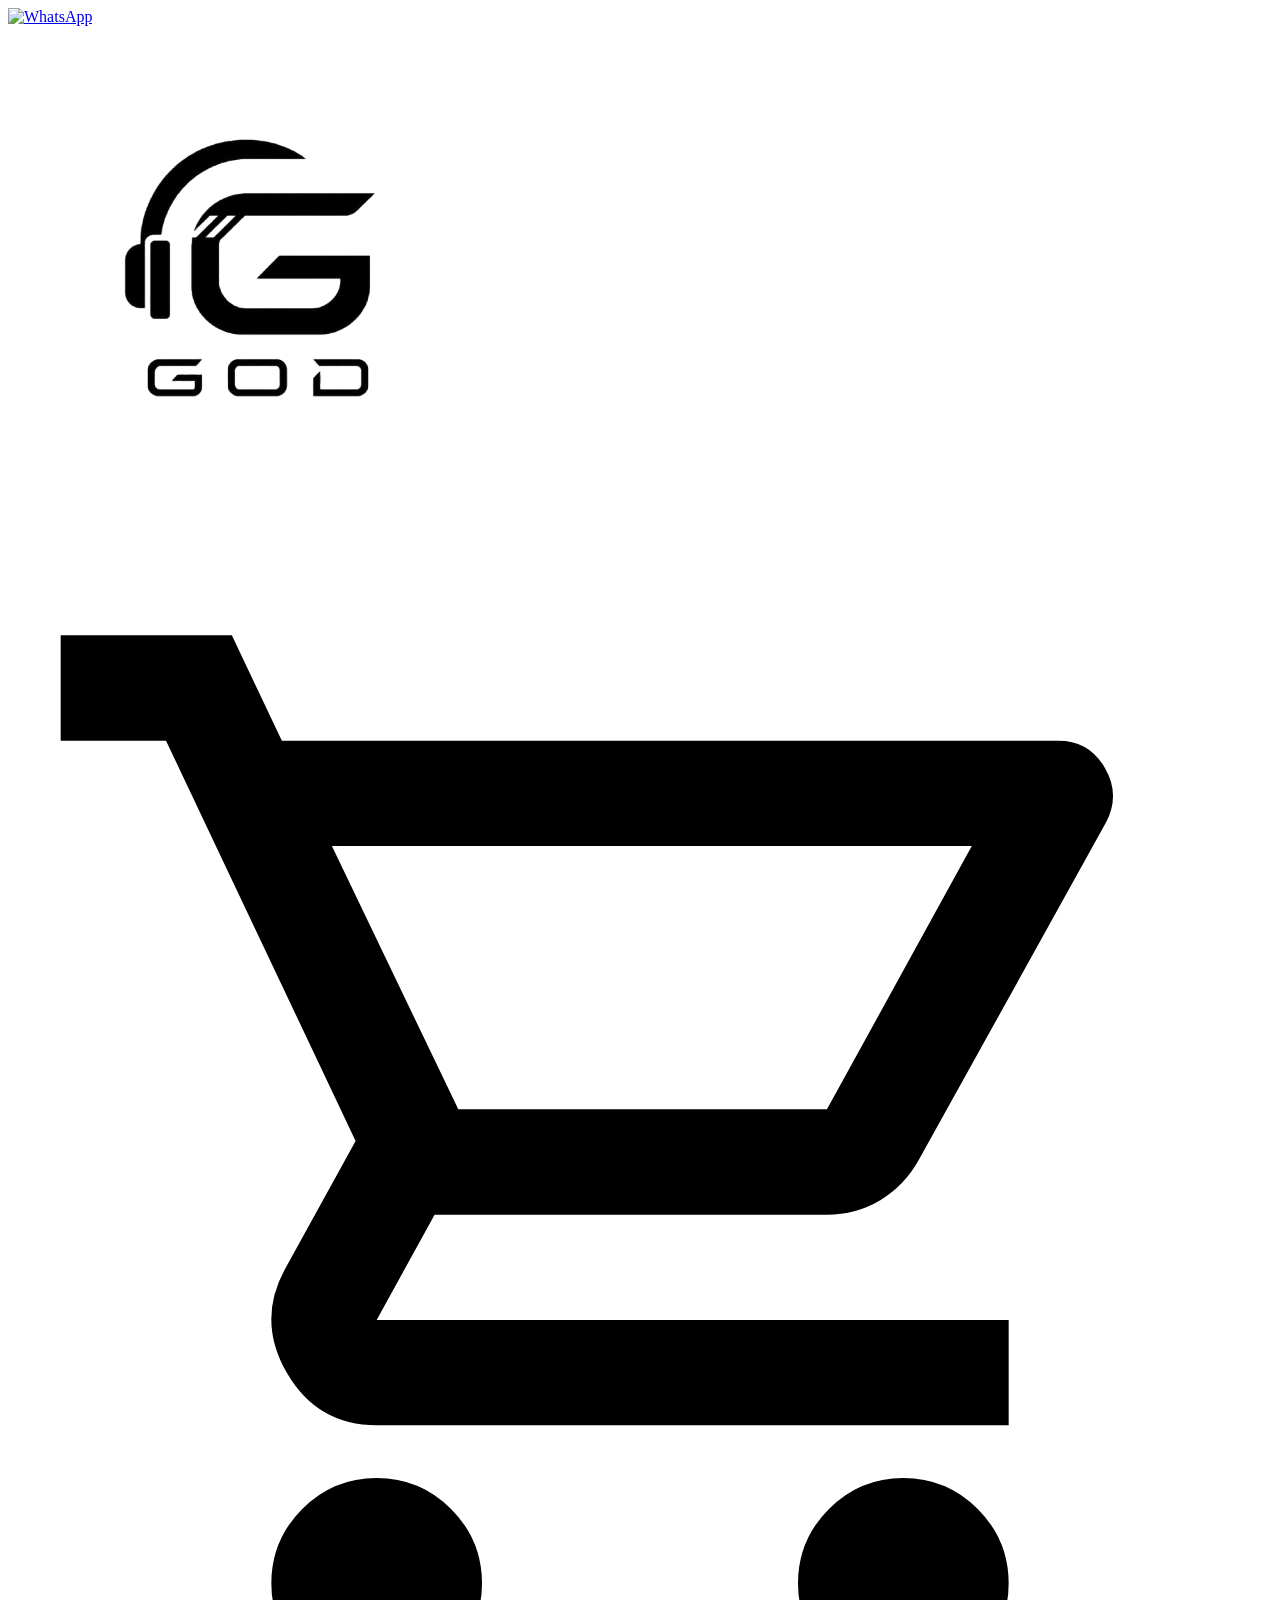
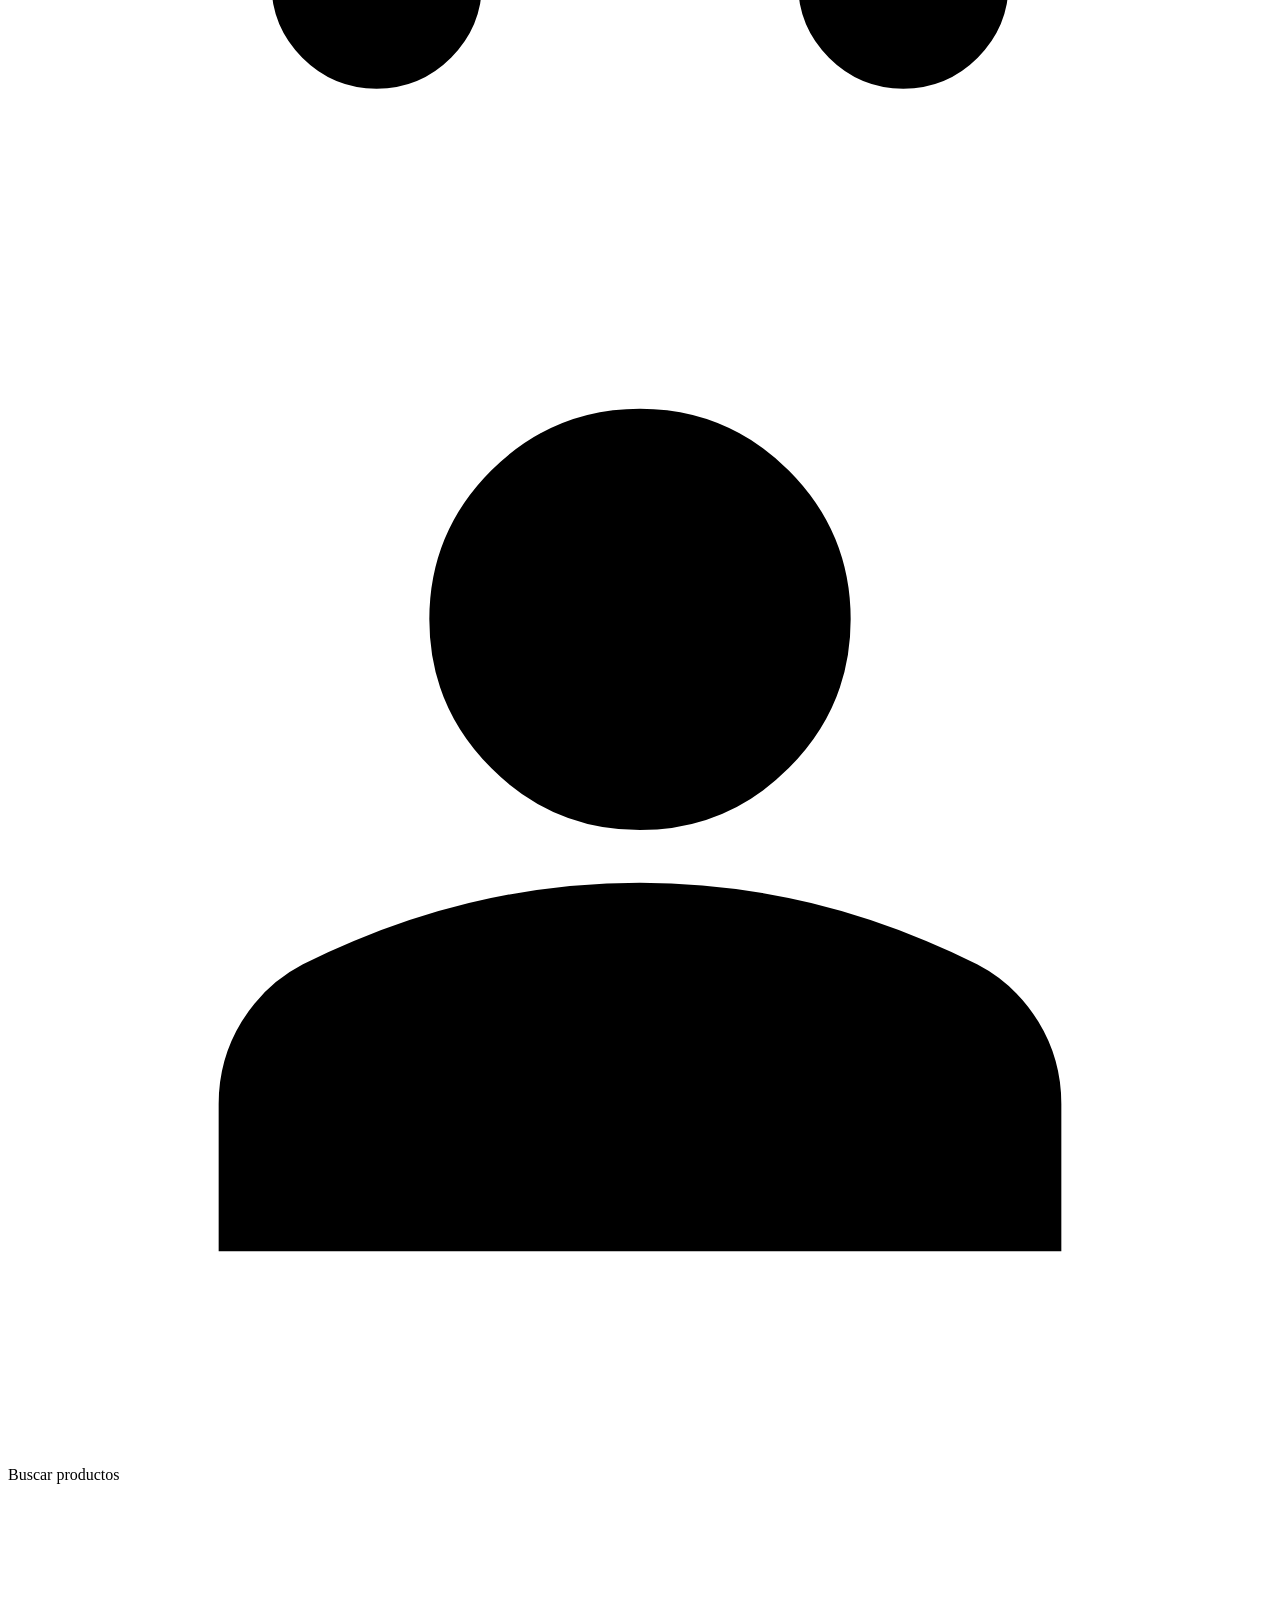
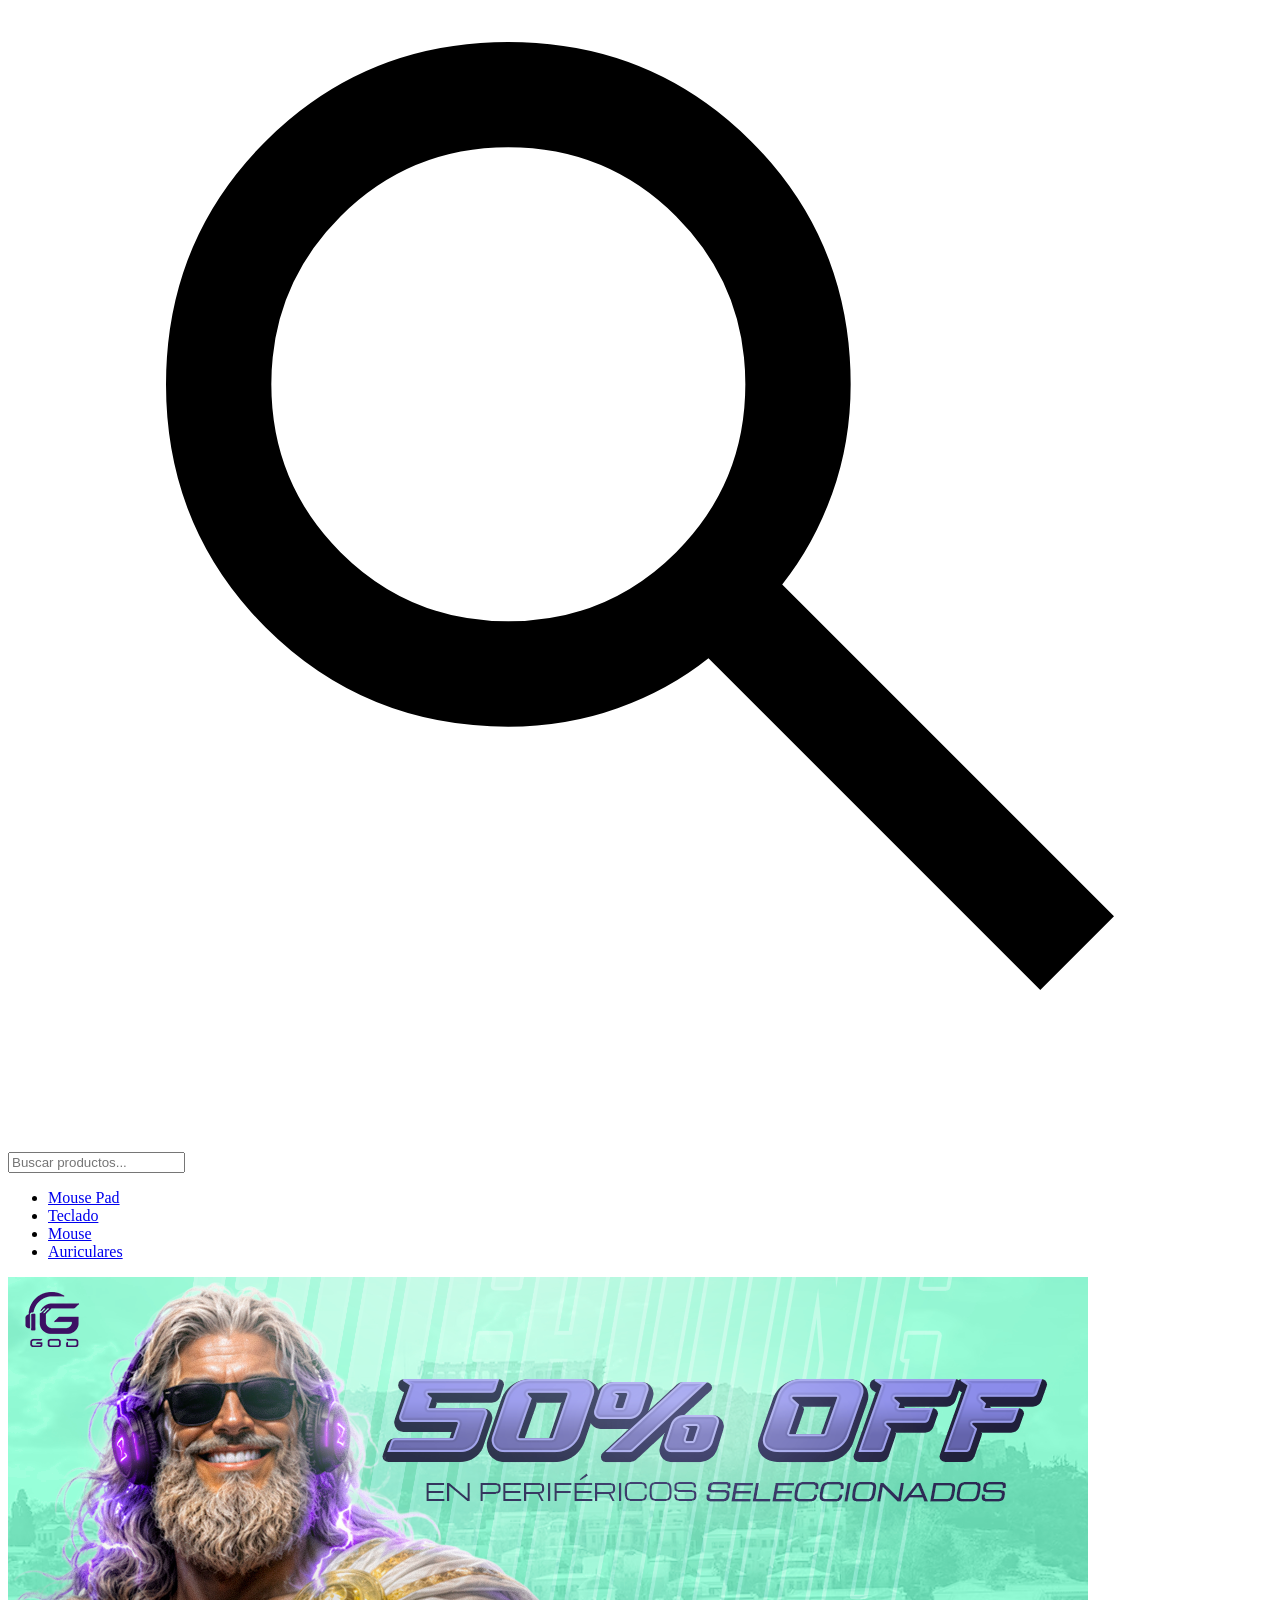
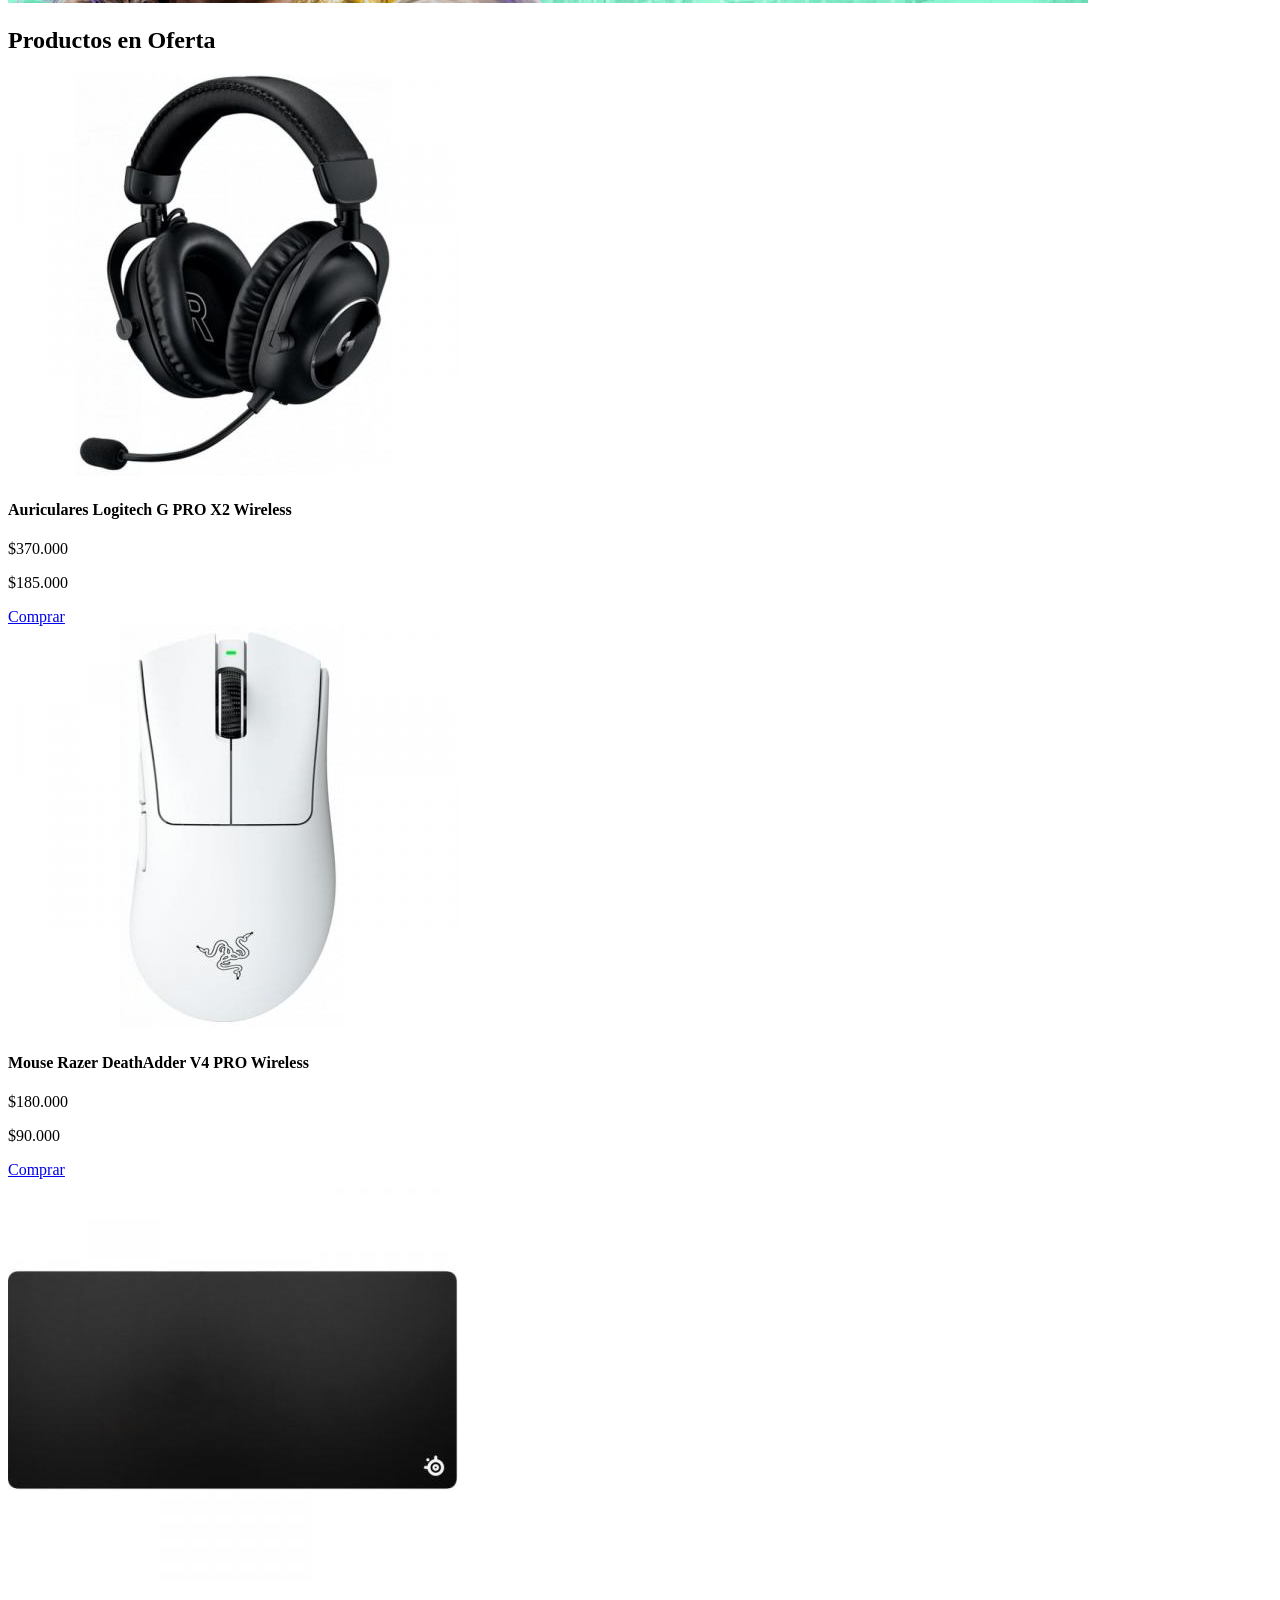
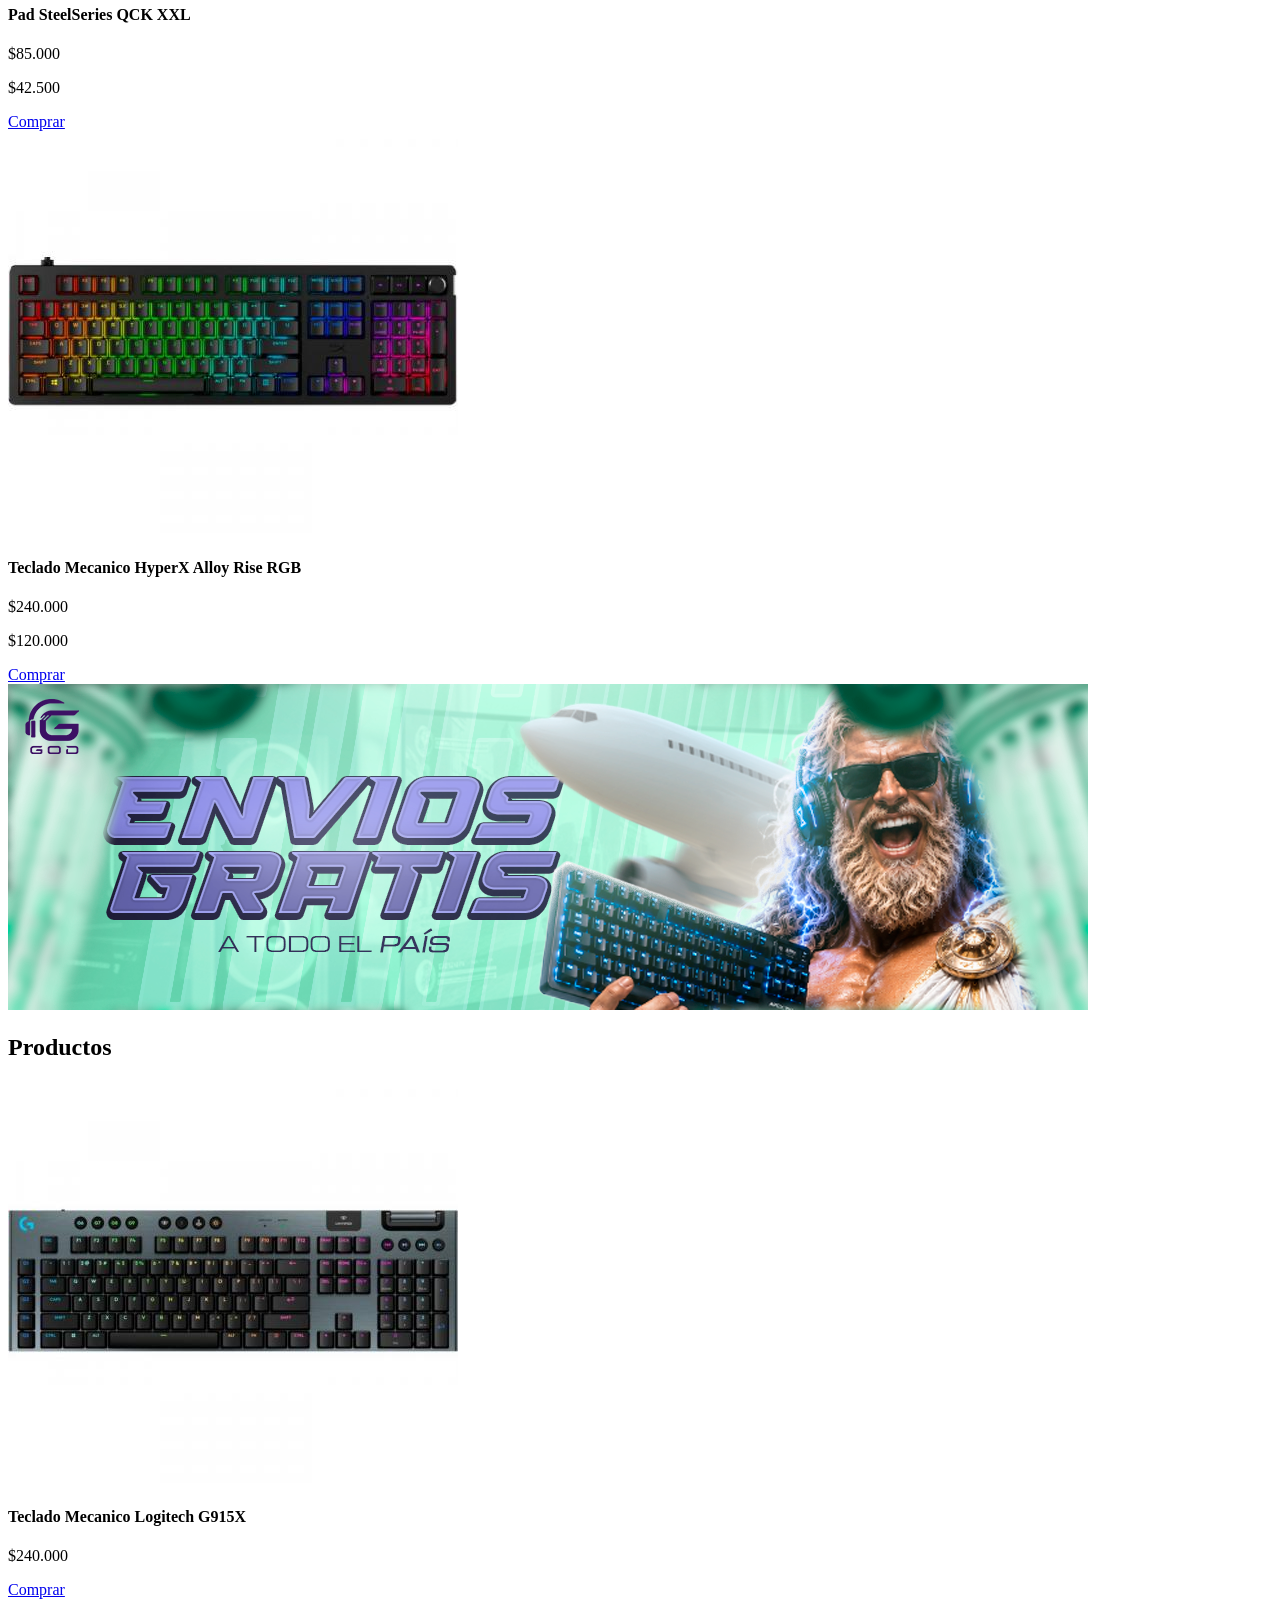
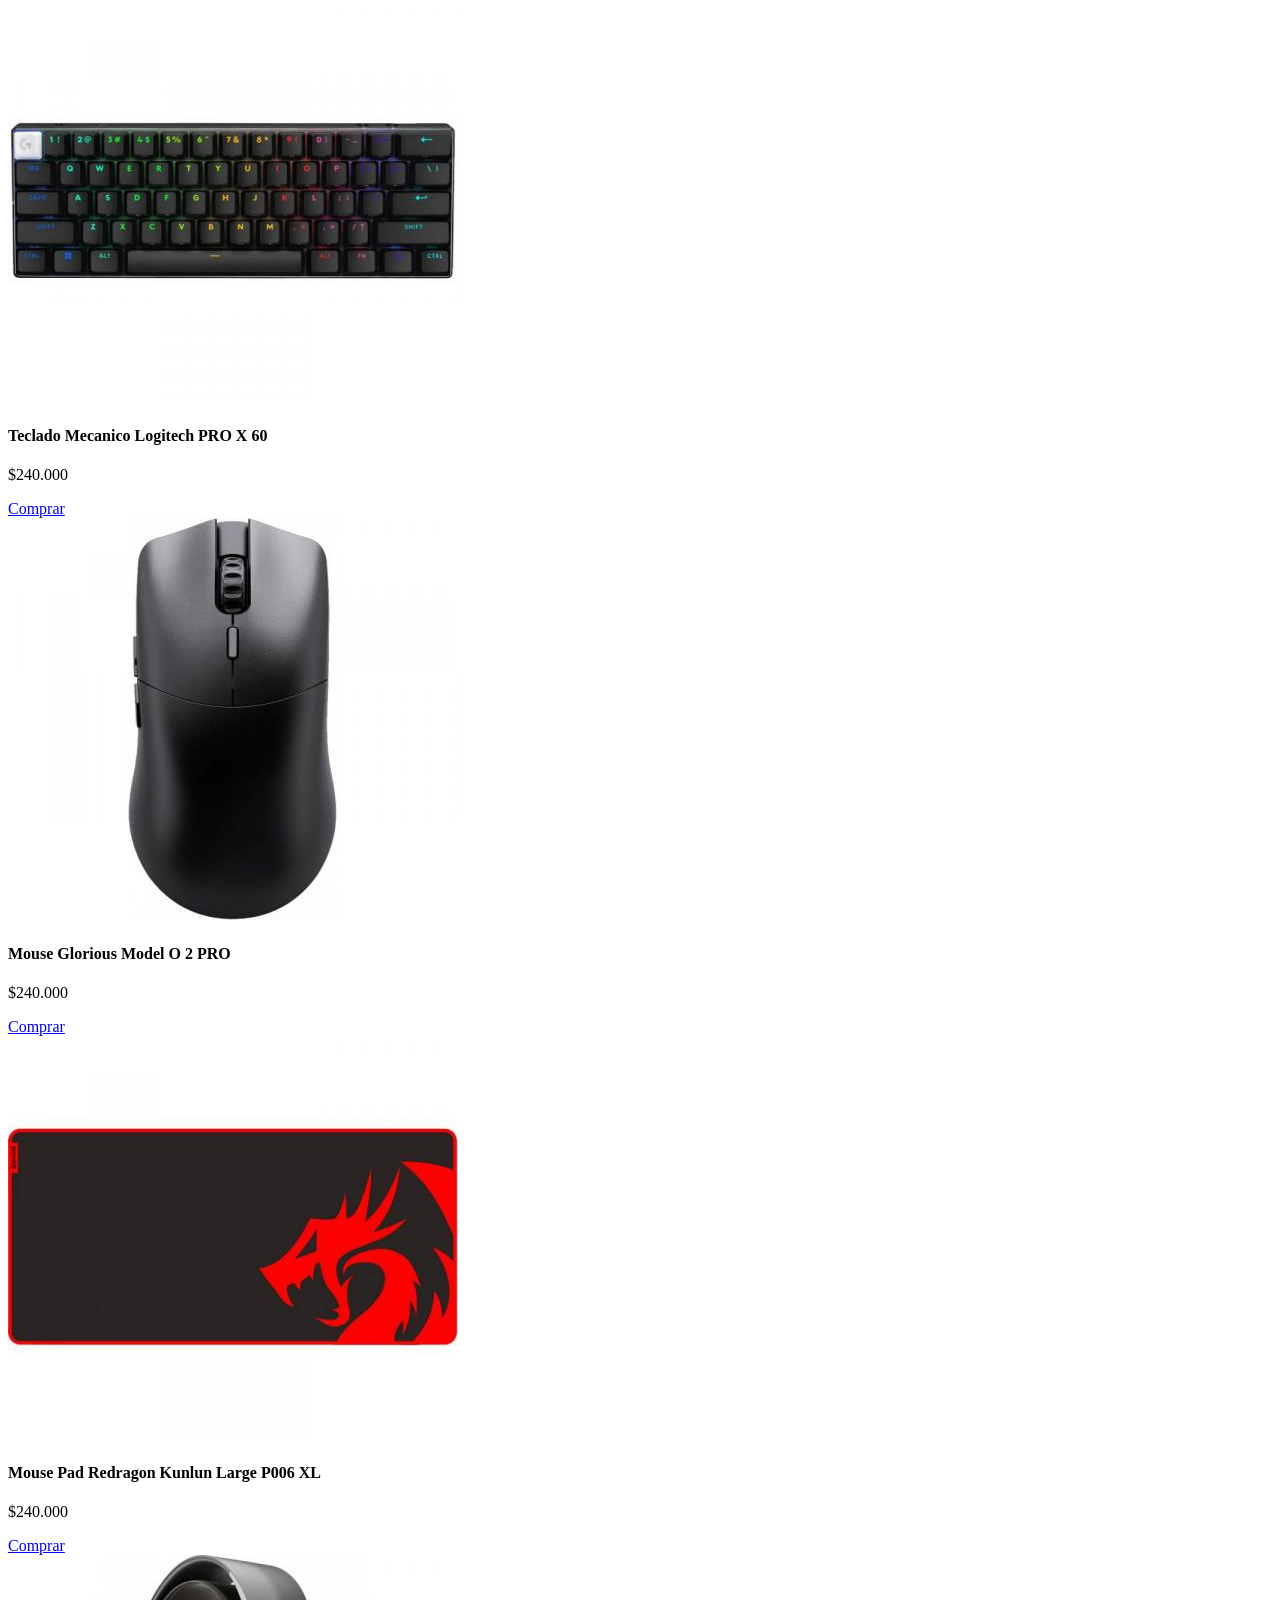
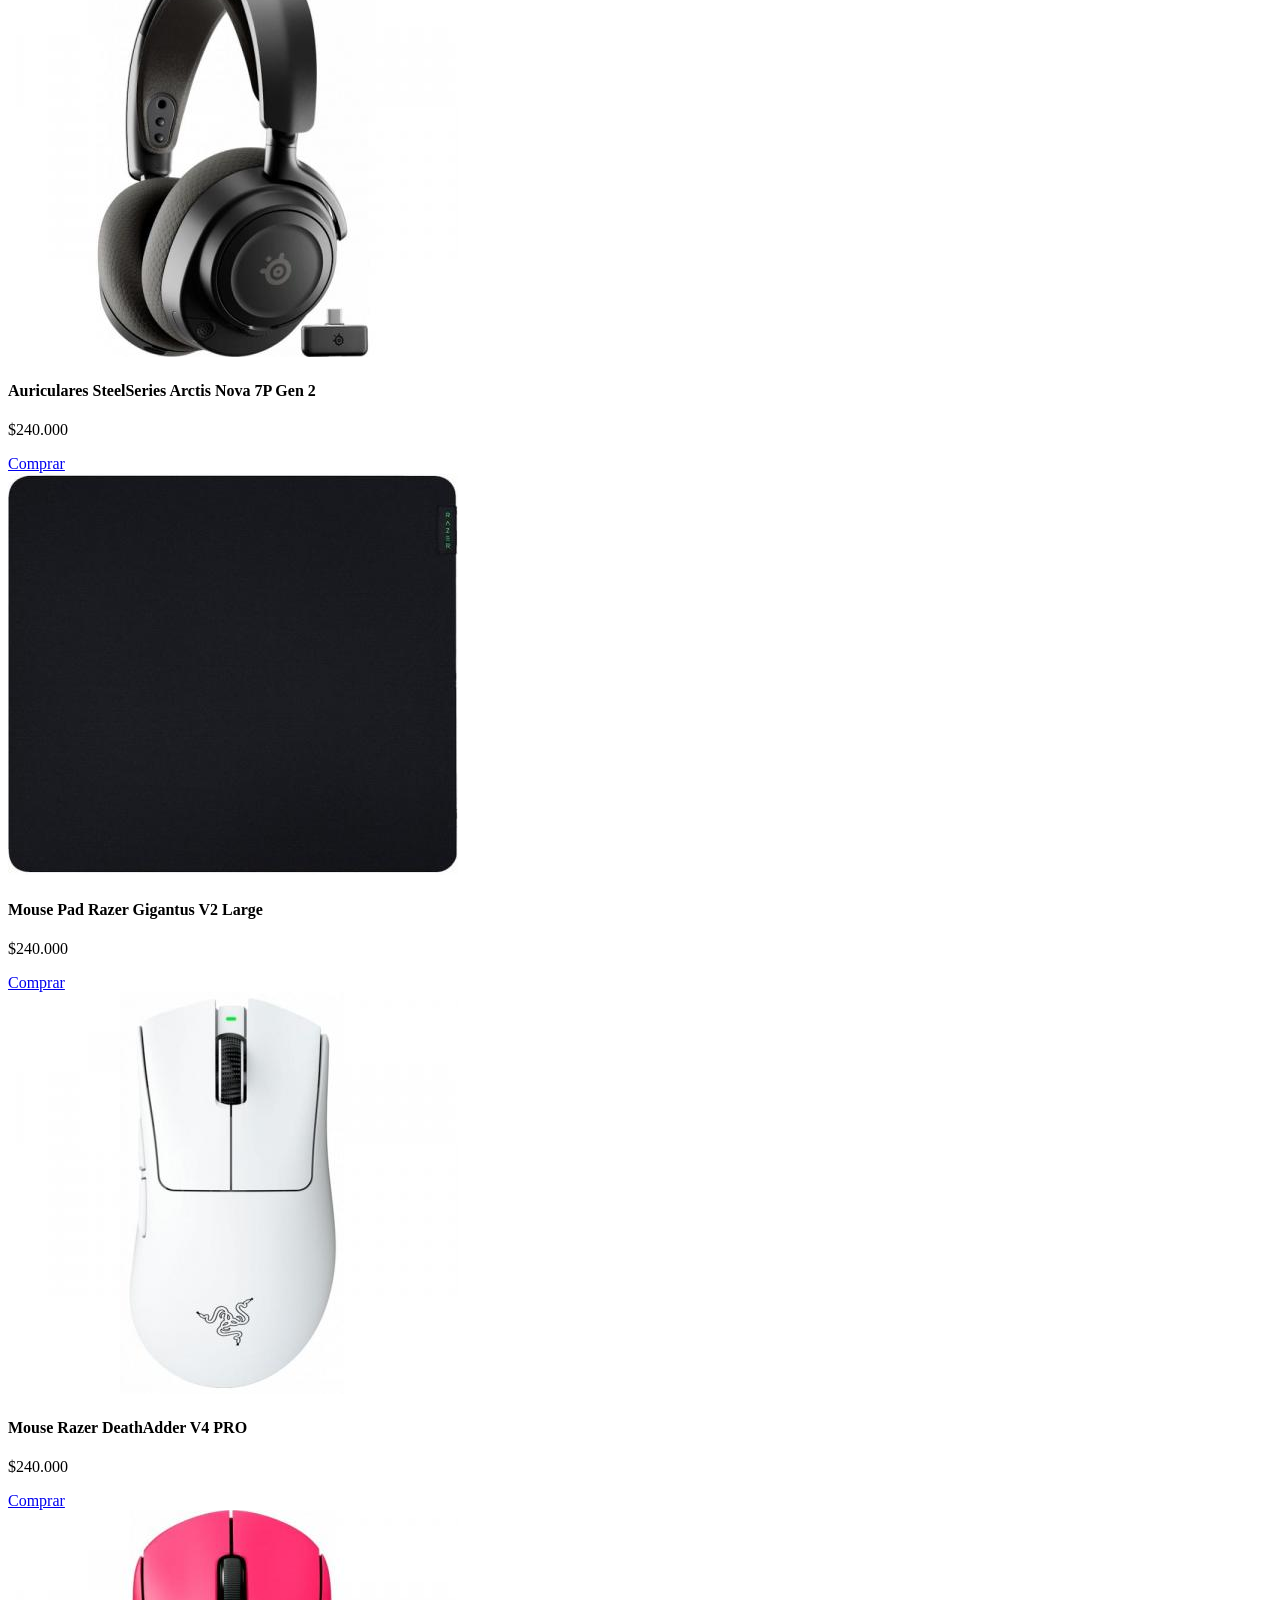
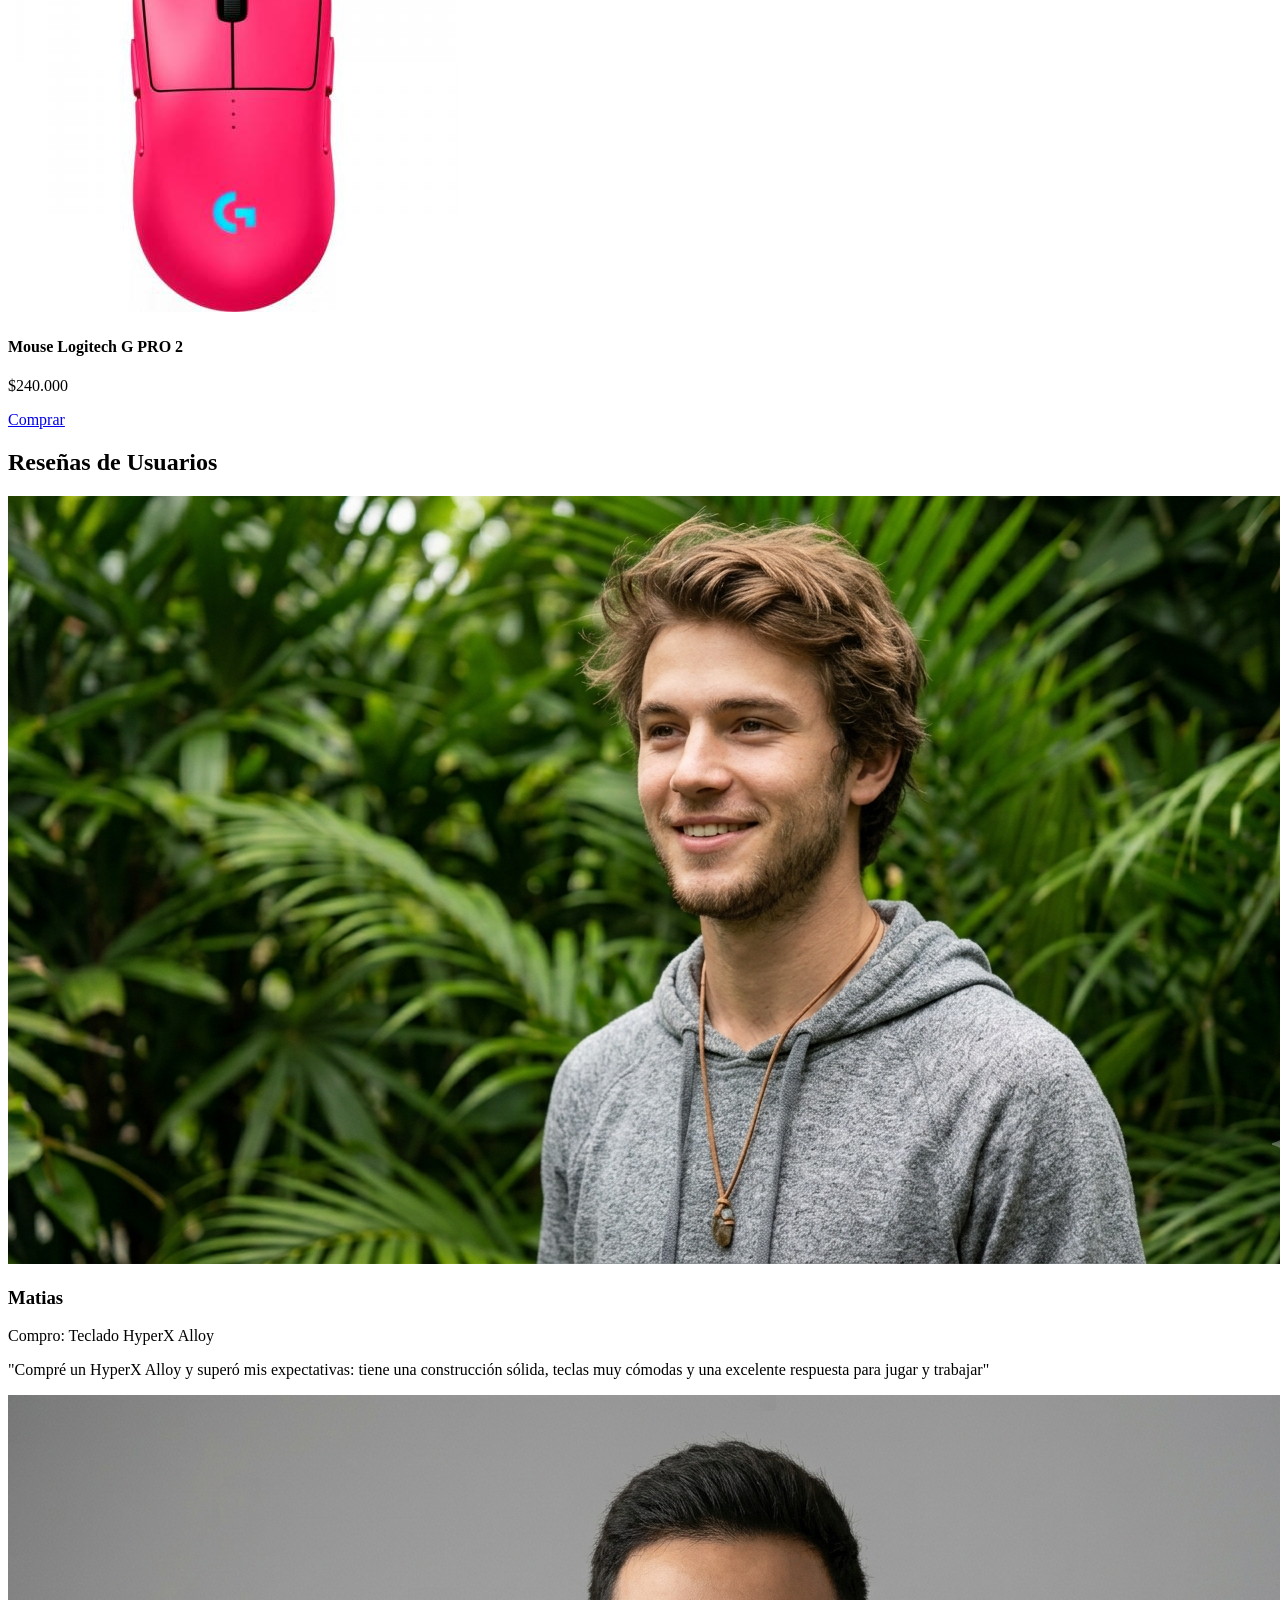
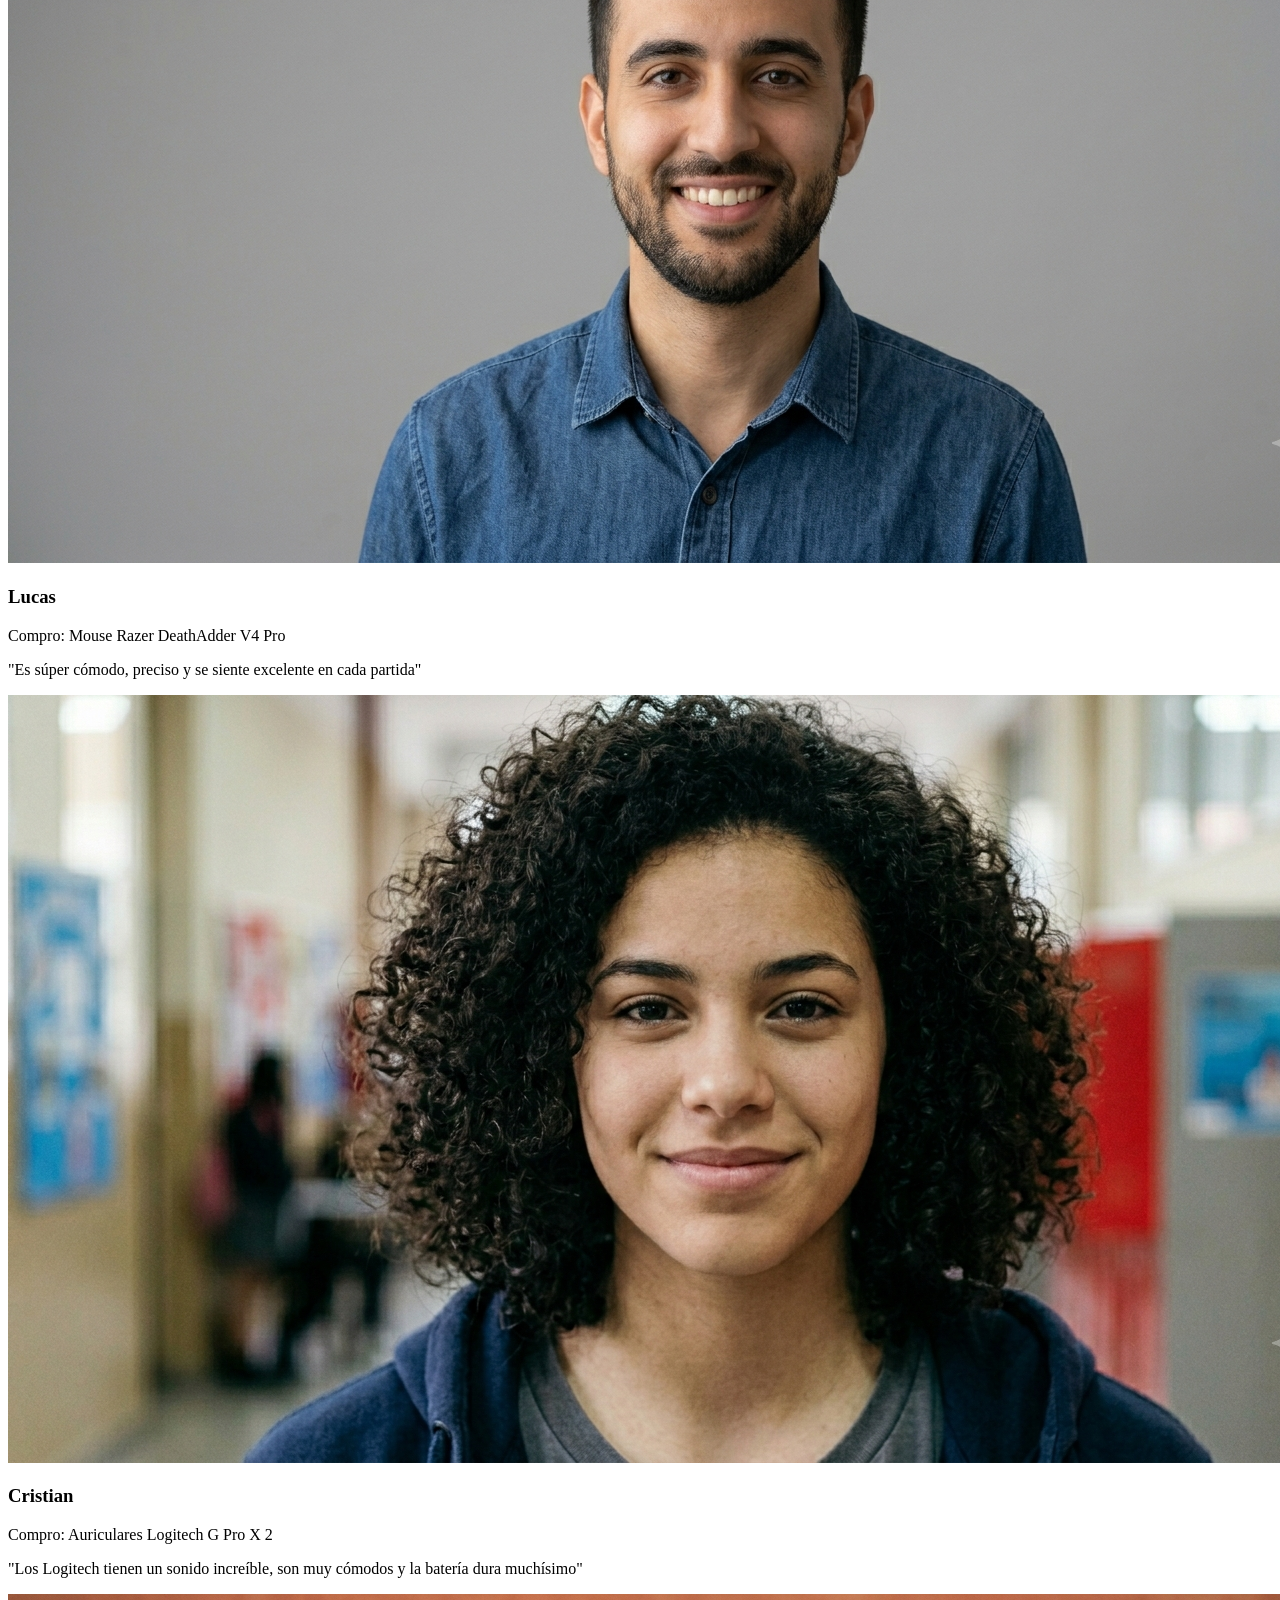
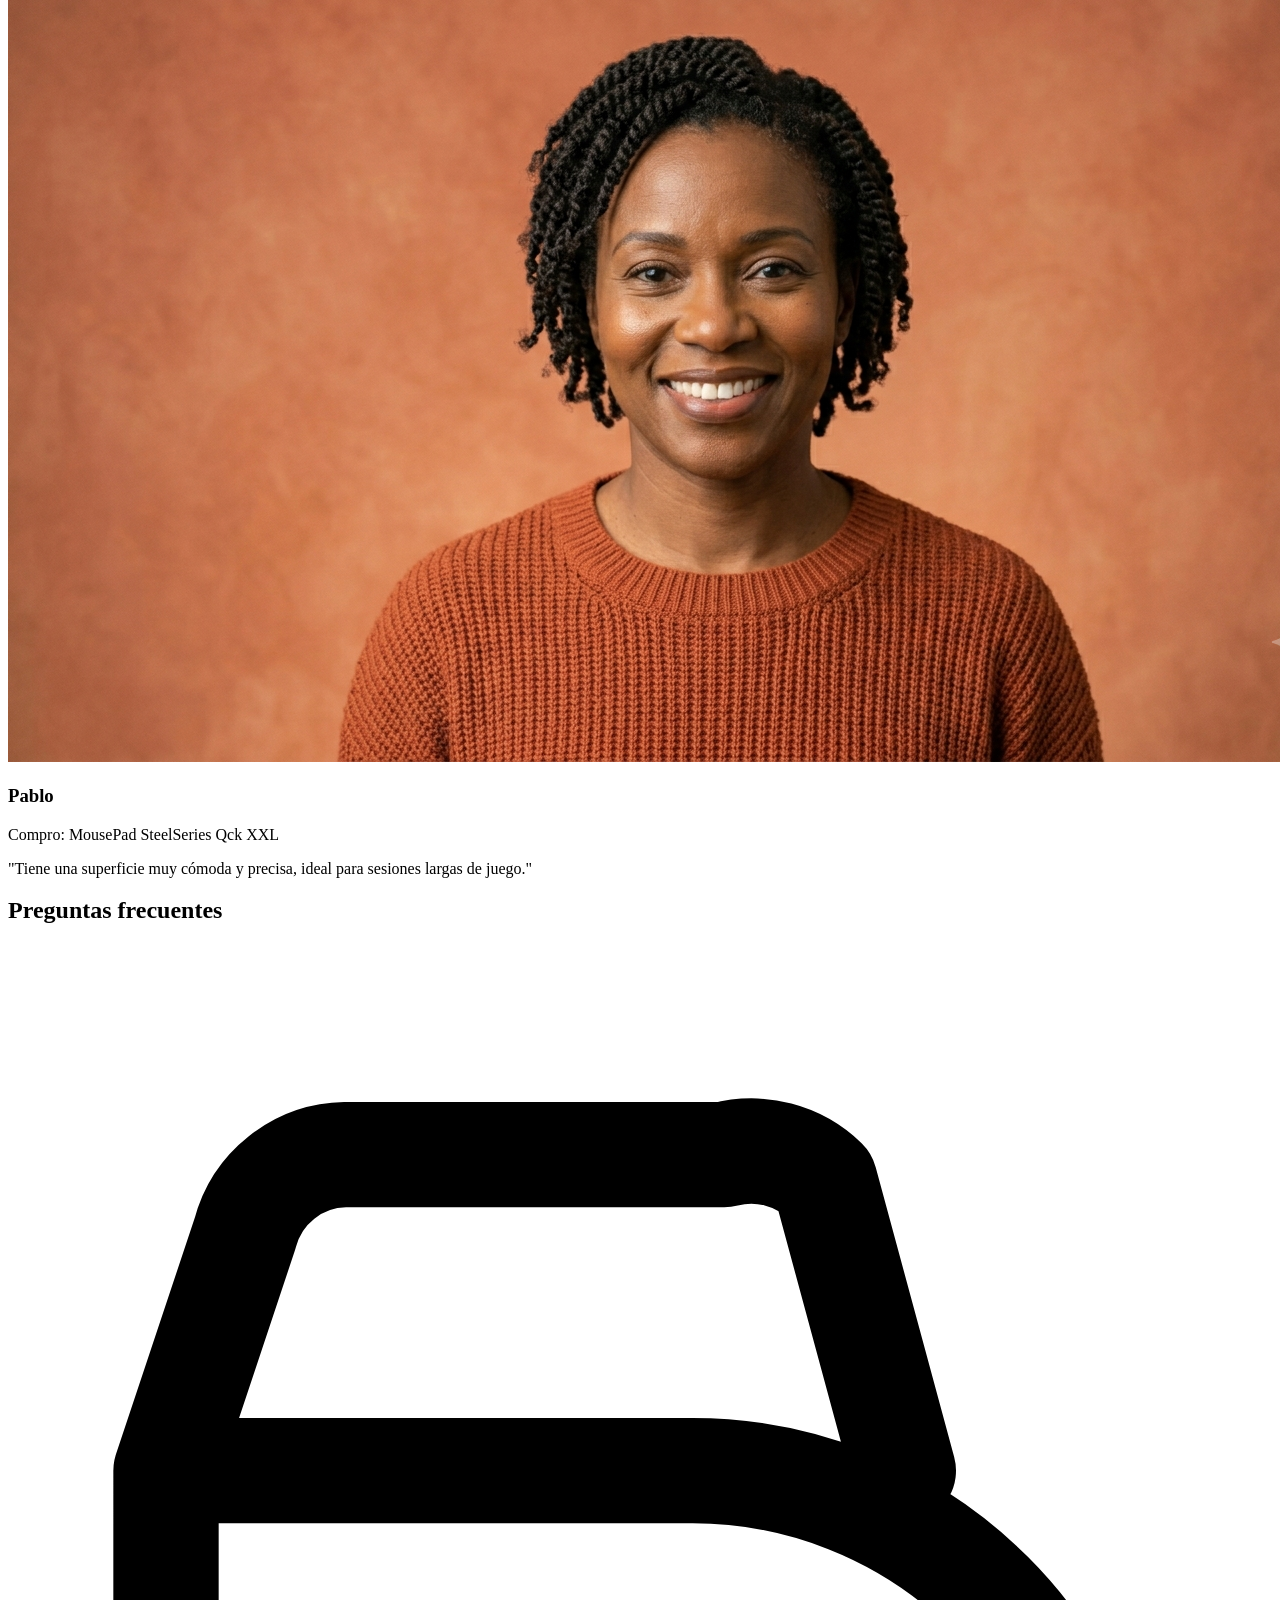
==== version-con-tailwind/index.html @ 2157bcb4 "Initial commit" ====
<!DOCTYPE html>
<html lang="es">
<head>
  <meta charset="UTF-8">
  <meta name="viewport" content="width=device-width, initial-scale=1.0">
  <title>God Gaming</title>
  <script src="https://cdn.jsdelivr.net/npm/@tailwindcss/browser@4"></script>
  <link rel="stylesheet" href="css/estilos.css">
  <link rel="icon" type="image/png" href="Img/img-logos/img-logo-pagina/LOGO.png">
  <!-- Google Fonts -->
  <link rel="preconnect" href="https://fonts.googleapis.com">
  <link rel="preconnect" href="https://fonts.gstatic.com" crossorigin>
  <link href="https://fonts.googleapis.com/css2?family=Lexend:wght@300;400;500;600;700&display=swap" rel="stylesheet">

</head>
<body class="slate-950">

  <!-- sticker con logo de whatsApp  -->
  <div class="mxh-stickers">
    <a class="mxh-stickers-wa" href="https://wa.link/sl54z3" target="_blank" rel="noopener noreferrer" title="WhatsApp">
        <div class="fixed bottom-4 right-4 z-50">
          <img src="https://img.icons8.com/?size=100&id=BkugfgmBwtEI&format=png&color=000000" loading="lazy"  alt="WhatsApp" width="55" height="55" class="transition-all duration-300 ease-in-out hover:scale-110">
        </div>
    </a>
  </div>



  <header class="border-b">

          <!-- logo de la pagina y botones de carrito y perfil -->

    <div class="flex flex-col gap-3 p-4 md:flex-row md:items-center md:gap-4">
       
      <div class="flex items-center justify-between md:contents">
        <a href="index.html" class="shrink-0">
          <img src="Img/img-logos/img-logo-pagina/logo.png" alt="God Gaming" class="h-20 w-auto">
        </a>

        <div class="flex items-center gap-1 md:order-last">
          <a href="#" aria-label="Carrito" class="rounded p-2 transition-colors duration-150 hover:bg-gray-100">
            <svg xmlns="http://www.w3.org/2000/svg" viewBox="0 -960 960 960" class="h-9 w-9 fill-current" aria-hidden="true">
              <path d="M223.5-103.5Q200-127 200-160t23.5-56.5Q247-240 280-240t56.5 23.5Q360-193 360-160t-23.5 56.5Q313-80 280-80t-56.5-23.5Zm400 0Q600-127 600-160t23.5-56.5Q647-240 680-240t56.5 23.5Q760-193 760-160t-23.5 56.5Q713-80 680-80t-56.5-23.5ZM246-720l96 200h280l110-200H246Zm-38-80h590q23 0 35 20.5t1 41.5L692-482q-11 20-29.5 31T622-440H324l-44 80h480v80H280q-45 0-68-39.5t-2-78.5l54-98-144-304H40v-80h130l38 80Zm134 280h280-280Z"/>
            </svg>
          </a>
          <a href="#" aria-label="Perfil" class="rounded p-2 transition-colors duration-150 hover:bg-gray-100">
            <svg xmlns="http://www.w3.org/2000/svg" viewBox="0 -960 960 960" class="h-9 w-9 fill-current" aria-hidden="true">
              <path d="M480-480q-66 0-113-47t-47-113q0-66 47-113t113-47q66 0 113 47t47 113q0 66-47 113t-113 47ZM160-160v-112q0-34 17.5-62.5T224-378q62-31 126-46.5T480-440q66 0 130 15.5T736-378q29 15 46.5 43.5T800-272v112H160Z"/>
            </svg>
          </a>
        </div>
      </div>
                <!-- formulario de búsqueda -->

      <form role="search" class="w-full md:mx-auto md:max-w-sm md:flex-1">
        <label for="buscador" class="sr-only">Buscar productos</label>
        <div class="relative">
          <span class="pointer-events-none absolute left-3 top-1/2 -translate-y-1/2">
            <svg xmlns="http://www.w3.org/2000/svg" viewBox="0 -960 960 960" class="h-5 w-5 fill-current text-gray-500" aria-hidden="true">
              <path d="M784-120 532-372q-30 24-69 38t-83 14q-109 0-184.5-75.5T120-580q0-109 75.5-184.5T380-840q109 0 184.5 75.5T640-580q0 44-14 83t-38 69l252 252-56 56ZM380-400q75 0 127.5-52.5T560-580q0-75-52.5-127.5T380-760q-75 0-127.5 52.5T200-580q0 75 52.5 127.5T380-400Z"/>
            </svg>
          </span>
          <input
            id="buscador"
            type="search"
            placeholder="Buscar productos..."
            class="w-full rounded border border-gray-300 py-2 pl-10 pr-3 text-sm outline-none focus:border-gray-500"
          >
        </div>
      </form>

    </div>
   
    <!-- barra de categorías -->

    <nav aria-label="Categorías">
      <ul class="flex flex-col gap-2 px-4 pb-4 md:flex-row md:gap-3">
        <li class="w-full md:flex-1">
          <a href="#" class="block w-full rounded border border-gray-300 px-3 py-2.5 text-center text-sm transition-colors duration-150 hover:bg-gray-100 md:py-2">Mouse Pad</a>
        </li>
        <li class="w-full md:flex-1">
          <a href="#" class="block w-full rounded border border-gray-300 px-3 py-2.5 text-center text-sm transition-colors duration-150 hover:bg-gray-100 md:py-2">Teclado</a>
        </li>
        <li class="w-full md:flex-1">
          <a href="#" class="block w-full rounded border border-gray-300 px-3 py-2.5 text-center text-sm transition-colors duration-150 hover:bg-gray-100 md:py-2">Mouse</a>
        </li>
        <li class="w-full md:flex-1">
          <a href="#" class="block w-full rounded border border-gray-300 px-3 py-2.5 text-center text-sm transition-colors duration-150 hover:bg-gray-100 md:py-2">Auriculares</a>
        </li>
      </ul>
    </nav>

  </header>

  <!-- banner -->
    <section class="relative overflow-hidden bg-gray-950 text-white">
     <img
       src="Img/img-banner/banner-1.png" class="w-full block object-cover bg-gray-900">
    </section>

      <!-- sección de productos en oferta -->

  <main class="container mx-auto px-4 py-12">
    <h2 class="text-3xl text-center mb-10">Productos en Oferta</h2>

    <div class="grid grid-cols-1 sm:grid-cols-4 lg:grid-cols-4 gap-8 py-20">
        <article class="bg-white rounded-lg shadow-md overflow-hidden hover:shadow-xl transition-shadow duration-300 flex flex-col">
          <a href="/version-con-tailwind/detalle_producto.html" target="_blank">
            <img src="Img/img-productos/img-auriculares/Imganen_Auriculares_Logitech_PRO_X_2_Wireless.jpg" alt="auriculares logitech" class="w-full h-34 object-contain">
          </a>        
            <div class="p-5 text-center flex flex-col justify-between flex-grow">
                <h4 class="text-lg font-semibold text-gray-800">Auriculares Logitech G PRO X2 Wireless</h4>
                <p class="text-xs font-bold text-gray-400 mt-2 line-through">$370.000</p>
                        <p class="text-xl font-bold text-black-800 mt-2">$185.000</p>   
                <a href="#" class="mt-4 w-full bg-indigo-400 text-white font-bold py-2 px-4 rounded hover:bg-indigo-300 transition-colors">Comprar</a>
            </div>
        </article>

        <article class="bg-white rounded-lg shadow-md overflow-hidden hover:shadow-xl transition-shadow duration-300 flex flex-col">
          <a href="#" target="_blank">
            <img src="Img/img-productos/img-mouse/Imganen_1Mouse_Razer_DeathAdder_V4_PRO.jpg" alt="mouse gamer razer v4 pro" class="w-full h-34 object-contain">
          </a>
            <div class="p-5 text-center flex flex-col justify-between flex-grow">
                <h4 class="text-lg font-semibold text-gray-800">Mouse Razer DeathAdder V4 PRO Wireless</h4>
                <p class="text-xs font-bold text-gray-400 mt-2 line-through">$180.000</p>
                        <p class="text-xl font-bold text-black-800 mt-2">$90.000</p>
                <a href="#" class="mt-4 w-full bg-indigo-400 text-white font-bold py-2 px-4 rounded hover:bg-indigo-300 transition-colors">Comprar</a>
            </div>
        </article>   

        <article class="bg-white rounded-lg shadow-md overflow-hidden hover:shadow-xl transition-shadow duration-300 flex flex-col">
          <a href="#" target="_blank">
            <img src="Img/img-productos/img-mousepad/Imganen_Mouse_Pad_SteelSeries_QcK_XXL_.jpg" alt="mouse pad steelseries QCK tamanio XXL" class="w-full h-34 object-contain">
          </a>
            <div class="p-5 text-center flex flex-col justify-between flex-grow">
                <h4 class="text-lg font-semibold text-gray-800">Pad SteelSeries QCK XXL</h4>
                <p class="text-xs font-bold text-gray-400 mt-2 line-through">$85.000</p>
                        <p class="text-xl font-bold text-black-800 mt-2">$42.500</p>
                <a href="#" class="mt-4 w-full bg-indigo-400 text-white font-bold py-2 px-4 rounded hover:bg-indigo-300 transition-colors">Comprar</a>
            </div>
        </article>

        <article class="bg-white rounded-lg shadow-md overflow-hidden hover:shadow-xl transition-shadow duration-300 flex flex-col">
          <a href="#" target="_blank">
            <img src="Img/img-productos/img-teclados/Imganen_Teclado_Mecanico_HyperX_Alloy_Rise.jpg" class="w-full h-34 object-contain">
          </a>
            <div class="p-5 text-center flex flex-col justify-between flex-grow">
                <h4 class="text-lg font-semibold text-gray-800">Teclado Mecanico HyperX Alloy Rise RGB</h4>
                <p class="text-xs font-bold text-gray-400 mt-2 line-through">$240.000</p>
                     <p class="text-xl font-bold text-black-800 mt-2">$120.000</p>
                <a href="#" class="mt-4 w-full bg-indigo-400 text-white font-bold py-2 px-4 rounded hover:bg-indigo-300 transition-colors">Comprar</a>
            </div>
        </article>

        
    </div>

    <!-- Banner 2 de Envío Gratis-->
    
    <section class="relative overflow-hidden bg-gray-950 text-white">
      <img src="Img/img-banner/banner-2.png" class="w-full block object-cover bg-gray-900">
    </section>
    

    <!-- PRODUCTOS -->

    <div class="container mx-auto px-4 py-12">
      <h2 class="text-3xl text-center mb-10">Productos</h2> 
      <div class="grid grid-cols-1 sm:grid-cols-4 lg:grid-cols-4 gap-8">

        <article class="bg-white rounded-lg shadow-md overflow-hidden hover:shadow-xl transition-shadow duration-300 flex flex-col">
          <a href="#" target="_blank">
            <img src="Img/img-productos/img-teclados/Imganen_Teclado_Mecanico_Logitech_G915X.jpg" alt="teclado mecanico Logitech G915X" class="w-full h-34 object-contain">
          </a>
            <div class="p-5 text-center flex flex-col justify-between flex-grow">
                <h4 class="text-lg font-semibold text-gray-800">Teclado Mecanico Logitech G915X</h4>
                <p class="text-xl font-bold text-black-800 mt-2">$240.000</p>
                <a href="#" class="mt-4 w-full bg-indigo-400 text-white font-bold py-2 px-4 rounded hover:bg-indigo-300 transition-colors">Comprar</a>
            </div>
        </article>

        <article class="bg-white rounded-lg shadow-md overflow-hidden hover:shadow-xl transition-shadow duration-300 flex flex-col">
          <a href="#" target="_blank">
            <img src="Img/img-productos/img-teclados/Imganen_Teclado_Mecanico_Logitech_PRO_X_60.jpg" alt="teclado mecanico Logitech PRO X 60" class="w-full h-34 object-contain">
          </a>
            <div class="p-5 text-center flex flex-col justify-between flex-grow">
                <h4 class="text-lg font-semibold text-gray-800">Teclado Mecanico Logitech PRO X 60</h4>
                <p class="text-xl font-bold text-black-800 mt-2">$240.000</p>
                <a href="#" class="mt-4 w-full bg-indigo-400 text-white font-bold py-2 px-4 rounded hover:bg-indigo-300 transition-colors">Comprar</a>
            </div>
        </article>

        <article class="bg-white rounded-lg shadow-md overflow-hidden hover:shadow-xl transition-shadow duration-300 flex flex-col">
          <a href="#" target="_blank">
            <img src="Img/img-productos/img-mouse/Imganen_Mouse_Glorious_Model_O_2_PRO.jpg" alt="mouse Glorious Model O 2 PRO" class="w-full h-34 object-contain">
          </a>
            <div class="p-5 text-center flex flex-col justify-between flex-grow">
                <h4 class="text-lg font-semibold text-gray-800">Mouse Glorious Model O 2 PRO</h4>
                <p class="text-xl font-bold text-black-800 mt-2">$240.000</p>
                <a href="#" class="mt-4 w-full bg-indigo-400 text-white font-bold py-2 px-4 rounded hover:bg-indigo-300 transition-colors">Comprar</a>
            </div>
        </article>

        <article class="bg-white rounded-lg shadow-md overflow-hidden hover:shadow-xl transition-shadow duration-300 flex flex-col">
          <a href="#" target="_blank">
            <img src="Img/img-productos/img-mousepad/Imganen_Mouse_Pad_Redragon_Kunlun_Large_P006_XL_.jpg" alt="mouse pad Redragon Kunlun Large P006 XL" class="w-full h-34 object-contain">
          </a>
            <div class="p-5 text-center flex flex-col justify-between flex-grow">
                <h4 class="text-lg font-semibold text-gray-800">Mouse Pad Redragon Kunlun Large P006 XL</h4>
                <p class="text-xl font-bold text-black-800 mt-2">$240.000</p>
                <a href="#" class="mt-4 w-full bg-indigo-400 text-white font-bold py-2 px-4 rounded hover:bg-indigo-300 transition-colors">Comprar</a>
            </div>
        </article>

        <article class="bg-white rounded-lg shadow-md overflow-hidden hover:shadow-xl transition-shadow duration-300 flex flex-col">
          <a href="#" target="_blank">
            <img src="Img/img-productos/img-auriculares/Imganen_Auriculares_SteelSeries_Arctis_Nova_7P_Gen_2.jpg" alt="auriculares SteelSeries Arctis Nova 7P Gen 2" class="w-full h-34 object-contain">
          </a>
            <div class="p-5 text-center flex flex-col justify-between flex-grow">
                <h4 class="text-lg font-semibold text-gray-800">Auriculares SteelSeries Arctis Nova 7P Gen 2</h4>
                <p class="text-xl font-bold text-black-800 mt-2">$240.000</p>
                <a href="#" class="mt-4 w-full bg-indigo-400 text-white font-bold py-2 px-4 rounded hover:bg-indigo-300 transition-colors">Comprar</a>
            </div>
        </article>

        <article class="bg-white rounded-lg shadow-md overflow-hidden hover:shadow-xl transition-shadow duration-300 flex flex-col">
          <a href="#" target="_blank">
            <img src="Img/img-productos/img-mousepad/Imganen_Mouse_Pad_Razer_Gigantus_V2_Large_.jpg" alt="mouse pad Razer Gigantus V2 Large" class="w-full h-34 object-contain">
          </a>
            <div class="p-5 text-center flex flex-col justify-between flex-grow">
                <h4 class="text-lg font-semibold text-gray-800">Mouse Pad Razer Gigantus V2 Large</h4>
                <p class="text-xl font-bold text-black-800 mt-2">$240.000</p>
                <a href="#" class="mt-4 w-full bg-indigo-400 text-white font-bold py-2 px-4 rounded hover:bg-indigo-300 transition-colors">Comprar</a>
            </div>
        </article>

        <article class="bg-white rounded-lg shadow-md overflow-hidden hover:shadow-xl transition-shadow duration-300 flex flex-col">
          <a href="#" target="_blank">
            <img src="Img/img-productos/img-mouse/Imganen_1Mouse_Razer_DeathAdder_V4_PRO.jpg" alt="mouse Razer DeathAdder V4 PRO" class="w-full h-34 object-contain">
          </a>
            <div class="p-5 text-center flex flex-col justify-between flex-grow">
                <h4 class="text-lg font-semibold text-gray-800">Mouse Razer DeathAdder V4 PRO</h4>
                <p class="text-xl font-bold text-black-800 mt-2">$240.000</p>
                <a href="#" class="mt-4 w-full bg-indigo-400 text-white font-bold py-2 px-4 rounded hover:bg-indigo-300 transition-colors">Comprar</a>
            </div>
        </article>

        <article class="bg-white rounded-lg shadow-md overflow-hidden hover:shadow-xl transition-shadow duration-300 flex flex-col">
          <a href="#" target="_blank">
            <img src="Img/img-productos/img-mouse/Imganen_Mouse_Logitech_G_PRO_2.jpg" alt="mouse Logitech G PRO 2" class="w-full h-34 object-contain">
          </a>
            <div class="p-5 text-center flex flex-col justify-between flex-grow">
                <h4 class="text-lg font-semibold text-gray-800">Mouse Logitech G PRO 2</h4>
                <p class="text-xl font-bold text-black-800 mt-2">$240.000</p>
                <a href="#" class="mt-4 w-full bg-indigo-400 text-white font-bold py-2 px-4 rounded hover:bg-indigo-300 transition-colors">Comprar</a>
            </div>
        </article>
      </div>
    </div>

    <!-- Sección de Reseñas de Usuarios -->

  <section class="mt-20">
        <h2 class="text-3xl text-center mb-10">Reseñas de Usuarios</h2>
        <div class="grid grid-cols-1 sm:grid-cols-2 lg:grid-cols-4 gap-8">
            <article class="inset-shadow-sm inset-shadow-indigo-500 rounded-lg shadow-md p-6 flex flex-col items-center text-center"> <!--caja-->
                <img src="Img/img-reseña/reseña1.png" alt="el general" class="w-24 h-24 rounded-full object-cover mb-4 border-2 border-gray-200"> <!--foto-->
                <h3 class="text-lg font-semibold text-gray-800">Matias</h3> <!--nombre-->
                <p class="text-sm text-gray-500 mb-4">Compro: Teclado HyperX Alloy</p><!--articulo-->
                <p class="text-gray-600 italic">"Compré un HyperX Alloy y superó mis expectativas: tiene una construcción sólida, teclas muy cómodas y una excelente respuesta para jugar y trabajar"</p><!--breve reseña-->
            </article>

            <article class="inset-shadow-sm inset-shadow-indigo-500 rounded-lg shadow-md p-6 flex flex-col items-center text-center"> <!--caja-->
                <img src="Img/img-reseña/reseña2.png" alt="el padre de la democracia" class="w-24 h-24 rounded-full object-cover mb-4 border-2 border-gray-200"> <!--foto-->
                <h3 class="text-lg font-semibold text-gray-800">Lucas</h3> <!--nombre-->
                <p class="text-sm text-gray-500 mb-4">Compro: Mouse Razer DeathAdder V4 Pro</p><!--articulo-->
                <p class="text-gray-600 italic">"Es súper cómodo, preciso y se siente excelente en cada partida"</p><!--breve reseña-->
            </article>

            <article class="inset-shadow-sm inset-shadow-indigo-500 rounded-lg shadow-md p-6 flex flex-col items-center text-center"> <!--caja-->
                <img src="Img/img-reseña/reseña3.png" alt="director de la carcel de san onofre" class="w-24 h-24 rounded-full object-cover mb-4 border-2 border-gray-200"> <!--foto-->
                <h3 class="text-lg font-semibold text-gray-800">Cristian</h3> <!--nombre-->
                <p class="text-sm text-gray-500 mb-4">Compro: Auriculares Logitech G Pro X 2</p><!--articulo-->
                <p class="text-gray-600 italic">"Los Logitech tienen un sonido increíble, son muy cómodos y la batería dura muchísimo"</p><!--breve reseña-->
            </article>

            <article class="inset-shadow-sm inset-shadow-indigo-500 rounded-lg shadow-md p-6 flex flex-col items-center text-center"> <!--caja-->
                <img src="Img/img-reseña/reseña4.png" alt="el padre de la democracia" class="w-24 h-24 rounded-full object-cover mb-4 border-2 border-gray-200"> <!--foto-->
                <h3 class="text-lg font-semibold text-gray-800">Pablo</h3> <!--nombre-->
                <p class="text-sm text-gray-500 mb-4">Compro: MousePad SteelSeries Qck XXL</p><!--articulo-->
                <p class="text-gray-600 italic">"Tiene una superficie muy cómoda y precisa, ideal para sesiones largas de juego."</p><!--breve reseña-->
            </article>
        </div>

    </section>
  

      <!-- Seccion de Preguntas Frecuentes -->
  <section class="max-w-7xl mx-auto px-4 py-20">
    <h2 class="text-black text-xl font-bold mb-10 text-center">Preguntas frecuentes</h2>
    
    <!-- CAMBIO 1: Reducimos el espacio de abajo del grid de mb-16 a mb-8 -->
    <div class="grid grid-cols-1 md:grid-cols-2 gap-12 mb-8">
      
      <!-- Categoría: ENVÍOS -->
      <div>
        <div class="flex flex-col items-center mb-6 space-x-2 text-black-100">
          <svg xmlns="http://www.w3.org/2000/svg" class="h-6 w-6" fill="none" viewBox="0 0 24 24" stroke="currentColor">
            <path stroke-linecap="round" stroke-linejoin="round" stroke-width="2" d="M3 10h10a8 8 0 018 8v2M3 10l1.5-4.5A2 2 0 016.4 4h7.2a2 2 0 011.91.5L17 10M3 10v6a2 2 0 002 2h2M7 18a2 2 0 114 0 2 2 0 01-4 0zm10 0a2 2 0 114 0 2 2 0 01-4 0z" />
          </svg>
          <span class="font-bold uppercase tracking-wider">Envíos</span>
        </div>
        
        <div class="space-y-4">
          <!-- Pregunta 1 -->
          <div class="flex items-center justify-between p-4 bg-white border border-slate-100 rounded-xl shadow-sm">
            <span class="font-medium text-slate-700">¿Realizan envíos a todo el país?</span>
            <a href="#" class="bg-emerald-200 text-black-400 rounded-full p-1 inline-block">
              <svg xmlns="http://www.w3.org/2000/svg" class="h-5 w-5" viewBox="0 0 20 20" fill="currentColor">
                <path fill-rule="evenodd" d="M10 3a1 1 0 011 1v5h5a1 1 0 110 2h-5v5a1 1 0 11-2 0v-5H4a1 1 0 110-2h5V4a1 1 0 011-1z" clip-rule="evenodd" />
              </svg>
            </a>
          </div>
          <!-- Pregunta 2 -->
          <div class="flex items-center justify-between p-4 bg-white border border-slate-100 rounded-xl shadow-sm">
            <span class="font-medium text-slate-700">¿Cuánto demora en llegar mi pedido?</span>
            <a href="#" class="bg-emerald-200 text-black-400 rounded-full p-1 inline-block">
              <svg xmlns="http://www.w3.org/2000/svg" class="h-5 w-5" viewBox="0 0 20 20" fill="currentColor">
                <path fill-rule="evenodd" d="M10 3a1 1 0 011 1v5h5a1 1 0 110 2h-5v5a1 1 0 11-2 0v-5H4a1 1 0 110-2h5V4a1 1 0 011-1z" clip-rule="evenodd" />
              </svg>
            </a>
          </div>
          <!-- Pregunta 3 -->
          <div class="flex items-center justify-between p-4 bg-white border border-slate-100 rounded-xl shadow-sm">
            <span class="font-medium text-slate-700">¿Cómo puedo seguir el estado de mi envío?</span>
            <a href="#" class="bg-emerald-200 text-black-400 rounded-full p-1 inline-block">
              <svg xmlns="http://www.w3.org/2000/svg" class="h-5 w-5" viewBox="0 0 20 20" fill="currentColor">
                <path fill-rule="evenodd" d="M10 3a1 1 0 011 1v5h5a1 1 0 110 2h-5v5a1 1 0 11-2 0v-5H4a1 1 0 110-2h5V4a1 1 0 011-1z" clip-rule="evenodd" />
              </svg>
            </a>
          </div>
          <!-- Pregunta 4 -->
          <div class="flex items-center justify-between p-4 bg-white border border-slate-100 rounded-xl shadow-sm">
            <span class="font-medium text-slate-700">¿Cuánto cuesta el envío?</span>
            <a href="#" class="bg-emerald-200 text-black-400 rounded-full p-1 inline-block">
              <svg xmlns="http://www.w3.org/2000/svg" class="h-5 w-5" viewBox="0 0 20 20" fill="currentColor">
                <path fill-rule="evenodd" d="M10 3a1 1 0 011 1v5h5a1 1 0 110 2h-5v5a1 1 0 11-2 0v-5H4a1 1 0 110-2h5V4a1 1 0 011-1z" clip-rule="evenodd" />
              </svg>
            </a>
          </div>
        </div>
      </div>

      <!-- Categoría: DEVOLUCIONES -->
      <div>
        <div class="flex flex-col items-center mb-6 space-x-2 text-black-100">
          <svg xmlns="http://www.w3.org/2000/svg" class="h-6 w-6" fill="none" viewBox="0 0 24 24" stroke="currentColor">
            <path stroke-linecap="round" stroke-linejoin="round" stroke-width="2" d="M4 4v5h.582m15.356 2A8.001 8.001 0 004.582 9m0 0H9m11 11v-5h-.581m0 0a8.003 8.003 0 01-15.357-2m15.357 2H15" />
          </svg>
          <span class="font-bold uppercase tracking-wider text-center">Devoluciones</span>
        </div>
        
        <div class="space-y-4">
          <!-- Pregunta 1 -->
          <div class="flex items-center justify-between p-4 bg-white border border-slate-100 rounded-xl shadow-sm">
            <span class="font-medium text-slate-700">¿Puedo devolver un producto si no estoy conforme?</span>
            <a href="#" class="bg-emerald-200 text-black-400 rounded-full p-1 inline-block">
              <svg xmlns="http://www.w3.org/2000/svg" class="h-5 w-5" viewBox="0 0 20 20" fill="currentColor">
                <path fill-rule="evenodd" d="M10 3a1 1 0 011 1v5h5a1 1 0 110 2h-5v5a1 1 0 11-2 0v-5H4a1 1 0 110-2h5V4a1 1 0 011-1z" clip-rule="evenodd" />
              </svg>
            </a>
          </div>
          <!-- Pregunta 2 -->
          <div class="flex items-center justify-between p-4 bg-white border border-slate-100 rounded-xl shadow-sm">
            <span class="font-medium text-slate-700">¿Qué hago si recibí un producto dañado?</span>
            <a href="#" class="bg-emerald-200 text-black-400 rounded-full p-1 inline-block">
              <svg xmlns="http://www.w3.org/2000/svg" class="h-5 w-5" viewBox="0 0 20 20" fill="currentColor">
                <path fill-rule="evenodd" d="M10 3a1 1 0 011 1v5h5a1 1 0 110 2h-5v5a1 1 0 11-2 0v-5H4a1 1 0 110-2h5V4a1 1 0 011-1z" clip-rule="evenodd" />
              </svg>
            </a>
          </div>
          <!-- Pregunta 3 -->
          <div class="flex items-center justify-between p-4 bg-white border border-slate-100 rounded-xl shadow-sm">
            <span class="font-medium text-slate-700">¿Cuánto tiempo tengo para solicitar una devolución?</span>
            <a href="#" class="bg-emerald-200 text-black-400 rounded-full p-1 inline-block">
              <svg xmlns="http://www.w3.org/2000/svg" class="h-5 w-5" viewBox="0 0 20 20" fill="currentColor">
                <path fill-rule="evenodd" d="M10 3a1 1 0 011 1v5h5a1 1 0 110 2h-5v5a1 1 0 11-2 0v-5H4a1 1 0 110-2h5V4a1 1 0 011-1z" clip-rule="evenodd" />
              </svg>
            </a>
          </div>
          <!-- Pregunta 4 -->
          <div class="flex items-center justify-between p-4 bg-white border border-slate-100 rounded-xl shadow-sm">
            <span class="font-medium text-slate-700">¿Cuándo recibiré el reembolso de mi dinero?</span>
            <a href="#" class="bg-emerald-200 text-black-400 rounded-full p-1 inline-block">
              <svg xmlns="http://www.w3.org/2000/svg" class="h-5 w-5" viewBox="0 0 20 20" fill="currentColor">
                <path fill-rule="evenodd" d="M10 3a1 1 0 011 1v5h5a1 1 0 110 2h-5v5a1 1 0 11-2 0v-5H4a1 1 0 110-2h5V4a1 1 0 011-1z" clip-rule="evenodd" />
              </svg>
            </a>
          </div>
        </div>
      </div>

    </div> 

    <!-- "Más preguntas" -->
    <div class="w-full flex justify-center">
      <div class="w-full max-w-md flex items-center justify-between p-4 bg-white border border-slate-100 rounded-xl shadow-sm">
        <span class="font-medium text-slate-700">Más preguntas</span>
        <a href="#" class="bg-emerald-200 text-emerald-800 hover:bg-emerald-300 transition-colors rounded-full p-1.5 inline-flex items-center justify-center" aria-label="Ver más preguntas">
          <svg xmlns="http://www.w3.org/2000/svg" class="w-5 h-5" viewBox="0 0 20 20" fill="currentColor">
            <path fill-rule="evenodd" d="M5.293 7.293a1 1 0 011.414 0L10 10.586l3.293-3.293a1 1 0 111.414 1.414l-4 4a1 1 0 01-1.414 0l-4-4a1 1 0 010-1.414z" clip-rule="evenodd" />
          </svg>
        </a>
      </div>
    </div>
  </section> 
    
  </main>


      <!-- Footer -->

  <footer class="bg-slate-900 text-slate-300 py-16">
        <div class="container mx-auto px-4">
            
            <!-- SECCIÓN informacion de la pagina -->

            <div class="text-center mb-12">
                <h3 class="text-white text-xl font-bold mb-6">Información</h3>
                <ul class="flex flex-col items-center space-y-3">
                    <li><a href="#" class="hover:text-blue-500 transition-colors duration-300">Políticas de Devolución</a></li>
                    <li><a href="#" class="hover:text-blue-500 transition-colors duration-300">Política de Privacidad</a></li>
                    <li><a href="#" class="hover:text-blue-500 transition-colors duration-300">Términos y Condiciones</a></li>
                </ul>
            </div>
            
            <!--  UBICACIÓN Y CONTACTO CENTRADOS -->

            <div class="grid grid-cols-1 md:grid-cols-2 gap-12 border-t border-slate-800 pt-12">
                
                <!-- Ubicación -->
                <div class="flex flex-col items-center text-center">
                    <h3 class="text-white text-lg font-bold mb-4">Ubicación</h3>
                    <div class="flex flex-col items-center">
                      <a href="https://www.google.com/maps/place/Facultad+de+Arte+y+Dise%C3%B1o+(F.A.D.)+%5BCampus+Sur+%2F+Ciudad+de+las+Artes%5D+%7C+U.P.C./@-31.4360262,-64.1778899,17z/data=!4m14!1m7!3m6!1s0x9432a305d23062ab:0xec61624f50a32435!2sMuseo+Metropolitano+de+Arte+Urbano+(M.M.A.U.)!8m2!3d-31.4286798!4d-64.1847563!16s%2Fg%2F11ss5bzws6!3m5!1s0x9432a365814c91ef:0xae9f0e924c123ac5!8m2!3d-31.4348615!4d-64.1752715!16s%2Fg%2F11jwfjm803?entry=ttu&g_ep=EgoyMDI2MDYwMy4xIKXMDSoASAFQAw%3D%3D" target="_blank" rel="noopener noreferrer">
                        <svg xmlns="http://www.w3.org/2000/svg" class="h-8 w-8 text-blue-500 mb-3" fill="none" viewBox="0 0 24 24" stroke="currentColor">
                            <path stroke-linecap="round" stroke-linejoin="round" stroke-width="2" d="M17.657 16.657L13.414 20.9a1.998 1.998 0 01-2.827 0l-4.244-4.243a8 8 0 1111.314 0z" />
                            <path stroke-linecap="round" stroke-linejoin="round" stroke-width="2" d="M15 11a3 3 0 11-6 0 3 3 0 016 0z" />
                        </svg>
                      </a>
                        <div>
                          <a href="https://www.google.com/maps/place/Facultad+de+Arte+y+Dise%C3%B1o+(F.A.D.)+%5BCampus+Sur+%2F+Ciudad+de+las+Artes%5D+%7C+U.P.C./@-31.4360262,-64.1778899,17z/data=!4m14!1m7!3m6!1s0x9432a305d23062ab:0xec61624f50a32435!2sMuseo+Metropolitano+de+Arte+Urbano+(M.M.A.U.)!8m2!3d-31.4286798!4d-64.1847563!16s%2Fg%2F11ss5bzws6!3m5!1s0x9432a365814c91ef:0xae9f0e924c123ac5!8m2!3d-31.4348615!4d-64.1752715!16s%2Fg%2F11jwfjm803?entry=ttu&g_ep=EgoyMDI2MDYwMy4xIKXMDSoASAFQAw%3D%3D"class="leading-relaxed" target="_blank" rel="noopener noreferrer">Av.Pablo Ricchieri 1955, X5000-Córdoba</a>
                        </div>
                    </div>
                </div>
                
                <!-- Contacto + Redes Sociales -->

                <div class="flex flex-col items-center text-center">
                    <h3 class="text-white text-lg font-bold mb-4">Contacto</h3>
                    <ul class="space-y-4">
                        
                        <!-- Teléfono -->
                        <li class="flex flex-col items-center">
                            <div class="flex items-center space-x-2">
                                <svg xmlns="http://www.w3.org/2000/svg" class="h-5 w-5 text-blue-500" fill="none" viewBox="0 0 24 24" stroke="currentColor">
                                    <path stroke-linecap="round" stroke-linejoin="round" stroke-width="2" d="M3 5a2 2 0 012-2h3.28a1 1 0 01.948.684l1.498 4.493a1 1 0 01-.502 1.21l-2.257 1.13a11.042 11.042 0 005.516 5.516l1.13-2.257a1 1 0 011.21-.502l4.493 1.498a1 1 0 01.684.949V19a2 2 0 01-2 2h-1C9.716 21 3 14.284 3 6V5z" />
                                </svg>
                                <a href="https://wa.link/sl54z3" target="_blank" rel="noopener noreferrer">+54 93518119419</a>
                            </div>
                        </li>
                        
                        <!-- Email -->
                        <li class="flex flex-col items-center">
                            <div class="flex items-center space-x-2">
                                <svg xmlns="http://www.w3.org/2000/svg" class="h-5 w-5 text-blue-500" fill="none" viewBox="0 0 24 24" stroke="currentColor">
                                    <path stroke-linecap="round" stroke-linejoin="round" stroke-width="2" d="M3 8l7.89 5.26a2 2 0 002.22 0L21 8M5 19h14a2 2 0 002-2V7a2 2 0 00-2-2H5a2 2 0 00-2 2v10a2 2 0 002 2z" />
                                </svg>
                                <a href="mailto:Godgaming@empresa.com" class="hover:text-blue-500 transition-colors">Godgaming@empresa.com</a>
                            </div>
                        </li>
                        
                        <!-- Redes Sociales -->
                        <li class="flex justify-center space-x-6 pt-4">
                            <a href="#" class="text-slate-400 hover:text-white transition-colors">
                                <span class="sr-only">Facebook</span>
                                <svg class="w-6 h-6" fill="currentColor" viewBox="0 0 24 24">
                                    <path d="M22 12c0-5.523-4.477-10-10-10S2 6.477 2 12c0 4.991 3.657 9.128 8.438 9.878v-6.987h-2.54V12h2.54V9.797c0-2.506 1.492-3.89 3.777-3.89 1.094 0 2.238.195 2.238.195v2.46h-1.26c-1.243 0-1.63.771-1.63 1.562V12h2.773l-.443 2.89h-2.33v6.988C18.343 21.128 22 16.991 22 12z"/>
                                </svg>
                            </a>
                            <a href="#" class="text-slate-400 hover:text-white transition-colors">
                                <span class="sr-only">Instagram</span>
                                <svg class="w-6 h-6" fill="currentColor" viewBox="0 0 24 24">
                                    <path d="M12 2.163c3.204 0 3.584.012 4.85.07 3.252.148 4.771 1.691 4.919 4.919.058 1.265.069 1.645.069 4.849 0 3.205-.012 3.584-.069 4.849-.149 3.225-1.664 4.771-4.919 4.919-1.266.058-1.644.07-4.85.07-3.204 0-3.584-.012-4.849-.07-3.26-.149-4.771-1.699-4.919-4.92-.058-1.265-.07-1.644-.07-4.849 0-3.204.013-3.583.07-4.849.149-3.227 1.664-4.771 4.919-4.919 1.266-.057 1.645-.069 4.849-.069zM12 0C8.741 0 8.333.014 7.053.072 2.695.272.273 2.69.073 7.052.014 8.333 0 8.741 0 12c0 3.259.014 3.668.072 4.948.2 4.358 2.618 6.78 6.98 6.98 1.281.058 1.689.072 4.948.072 3.259 0 3.668-.014 4.948-.072 4.354-.2 6.782-2.618 6.979-6.98.059-1.28.073-1.689.073-4.948 0-3.259-.014-3.667-.072-4.947-.196-4.354-2.617-6.78-6.979-6.98C15.668.014 15.259 0 12 0zm0 5.838a6.162 6.162 0 100 12.324 6.162 6.162 0 000-12.324zM12 16a4.162 4.162 0 110-8.324A4.162 4.162 0 0112 16zm6.406-11.845a1.44 1.44 0 100 2.881 1.44 1.44 0 000-2.881z"/>
                                </svg>
                            </a>
                            <a href="#" class="text-slate-400 hover:text-white transition-colors">
                                <span class="sr-only">X</span>
                                <svg class="w-6 h-6" fill="currentColor" viewBox="0 0 24 24">
                                    <path d="M18.901 1.153h3.68l-8.04 9.19L24 22.846h-7.406l-5.8-7.584-6.638 7.584H.474l8.6-9.83L0 1.154h7.594l5.243 6.932 6.064-6.932zm-1.292 19.494h2.039L6.486 3.24H4.298l13.311 17.407z"/>
                                </svg>
                            </a>
                        </li>
                    </ul>
                </div>
            </div>
            
            <!-- Pie de página, derechos de autor -->
            
            <div class="border-t border-slate-800 mt-12 pt-8 text-center text-sm">
                <p>© 2026 God Gaming. Todos los derechos reservados.</p>
            </div>
            
        </div>
    </footer>
</body>
</html>
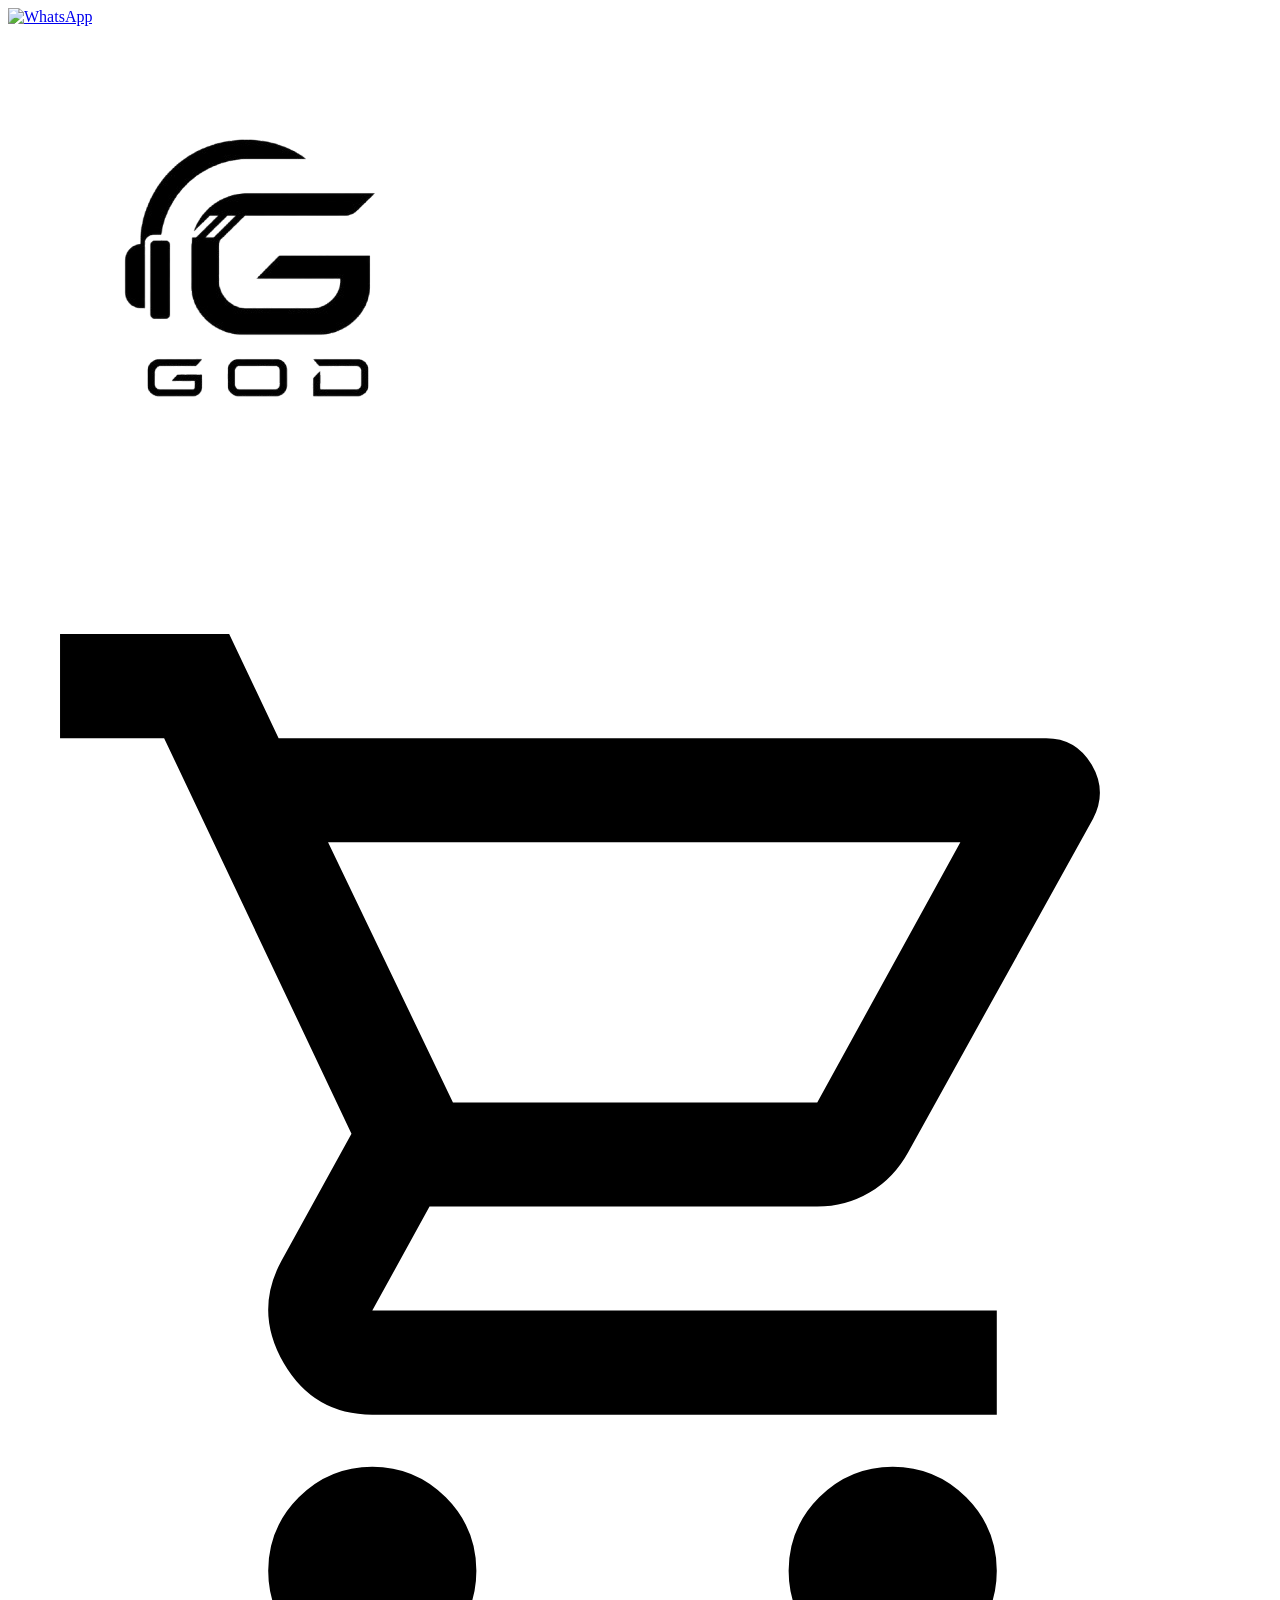
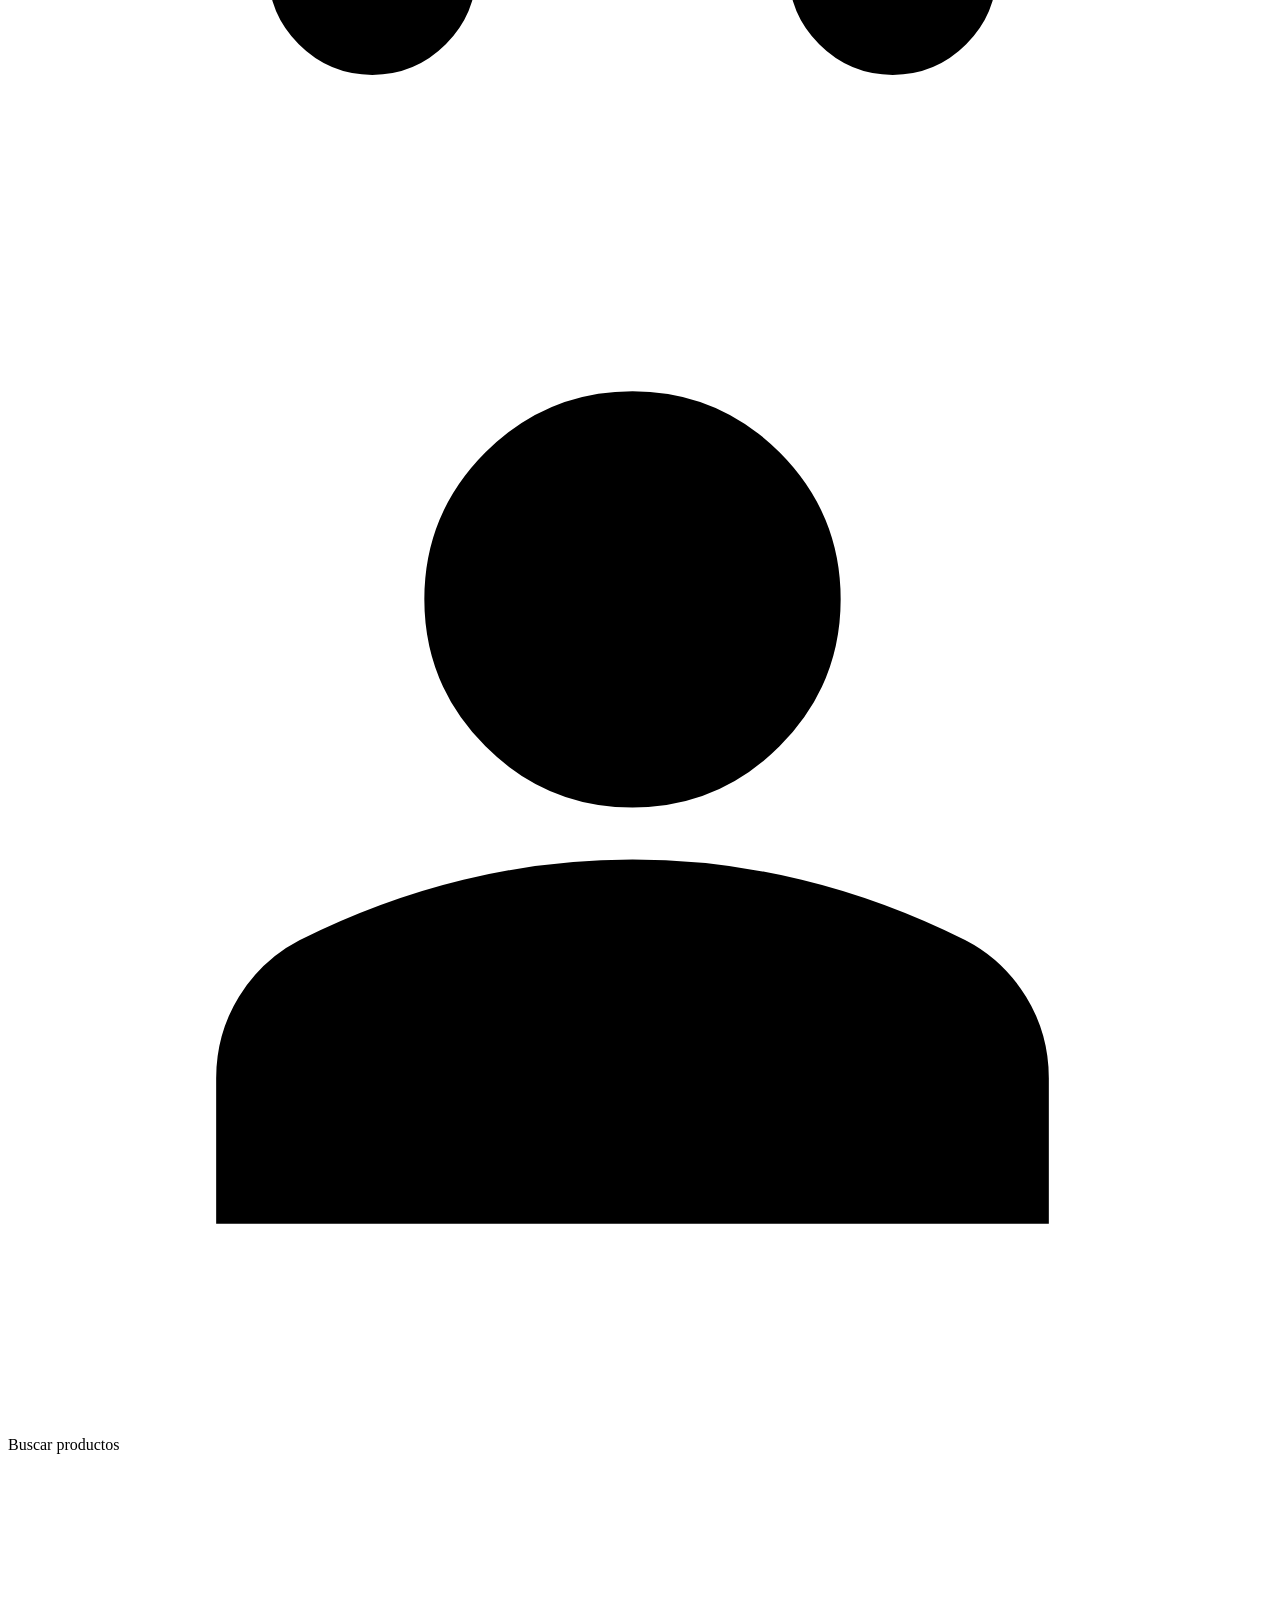
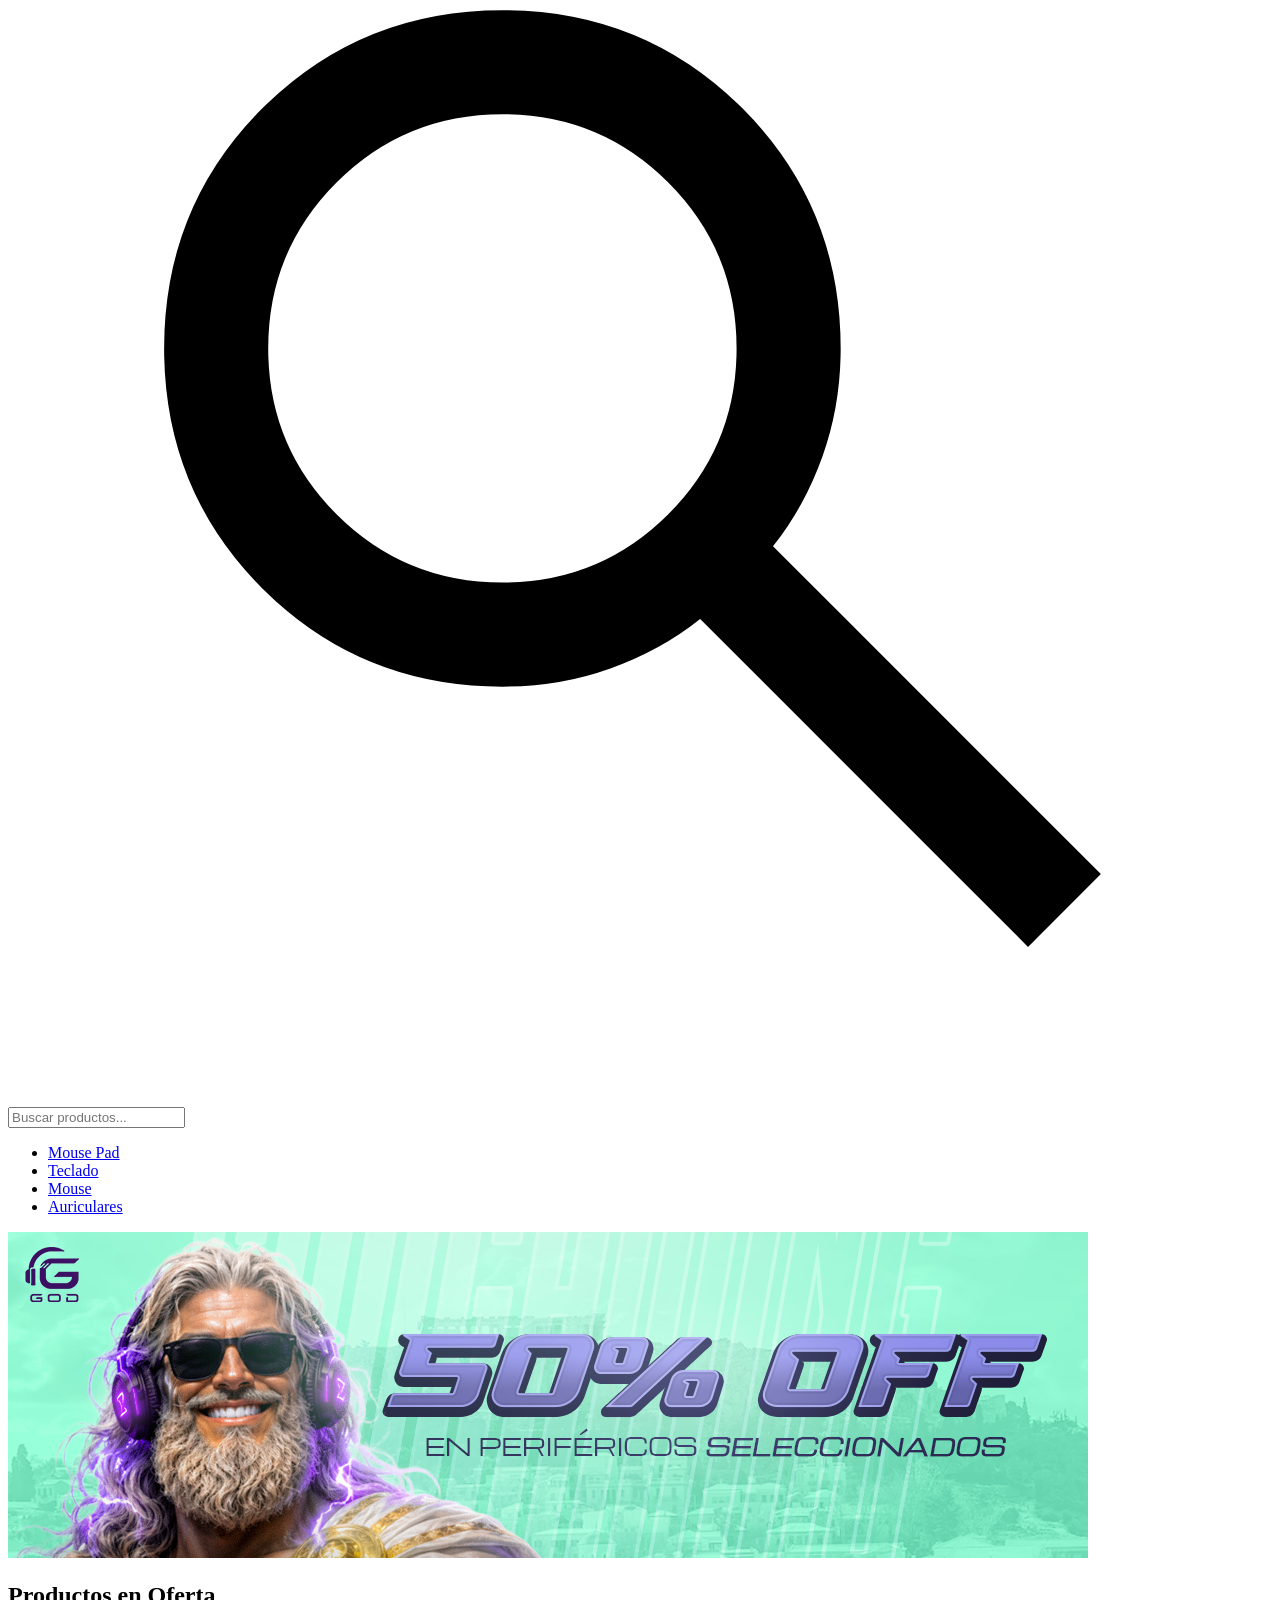
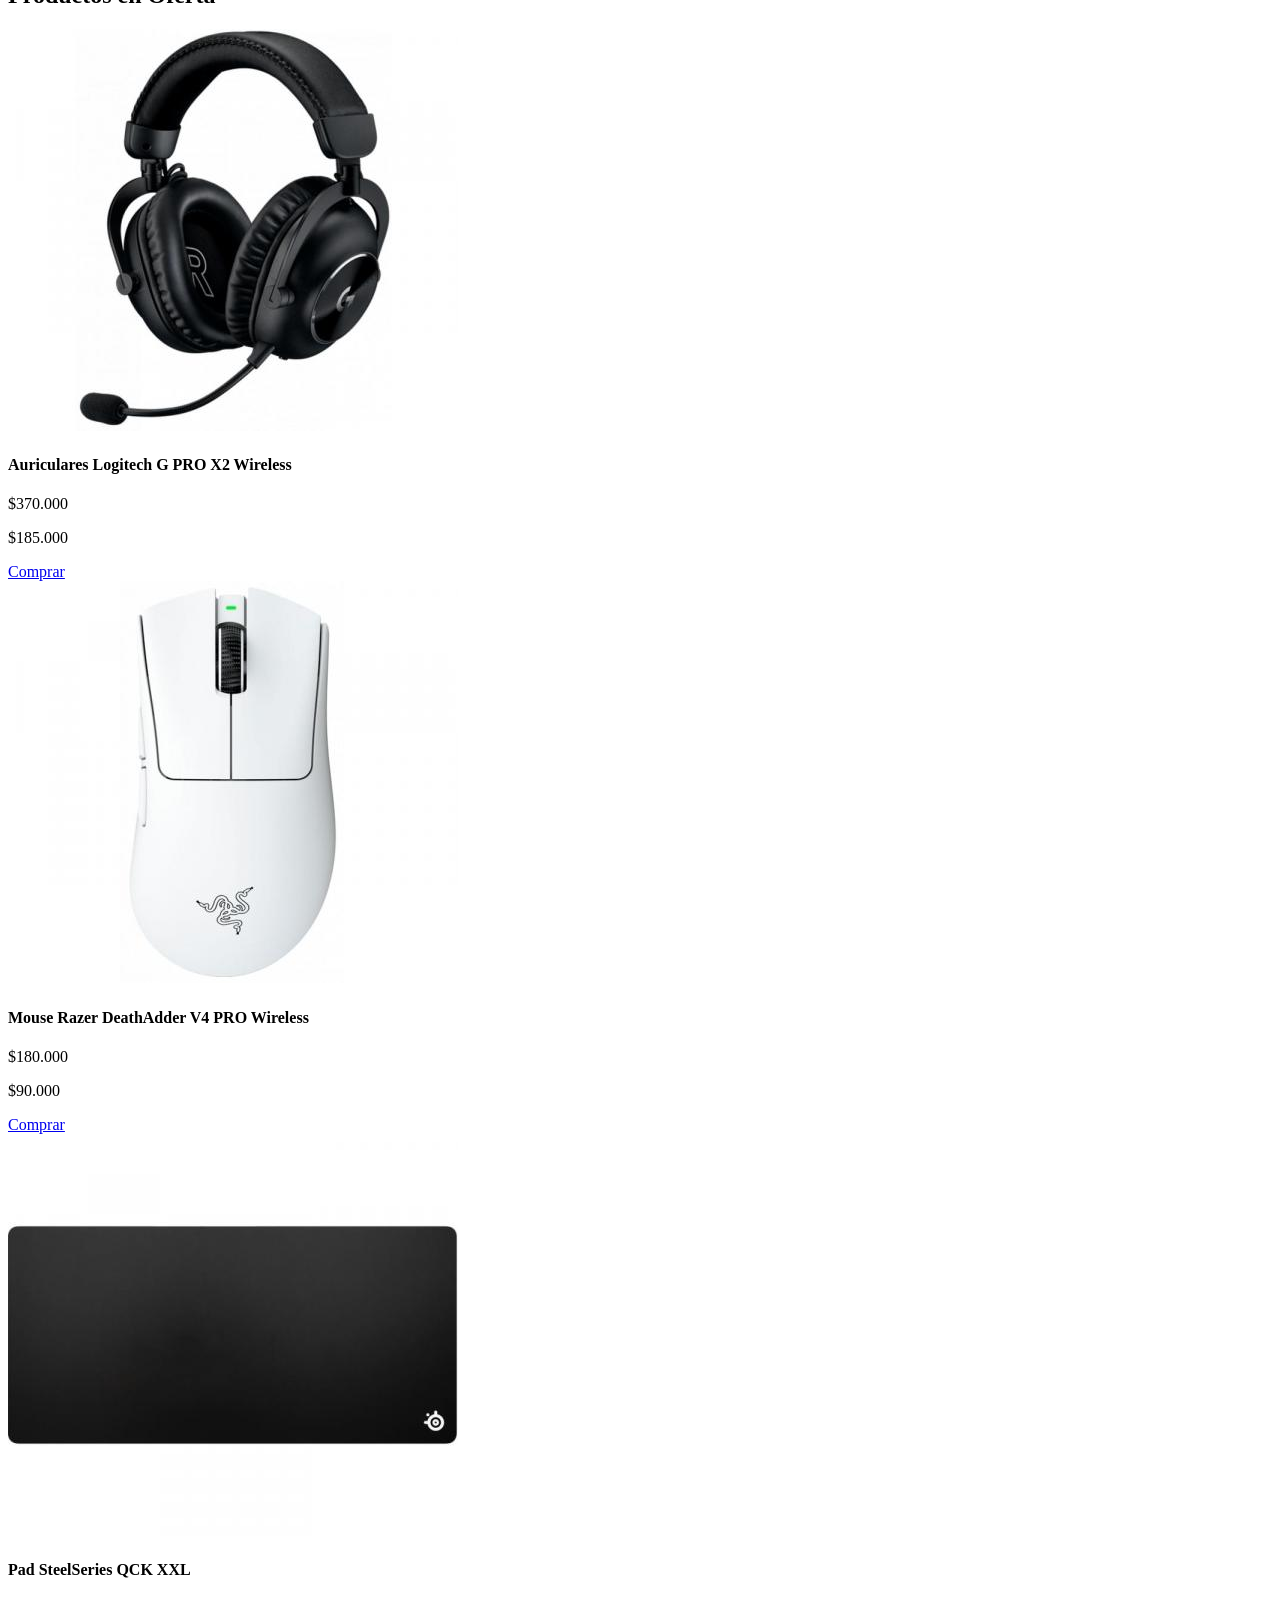
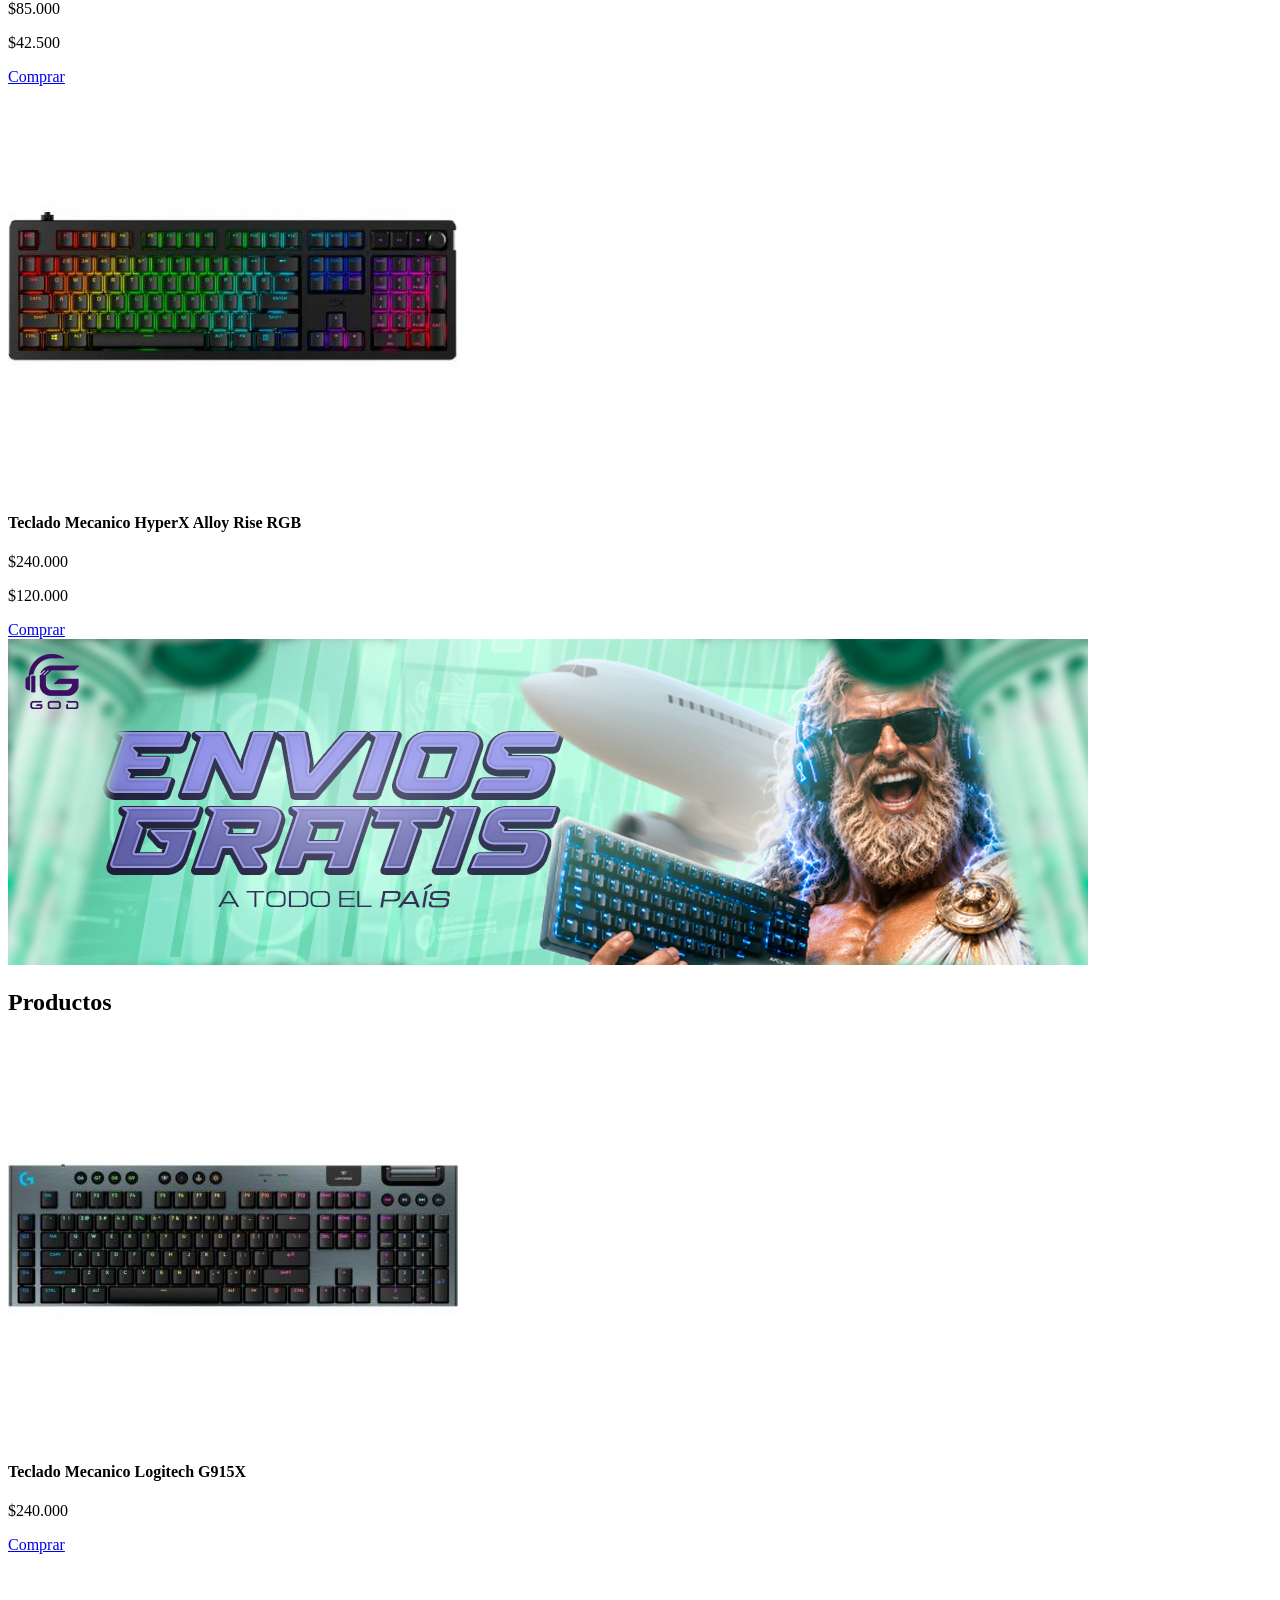
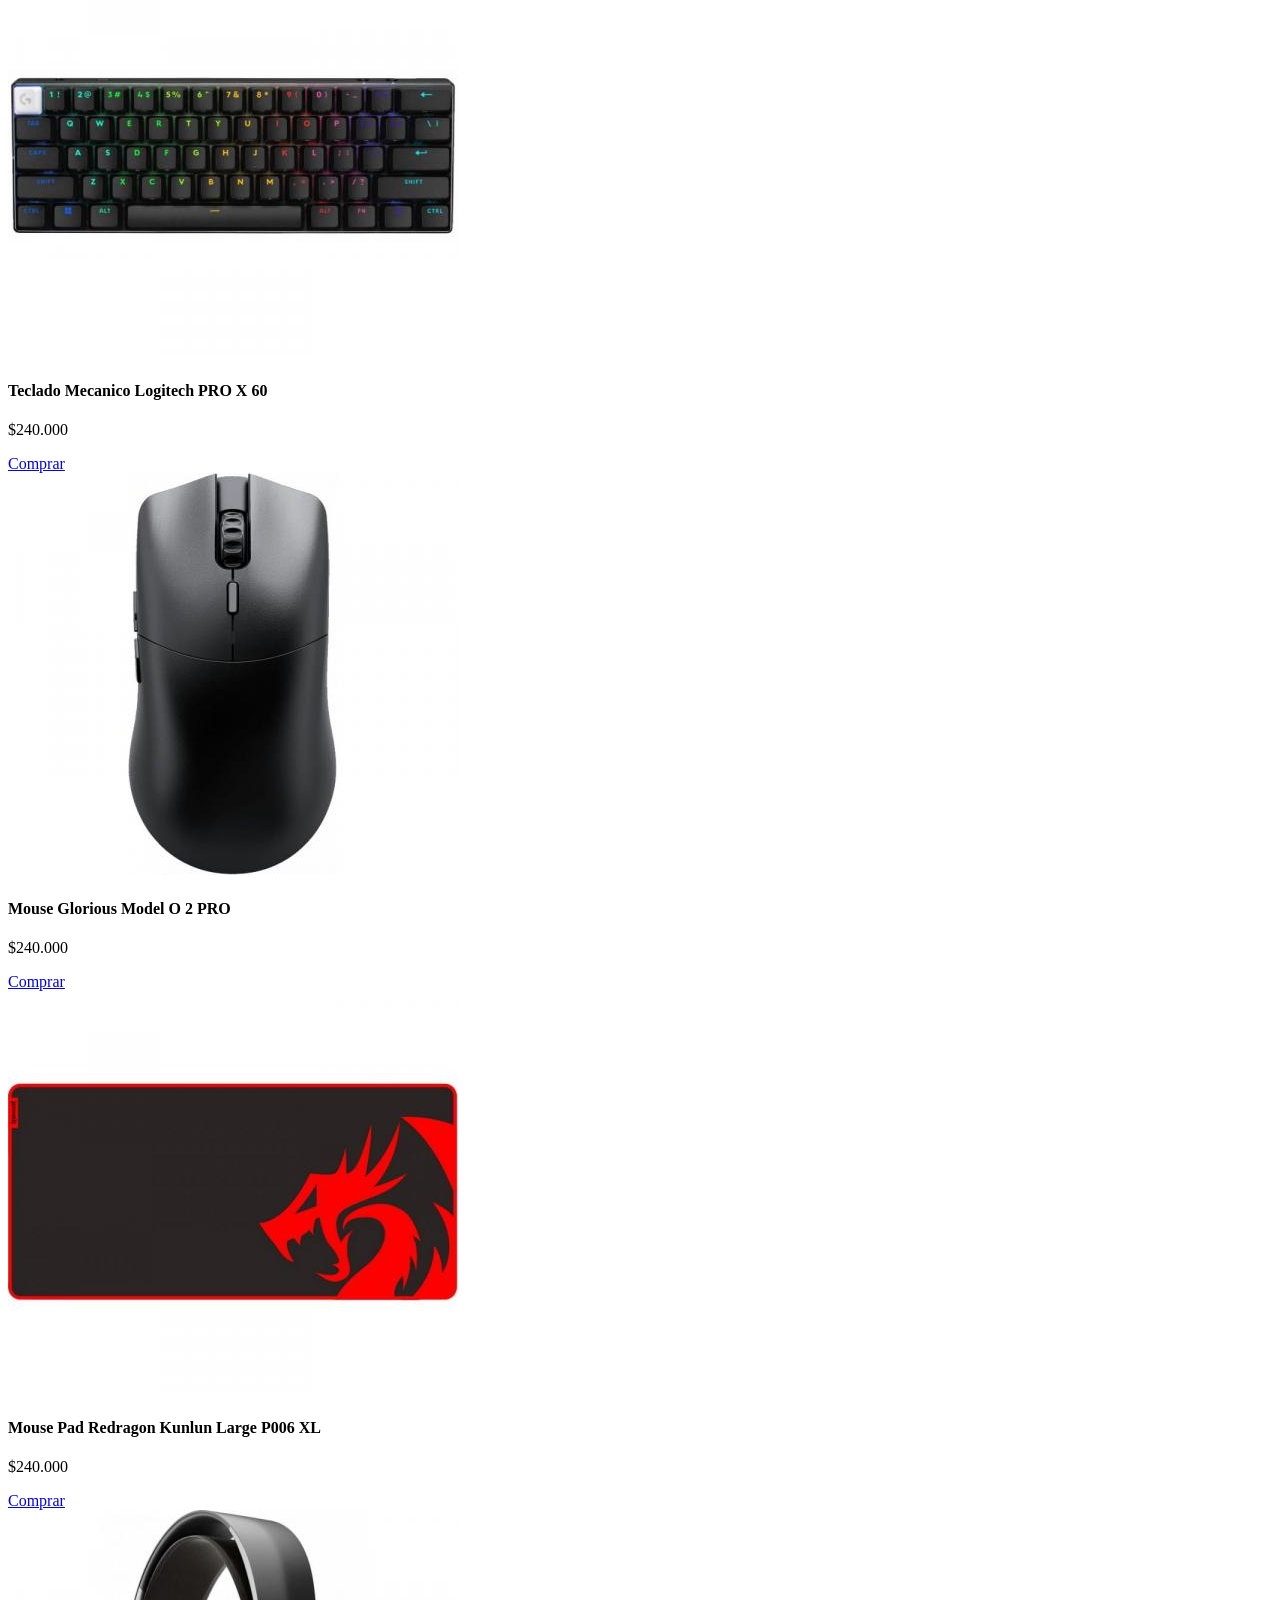
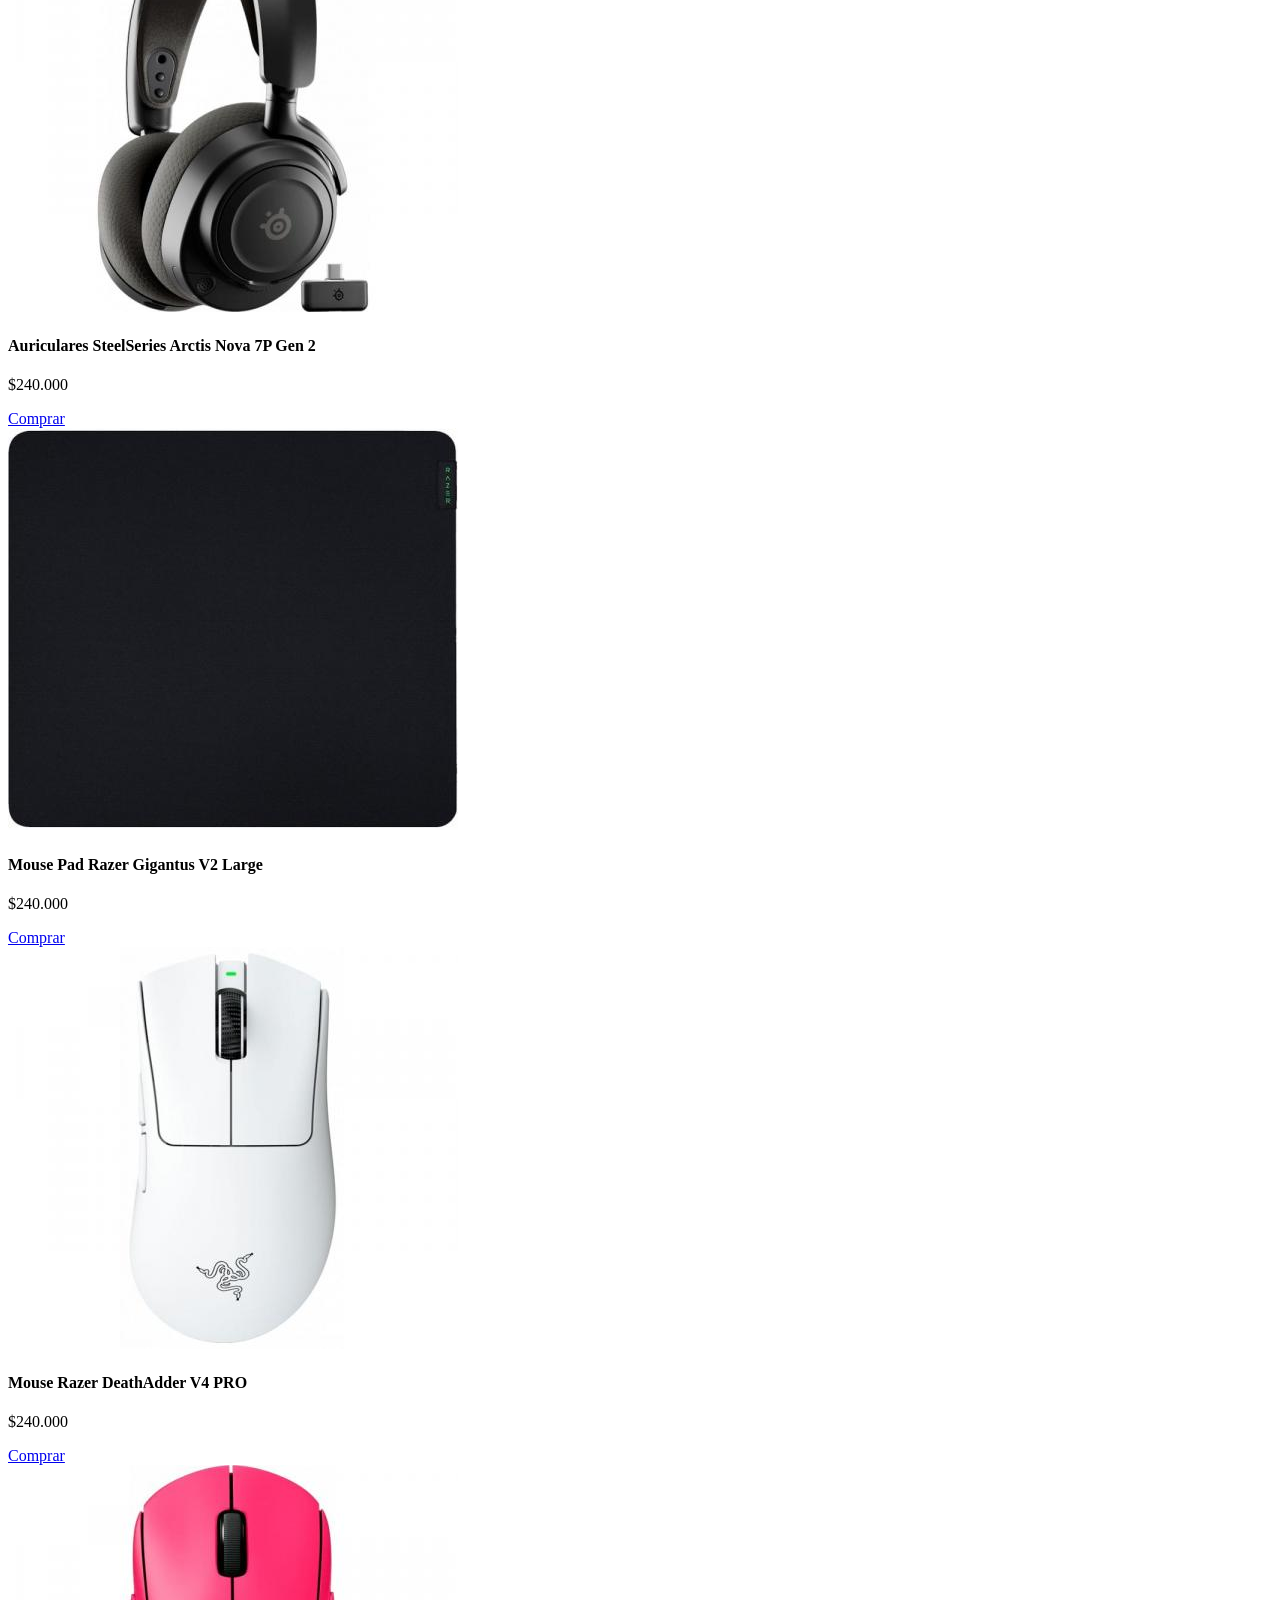
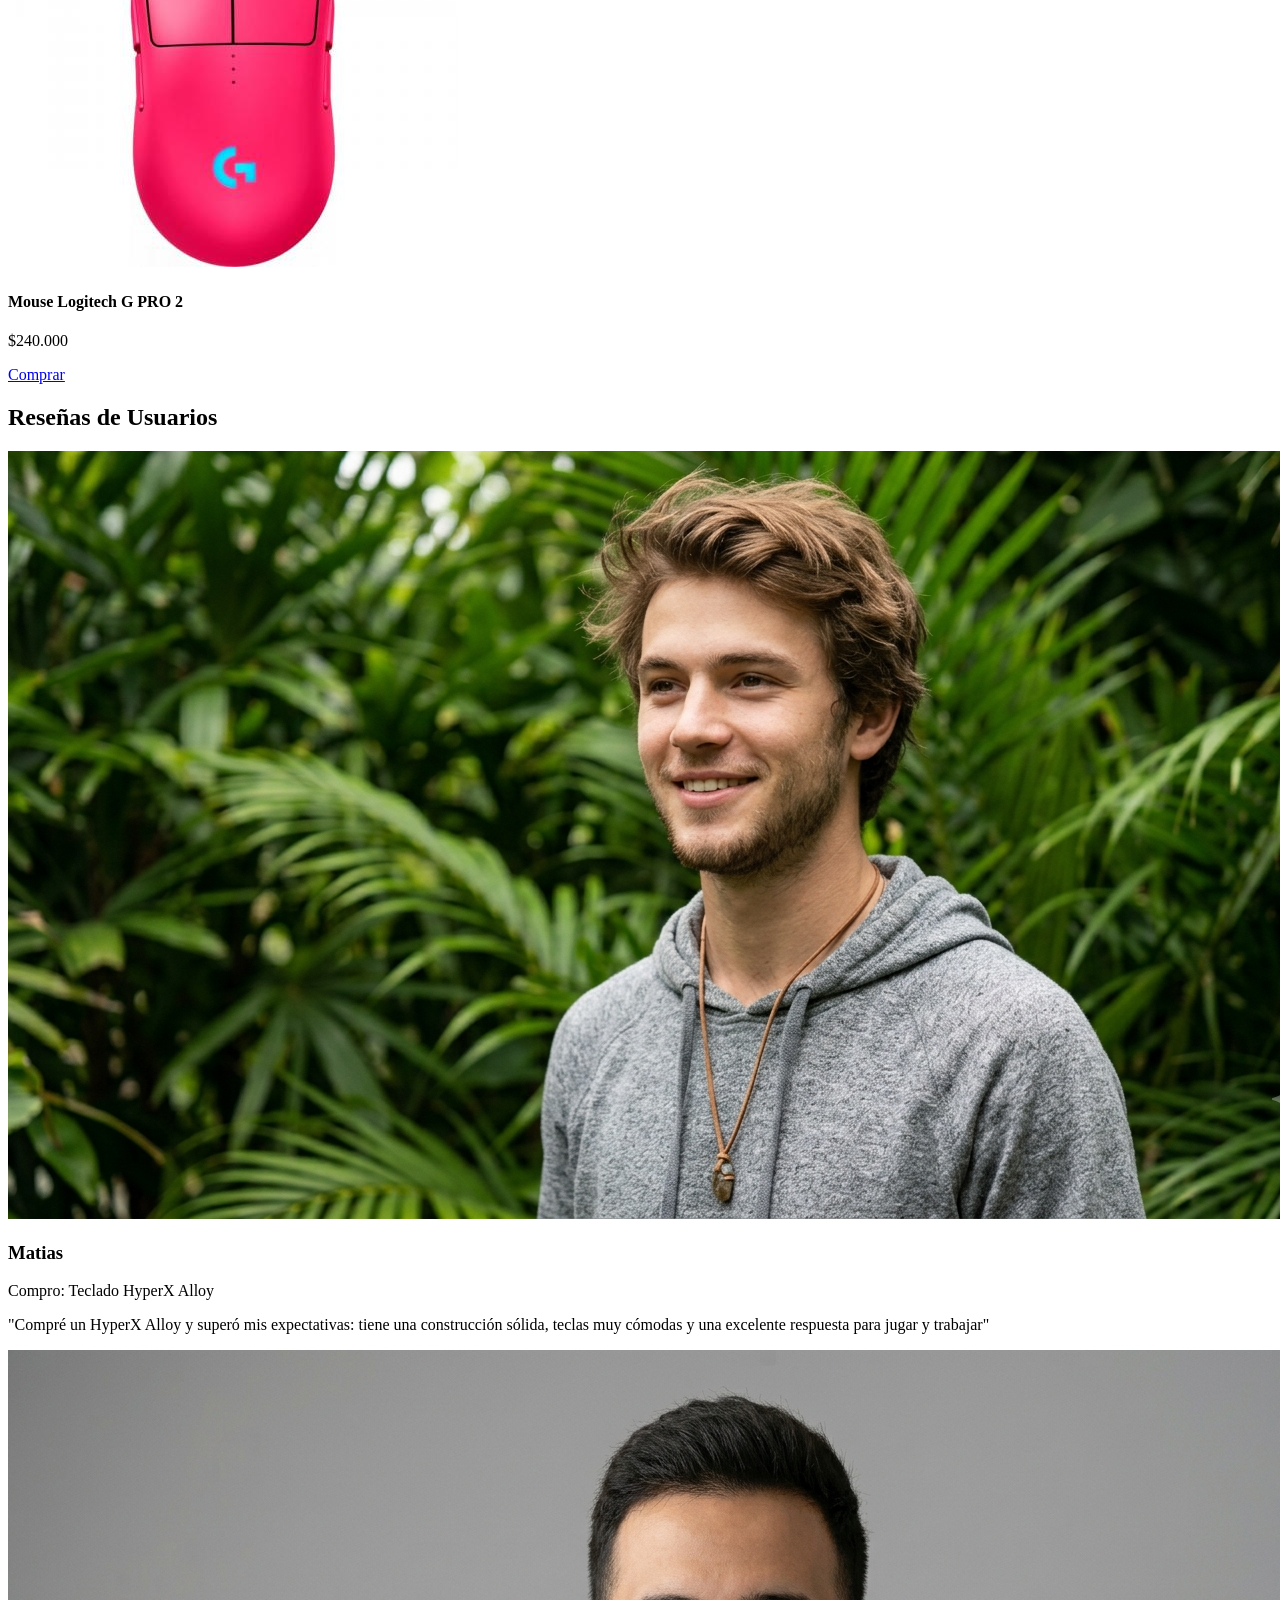
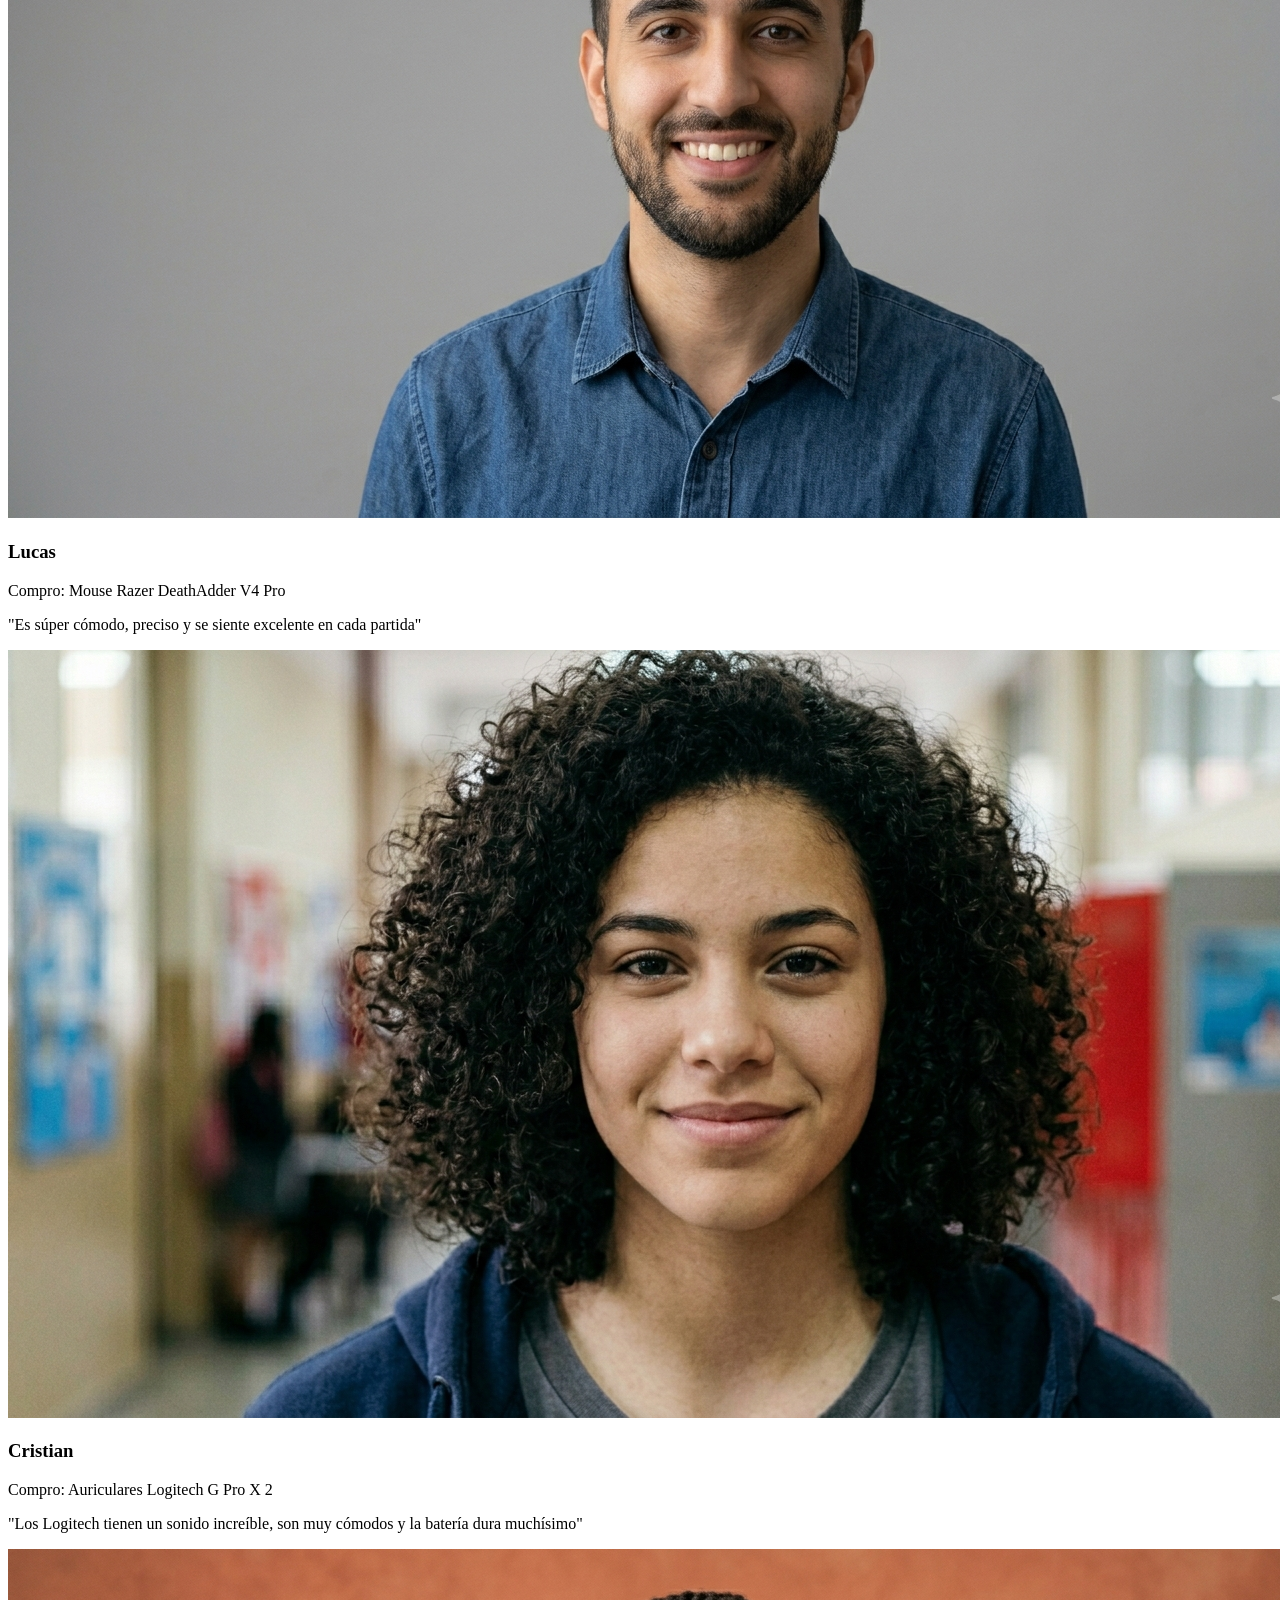
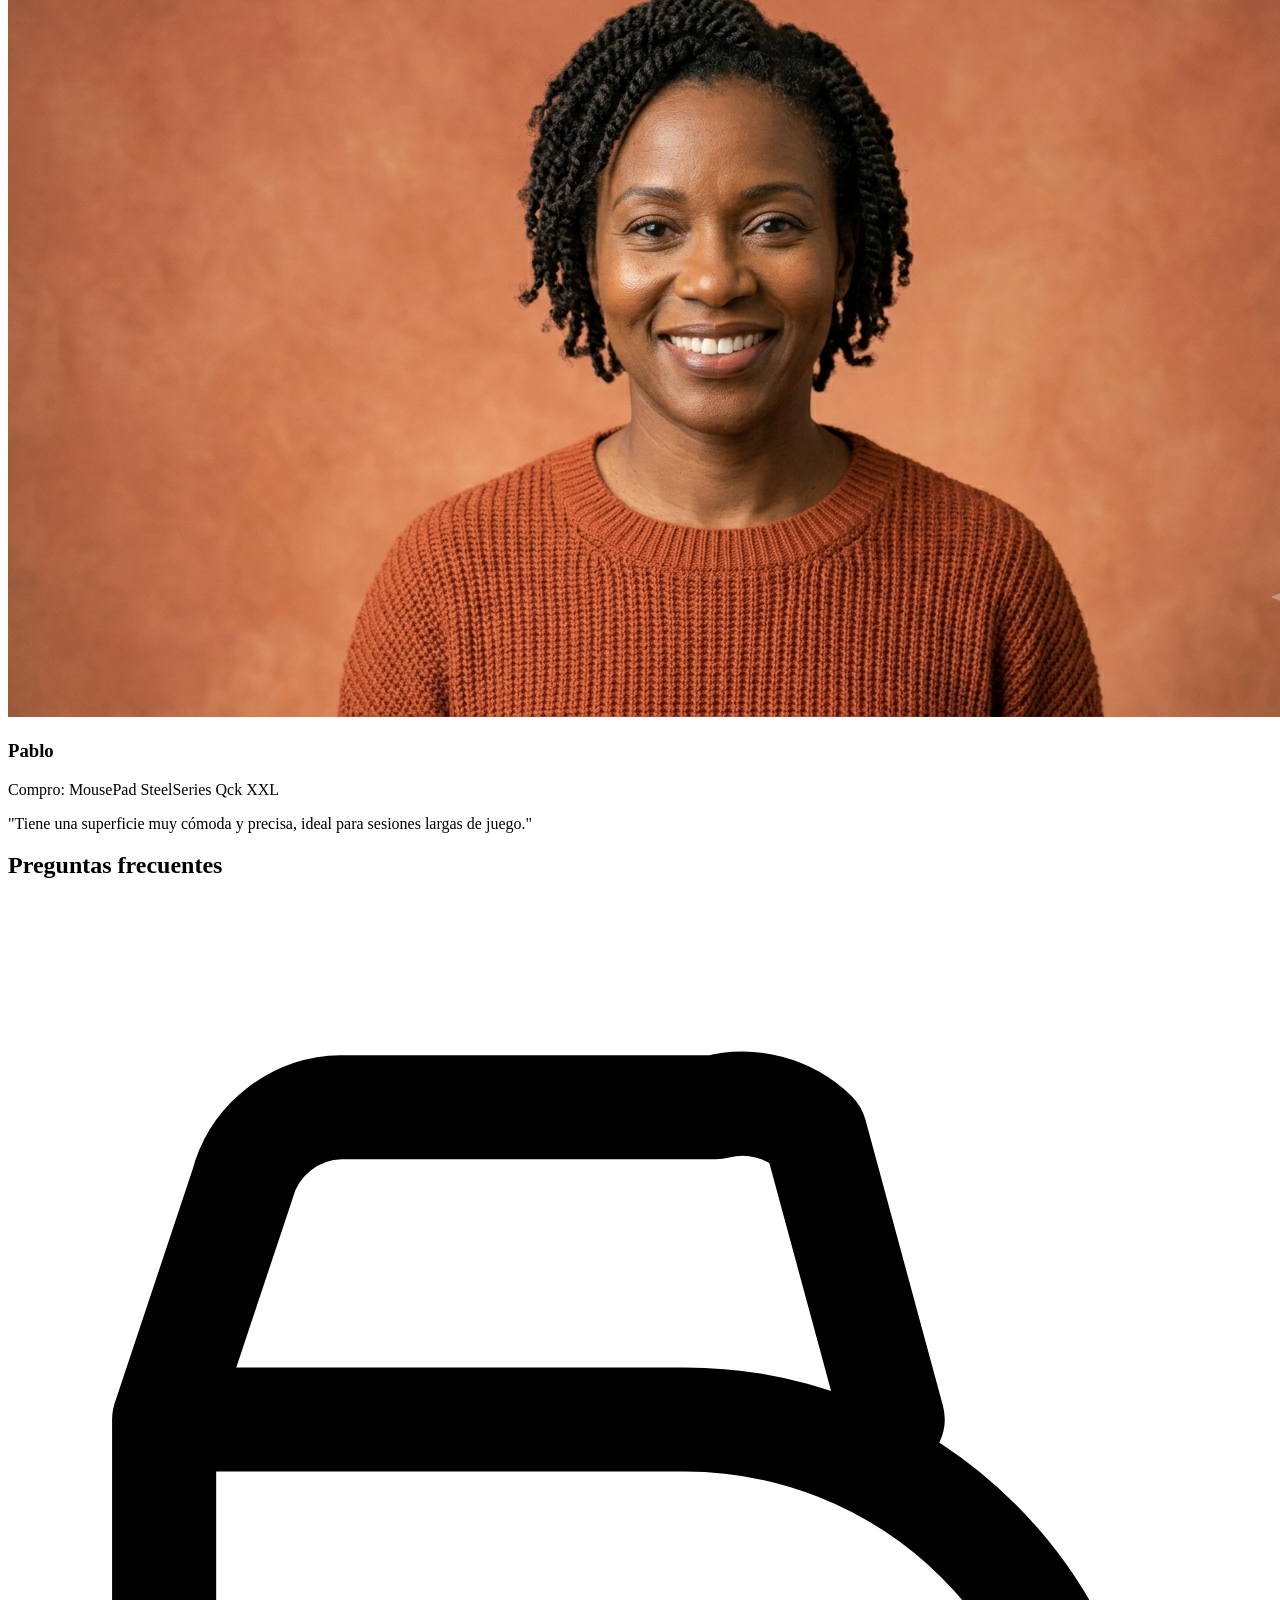
==== commit c5a385bf: "fix seccion preguntas fix de hover en icono de preguntas frecuentes" ====
--- a/version-con-tailwind/index.html
+++ b/version-con-tailwind/index.html
@@ -315,7 +315,7 @@
           <!-- Pregunta 1 -->
           <div class="flex items-center justify-between p-4 bg-white border border-slate-100 rounded-xl shadow-sm">
             <span class="font-medium text-slate-700">¿Realizan envíos a todo el país?</span>
-            <a href="#" class="bg-emerald-200 text-black-400 rounded-full p-1 inline-block">
+            <a href="#" class="bg-emerald-200 text-black-400 hover:bg-emerald-300 transition-colors rounded-full p-1.5 inline-flex items-center justify-center">
               <svg xmlns="http://www.w3.org/2000/svg" class="h-5 w-5" viewBox="0 0 20 20" fill="currentColor">
                 <path fill-rule="evenodd" d="M10 3a1 1 0 011 1v5h5a1 1 0 110 2h-5v5a1 1 0 11-2 0v-5H4a1 1 0 110-2h5V4a1 1 0 011-1z" clip-rule="evenodd" />
               </svg>
@@ -324,7 +324,7 @@
           <!-- Pregunta 2 -->
           <div class="flex items-center justify-between p-4 bg-white border border-slate-100 rounded-xl shadow-sm">
             <span class="font-medium text-slate-700">¿Cuánto demora en llegar mi pedido?</span>
-            <a href="#" class="bg-emerald-200 text-black-400 rounded-full p-1 inline-block">
+            <a href="#" class="bg-emerald-200 text-black-400 hover:bg-emerald-300 transition-colors rounded-full p-1.5 inline-flex items-center justify-center">
               <svg xmlns="http://www.w3.org/2000/svg" class="h-5 w-5" viewBox="0 0 20 20" fill="currentColor">
                 <path fill-rule="evenodd" d="M10 3a1 1 0 011 1v5h5a1 1 0 110 2h-5v5a1 1 0 11-2 0v-5H4a1 1 0 110-2h5V4a1 1 0 011-1z" clip-rule="evenodd" />
               </svg>
@@ -333,7 +333,7 @@
           <!-- Pregunta 3 -->
           <div class="flex items-center justify-between p-4 bg-white border border-slate-100 rounded-xl shadow-sm">
             <span class="font-medium text-slate-700">¿Cómo puedo seguir el estado de mi envío?</span>
-            <a href="#" class="bg-emerald-200 text-black-400 rounded-full p-1 inline-block">
+            <a href="#" class="bg-emerald-200 text-black-400 hover:bg-emerald-300 transition-colors rounded-full p-1.5 inline-flex items-center justify-center">
               <svg xmlns="http://www.w3.org/2000/svg" class="h-5 w-5" viewBox="0 0 20 20" fill="currentColor">
                 <path fill-rule="evenodd" d="M10 3a1 1 0 011 1v5h5a1 1 0 110 2h-5v5a1 1 0 11-2 0v-5H4a1 1 0 110-2h5V4a1 1 0 011-1z" clip-rule="evenodd" />
               </svg>
@@ -342,7 +342,7 @@
           <!-- Pregunta 4 -->
           <div class="flex items-center justify-between p-4 bg-white border border-slate-100 rounded-xl shadow-sm">
             <span class="font-medium text-slate-700">¿Cuánto cuesta el envío?</span>
-            <a href="#" class="bg-emerald-200 text-black-400 rounded-full p-1 inline-block">
+            <a href="#" class="bg-emerald-200 text-black-400 hover:bg-emerald-300 transition-colors rounded-full p-1.5 inline-flex items-center justify-center">
               <svg xmlns="http://www.w3.org/2000/svg" class="h-5 w-5" viewBox="0 0 20 20" fill="currentColor">
                 <path fill-rule="evenodd" d="M10 3a1 1 0 011 1v5h5a1 1 0 110 2h-5v5a1 1 0 11-2 0v-5H4a1 1 0 110-2h5V4a1 1 0 011-1z" clip-rule="evenodd" />
               </svg>
@@ -364,7 +364,7 @@
           <!-- Pregunta 1 -->
           <div class="flex items-center justify-between p-4 bg-white border border-slate-100 rounded-xl shadow-sm">
             <span class="font-medium text-slate-700">¿Puedo devolver un producto si no estoy conforme?</span>
-            <a href="#" class="bg-emerald-200 text-black-400 rounded-full p-1 inline-block">
+            <a href="#" class="bg-emerald-200 text-black-400 hover:bg-emerald-300 transition-colors rounded-full p-1.5 inline-flex items-center justify-center">
               <svg xmlns="http://www.w3.org/2000/svg" class="h-5 w-5" viewBox="0 0 20 20" fill="currentColor">
                 <path fill-rule="evenodd" d="M10 3a1 1 0 011 1v5h5a1 1 0 110 2h-5v5a1 1 0 11-2 0v-5H4a1 1 0 110-2h5V4a1 1 0 011-1z" clip-rule="evenodd" />
               </svg>
@@ -373,7 +373,7 @@
           <!-- Pregunta 2 -->
           <div class="flex items-center justify-between p-4 bg-white border border-slate-100 rounded-xl shadow-sm">
             <span class="font-medium text-slate-700">¿Qué hago si recibí un producto dañado?</span>
-            <a href="#" class="bg-emerald-200 text-black-400 rounded-full p-1 inline-block">
+            <a href="#" class="bg-emerald-200 text-black-400 hover:bg-emerald-300 transition-colors rounded-full p-1.5 inline-flex items-center justify-center">
               <svg xmlns="http://www.w3.org/2000/svg" class="h-5 w-5" viewBox="0 0 20 20" fill="currentColor">
                 <path fill-rule="evenodd" d="M10 3a1 1 0 011 1v5h5a1 1 0 110 2h-5v5a1 1 0 11-2 0v-5H4a1 1 0 110-2h5V4a1 1 0 011-1z" clip-rule="evenodd" />
               </svg>
@@ -382,7 +382,7 @@
           <!-- Pregunta 3 -->
           <div class="flex items-center justify-between p-4 bg-white border border-slate-100 rounded-xl shadow-sm">
             <span class="font-medium text-slate-700">¿Cuánto tiempo tengo para solicitar una devolución?</span>
-            <a href="#" class="bg-emerald-200 text-black-400 rounded-full p-1 inline-block">
+            <a href="#" class="bg-emerald-200 text-black-400 hover:bg-emerald-300 transition-colors rounded-full p-1.5 inline-flex items-center justify-center">
               <svg xmlns="http://www.w3.org/2000/svg" class="h-5 w-5" viewBox="0 0 20 20" fill="currentColor">
                 <path fill-rule="evenodd" d="M10 3a1 1 0 011 1v5h5a1 1 0 110 2h-5v5a1 1 0 11-2 0v-5H4a1 1 0 110-2h5V4a1 1 0 011-1z" clip-rule="evenodd" />
               </svg>
@@ -391,7 +391,7 @@
           <!-- Pregunta 4 -->
           <div class="flex items-center justify-between p-4 bg-white border border-slate-100 rounded-xl shadow-sm">
             <span class="font-medium text-slate-700">¿Cuándo recibiré el reembolso de mi dinero?</span>
-            <a href="#" class="bg-emerald-200 text-black-400 rounded-full p-1 inline-block">
+            <a href="#" class="bg-emerald-200 text-black-400 hover:bg-emerald-300 transition-colors rounded-full p-1.5 inline-flex items-center justify-center">
               <svg xmlns="http://www.w3.org/2000/svg" class="h-5 w-5" viewBox="0 0 20 20" fill="currentColor">
                 <path fill-rule="evenodd" d="M10 3a1 1 0 011 1v5h5a1 1 0 110 2h-5v5a1 1 0 11-2 0v-5H4a1 1 0 110-2h5V4a1 1 0 011-1z" clip-rule="evenodd" />
               </svg>
--- a/version-con-tailwind/css/estilos.css
+++ b/version-con-tailwind/css/estilos.css
@@ -0,0 +1,45 @@
+/* CSS Reset 2026 */
+
+@import "tailwindcss";
+
+@layer base {
+  /* Permite animar height: auto sin JavaScript */
+  @media (prefers-reduced-motion: no-preference) {
+    html {
+      interpolation-size: allow-keywords;
+    }
+  }
+
+  /* Control de scroll y rebote visual */
+  html {
+    scrollbar-gutter: stable;
+    overscroll-behavior: contain;
+  }
+
+  /* Tipografía inteligente por defecto */
+  p {
+    text-wrap: pretty;
+  }
+
+  h1, h2, h3, h4, h5, h6 {
+    text-wrap: balance;
+  }
+
+  /* Evita desbordamientos indeseados en Flexbox / Grid */
+  * {
+    min-width: 0;
+  }
+
+  /* Viewport moderno y suavizado de fuentes */
+  body {
+    min-height: 100svh;
+    -webkit-font-smoothing: antialiased;
+    -moz-osx-font-smoothing: grayscale;
+    isolation: isolate;
+  }
+
+  /* Evita deformaciones en SVG con dimensiones fijas (Lucide, Heroicons) */
+  svg[width][height] {
+    max-width: revert;
+  }
+}
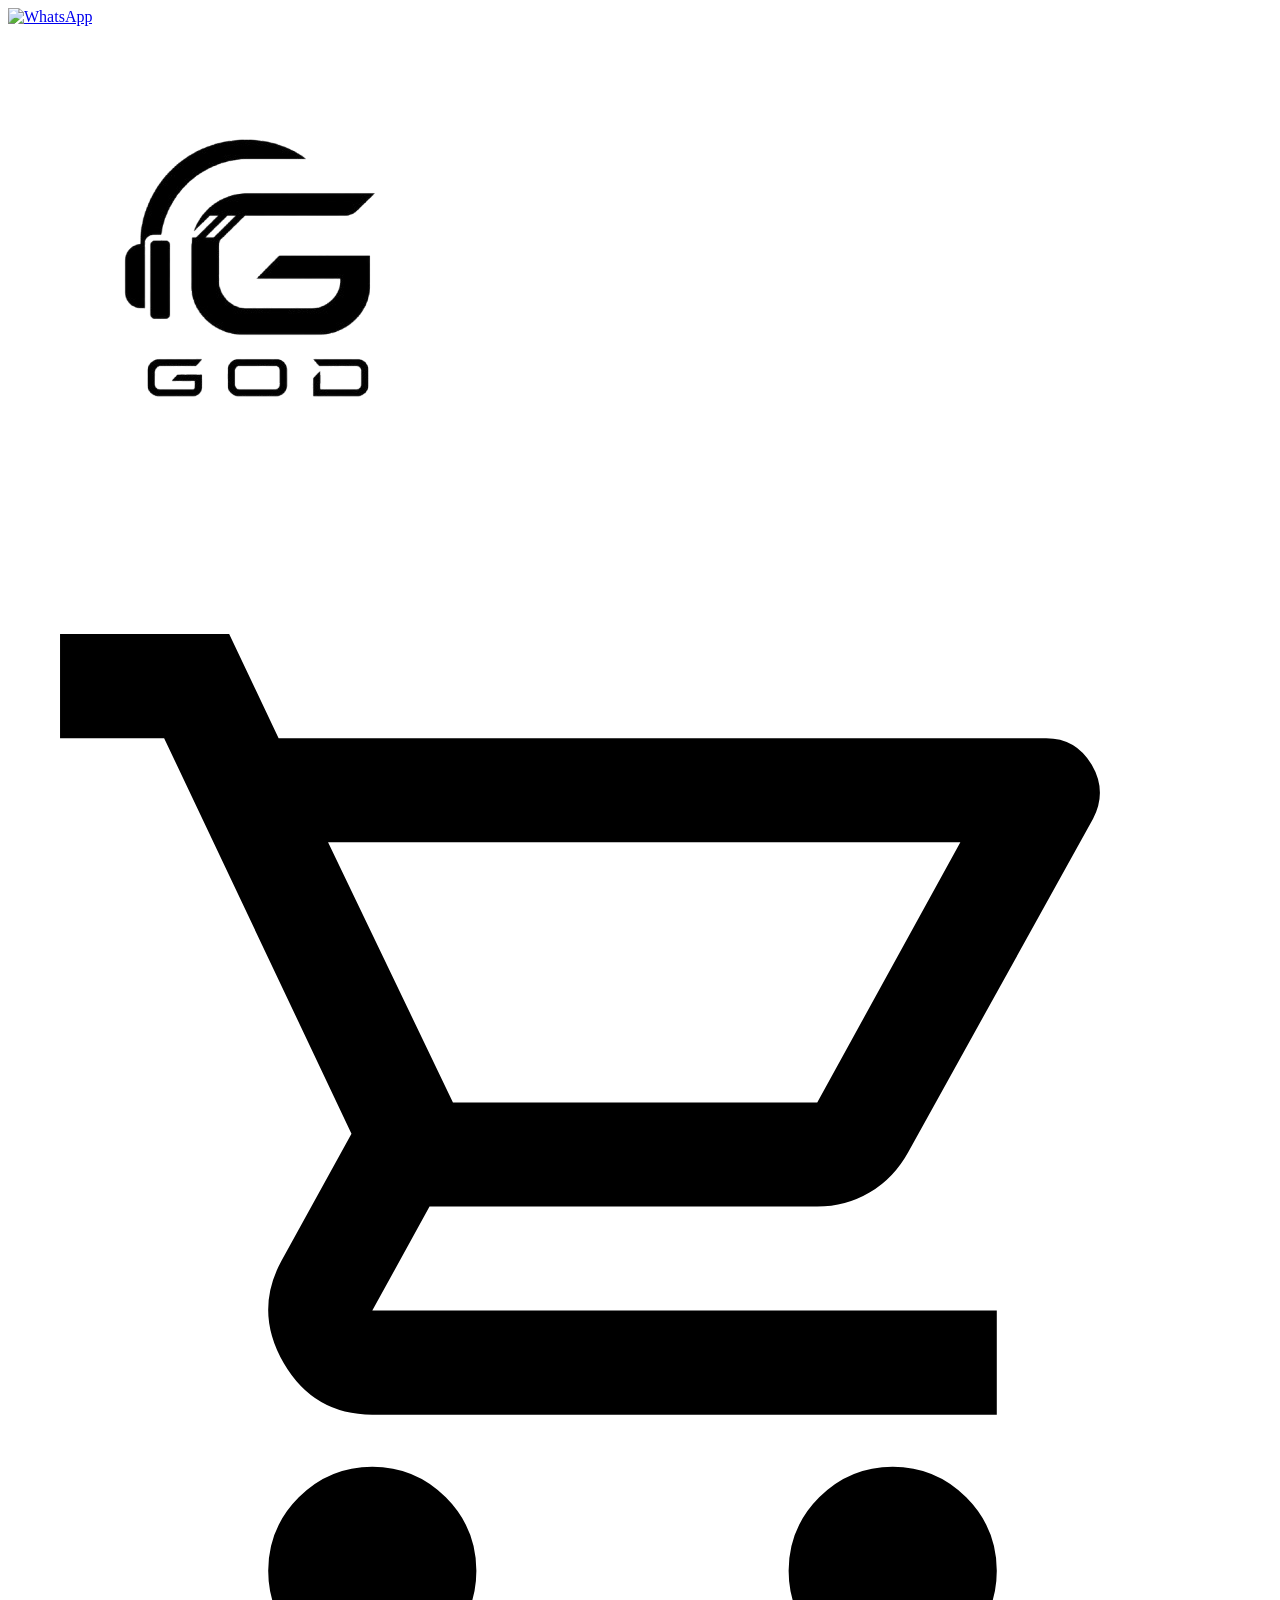
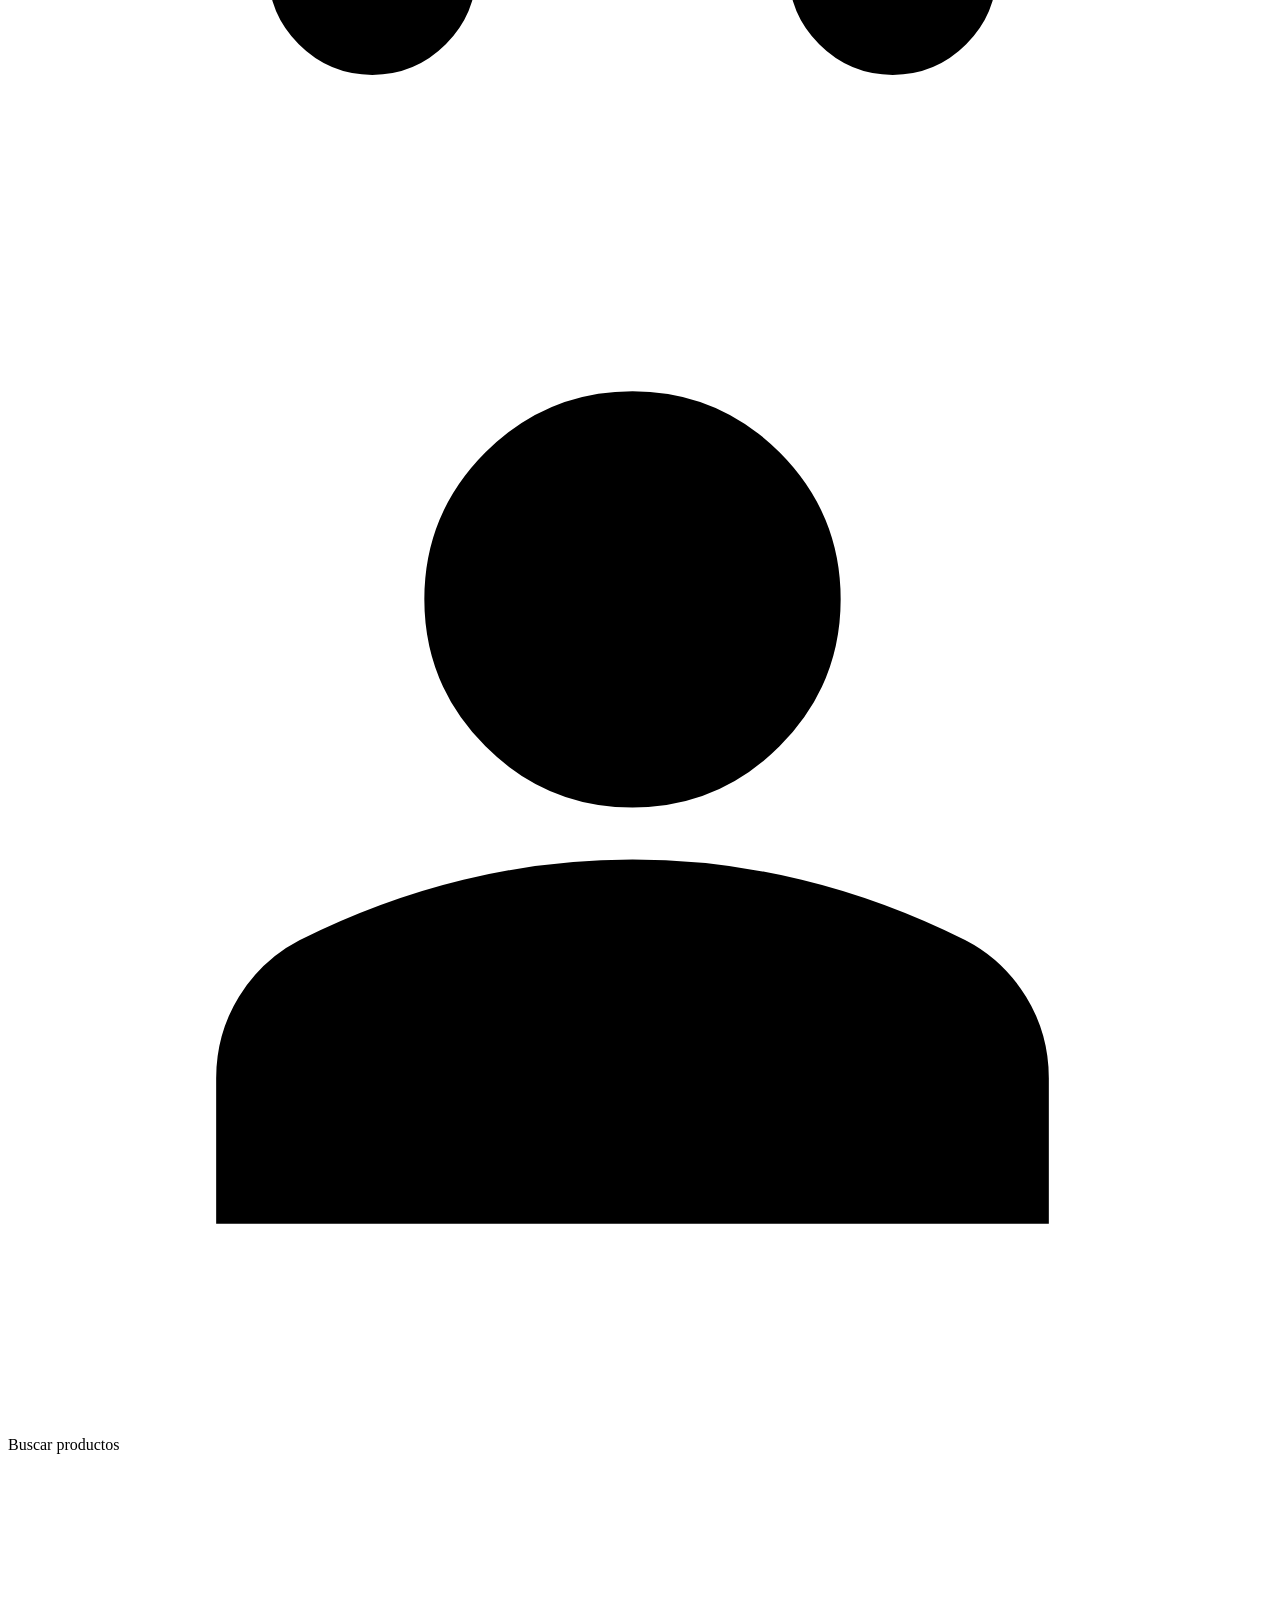
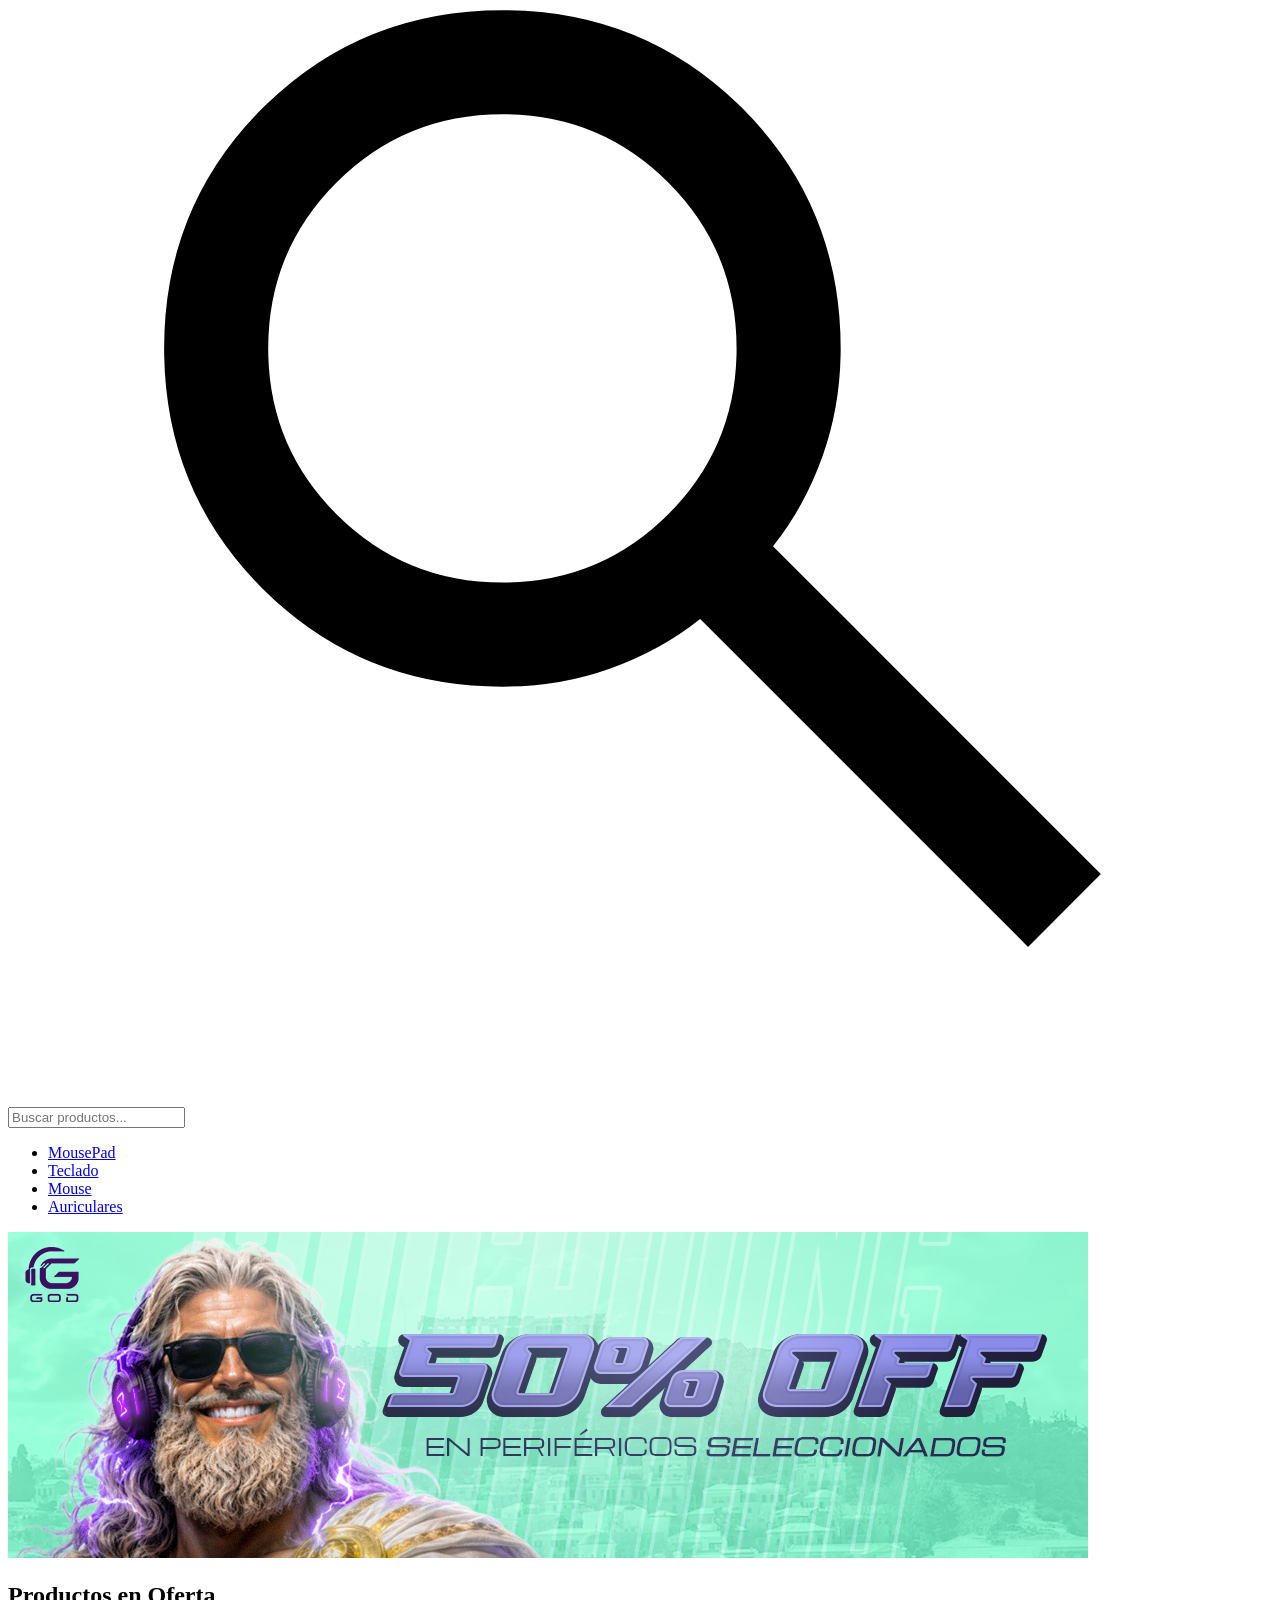
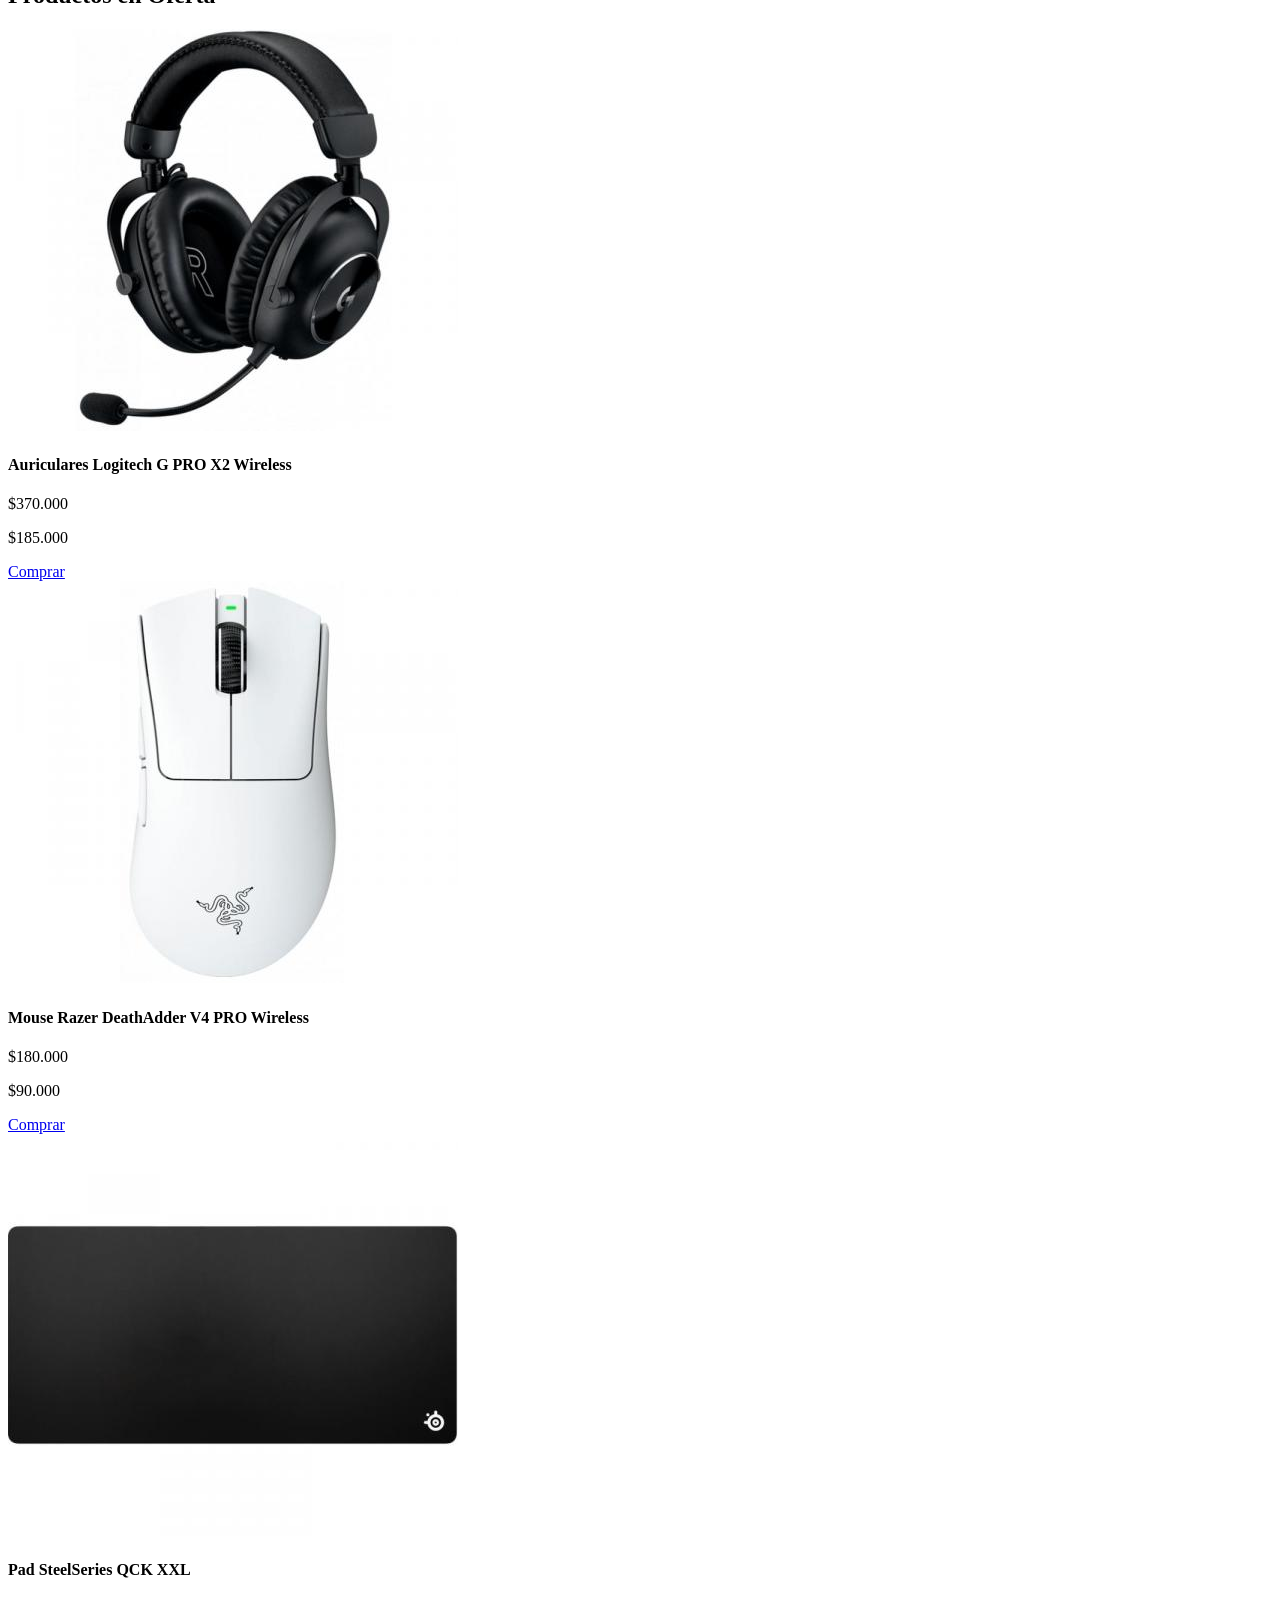
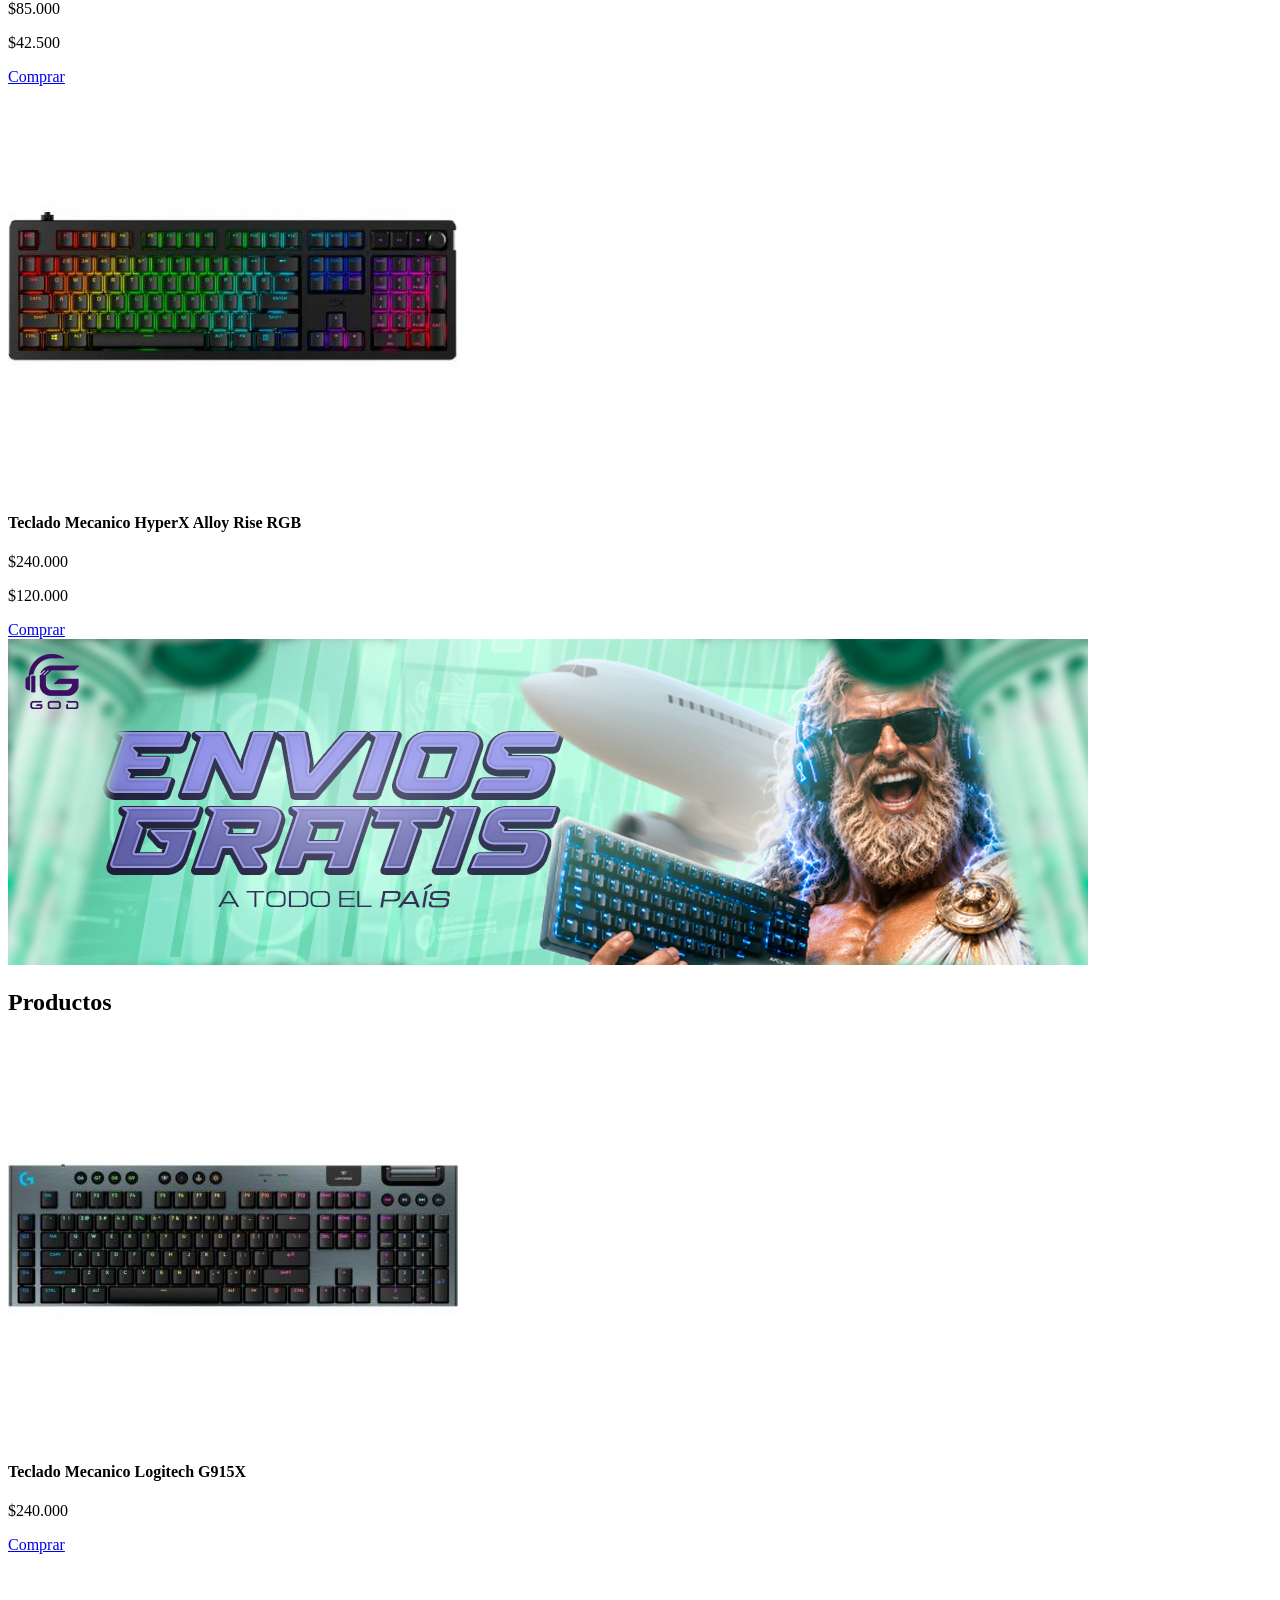
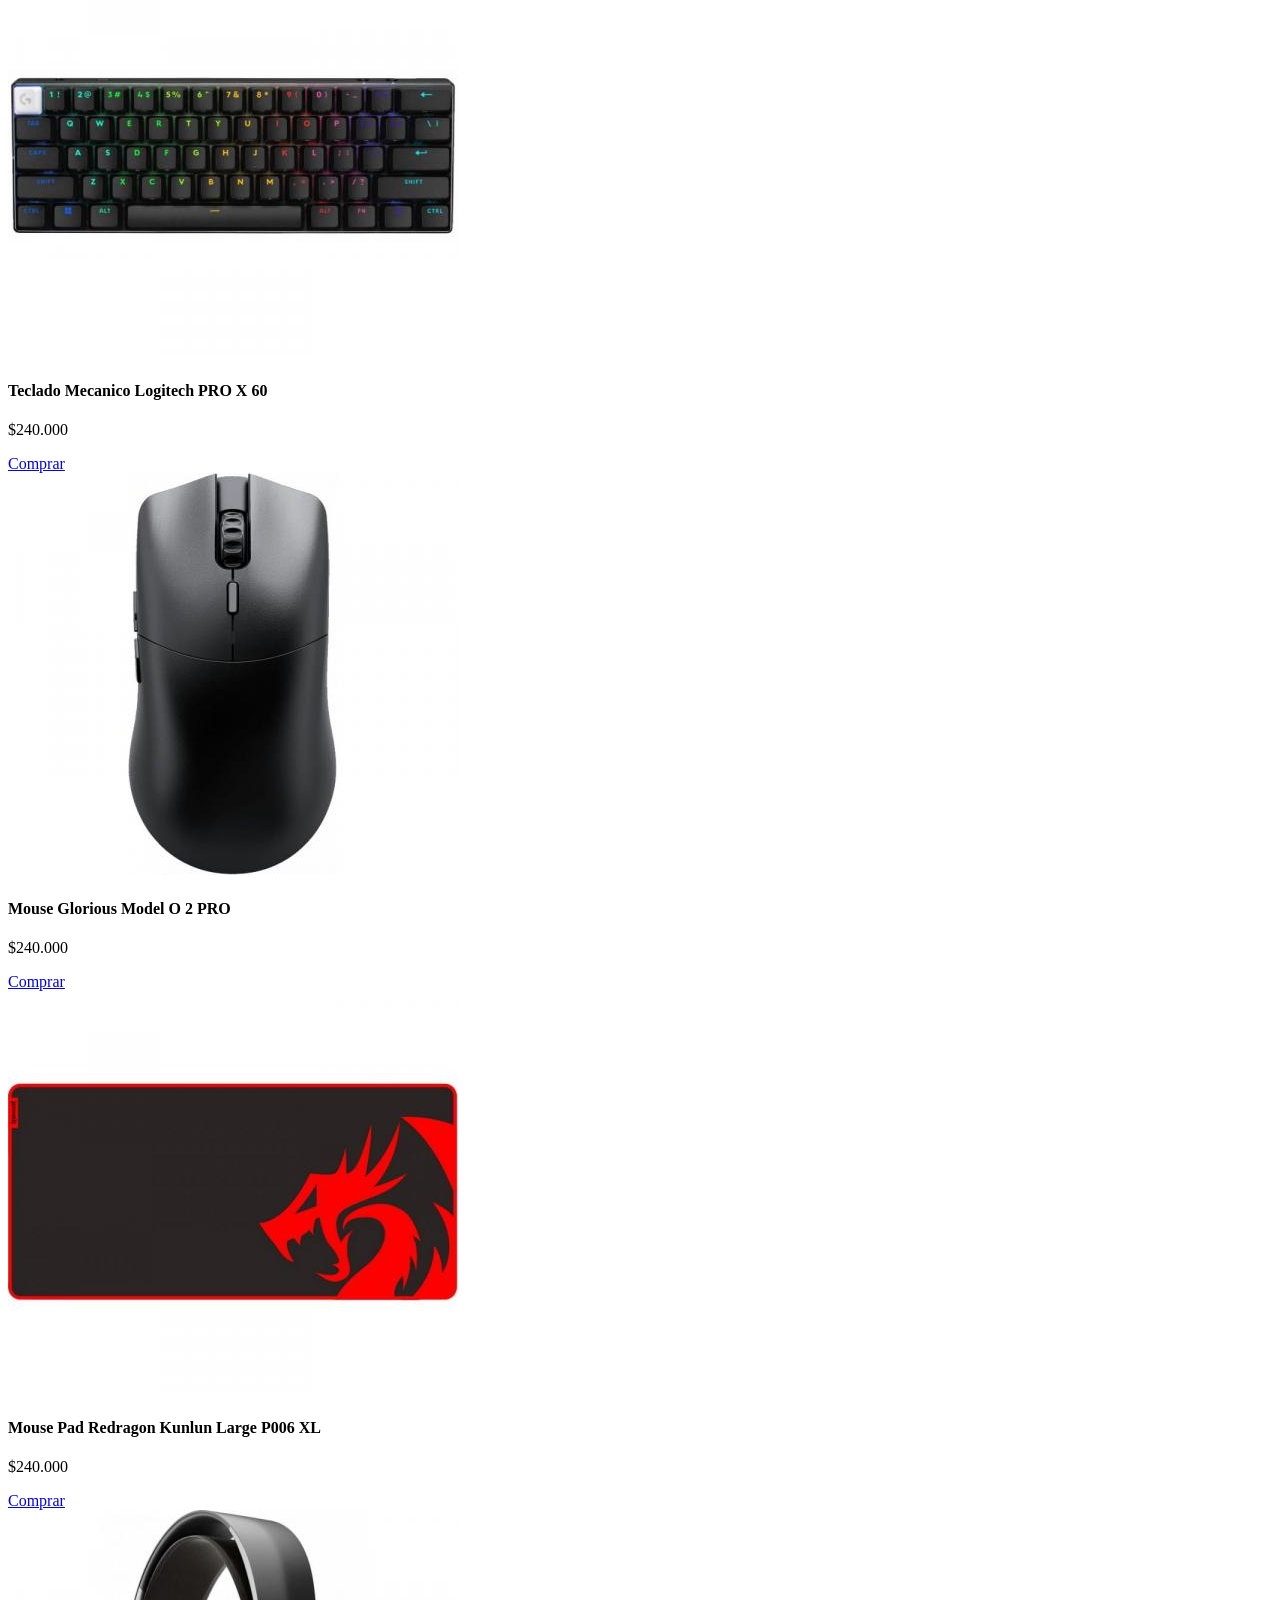
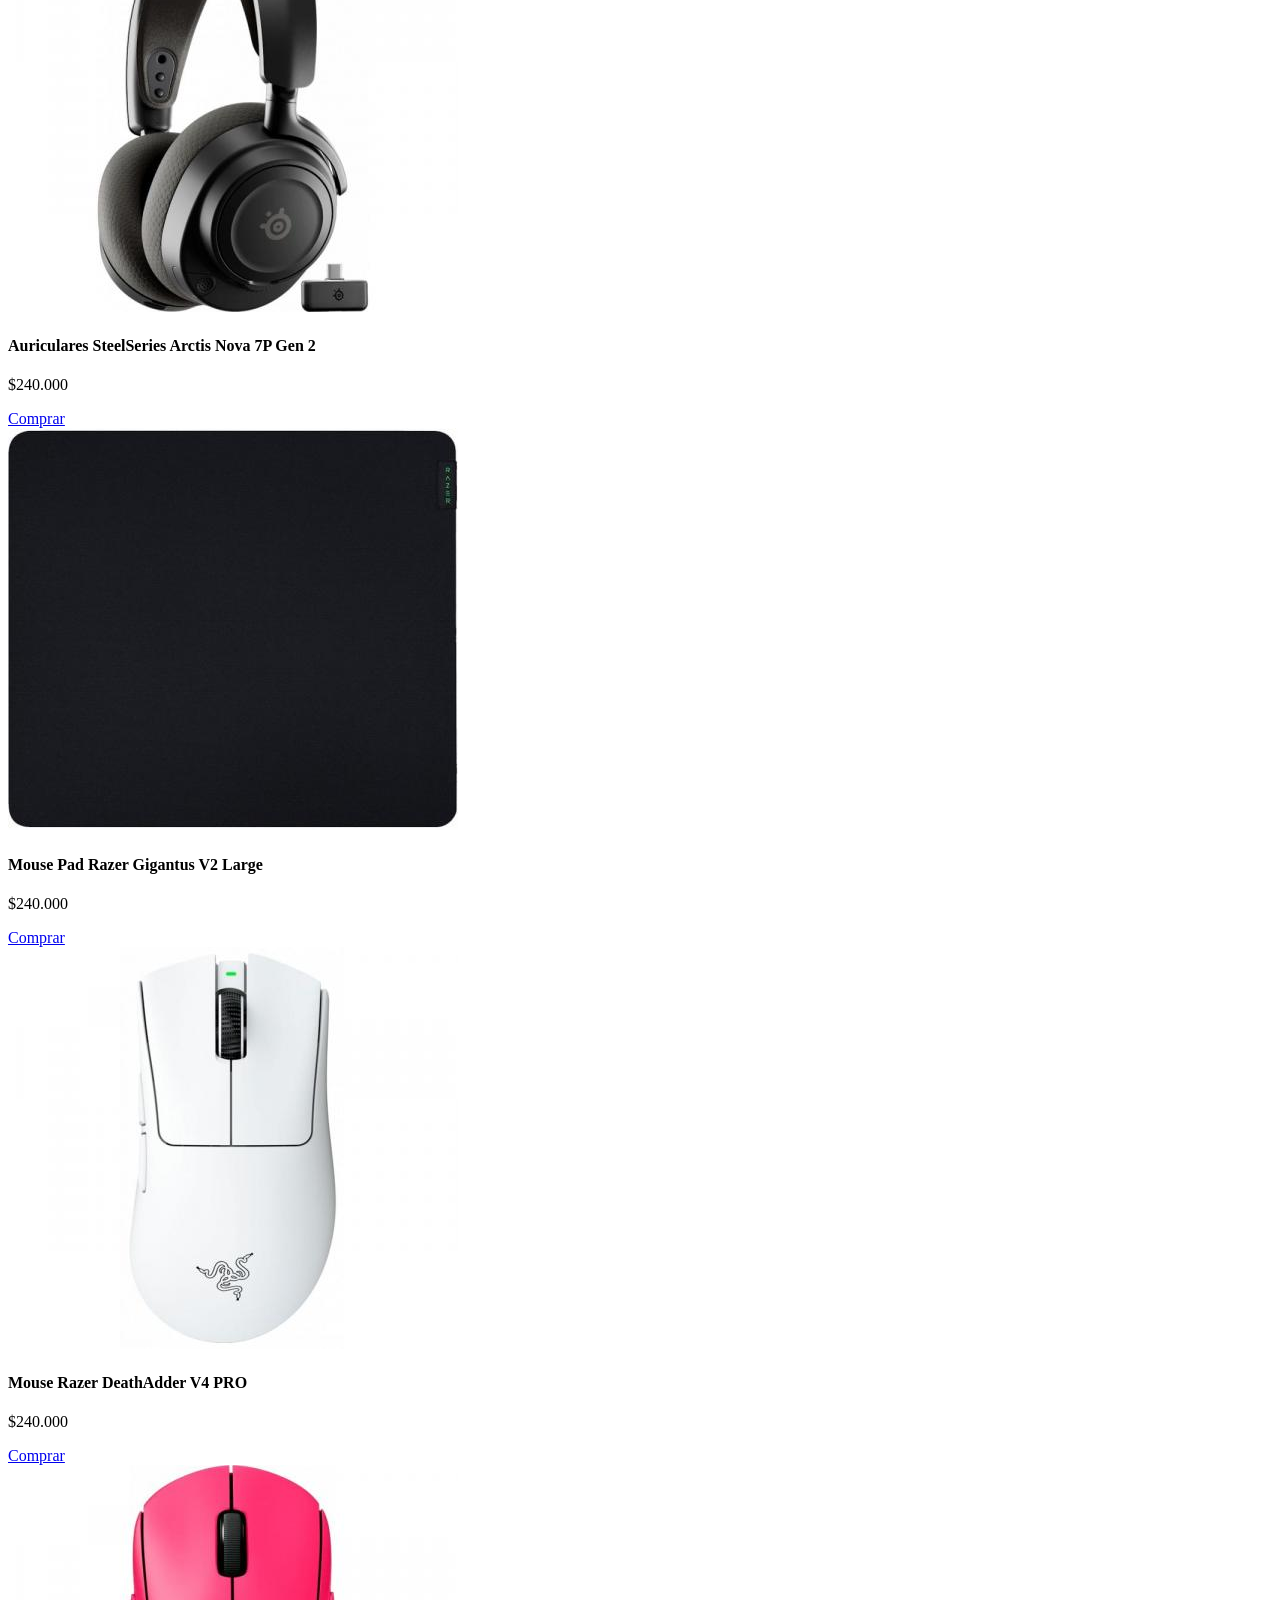
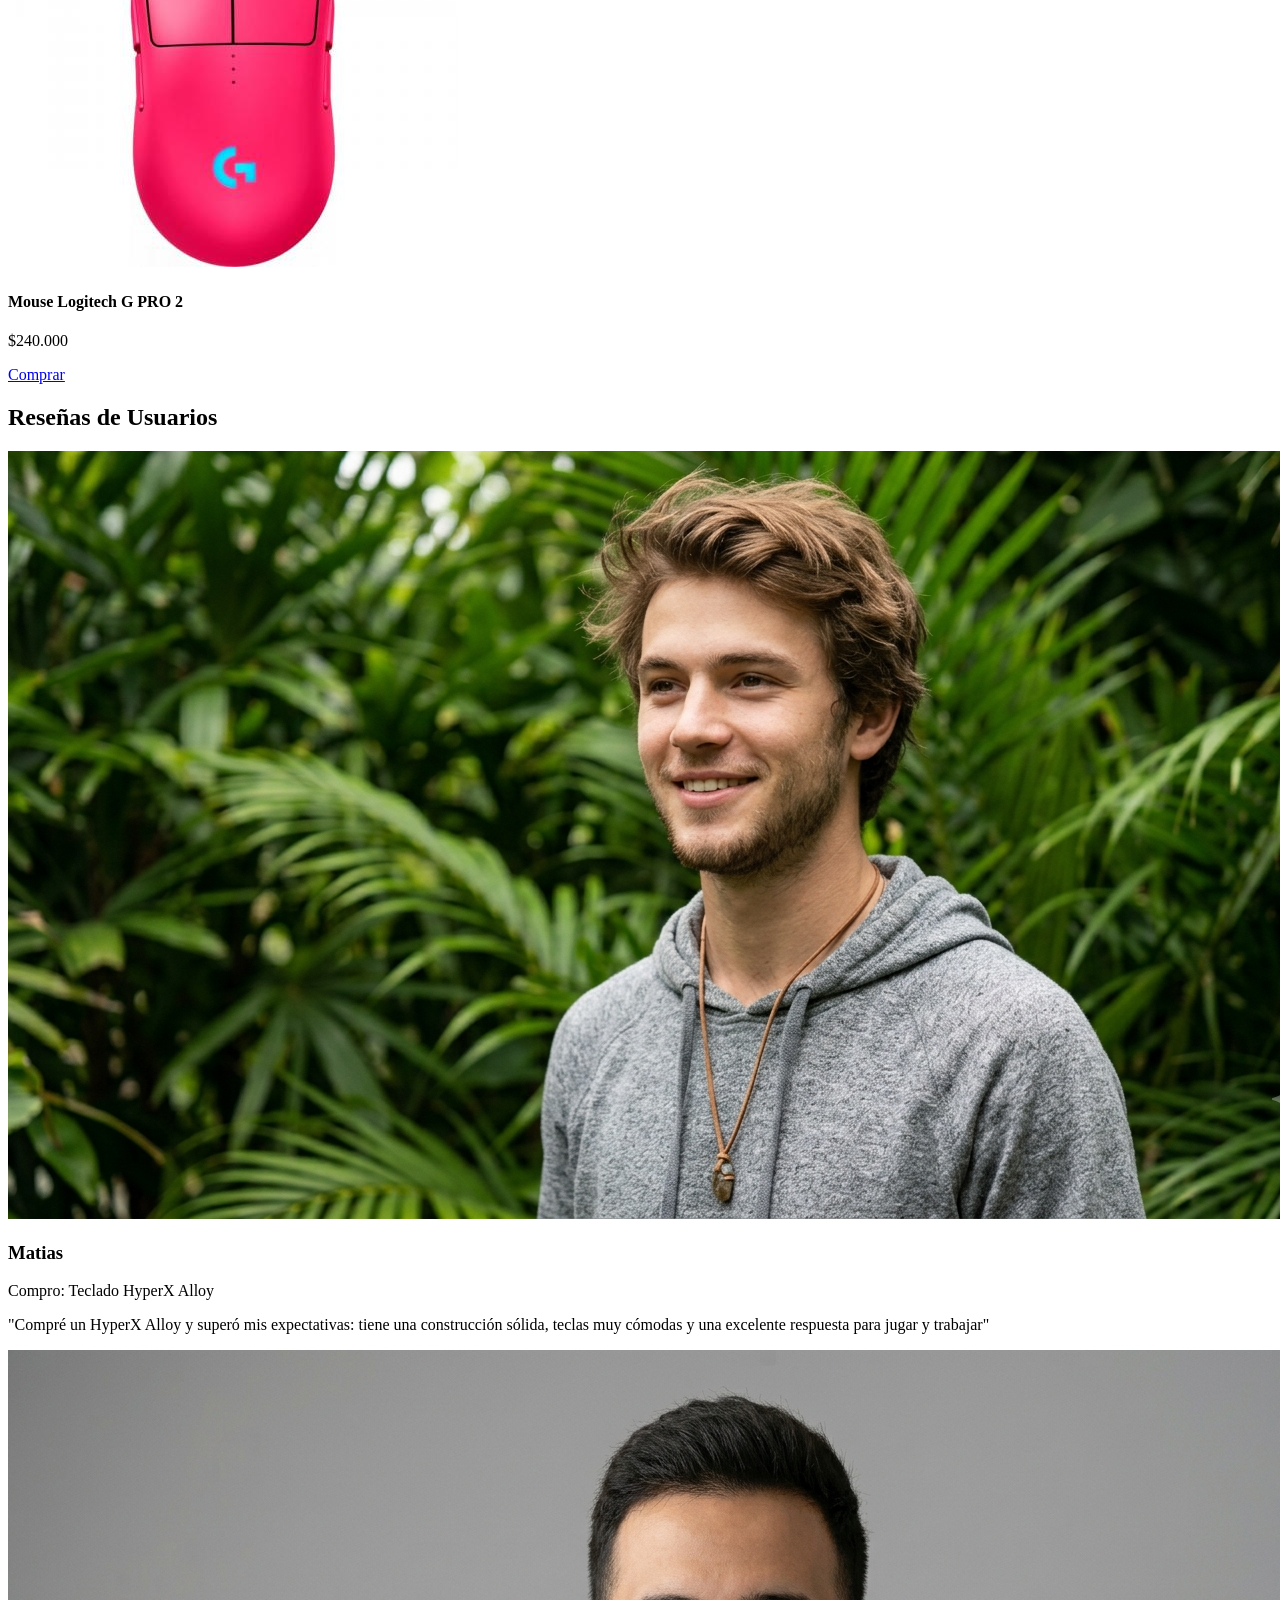
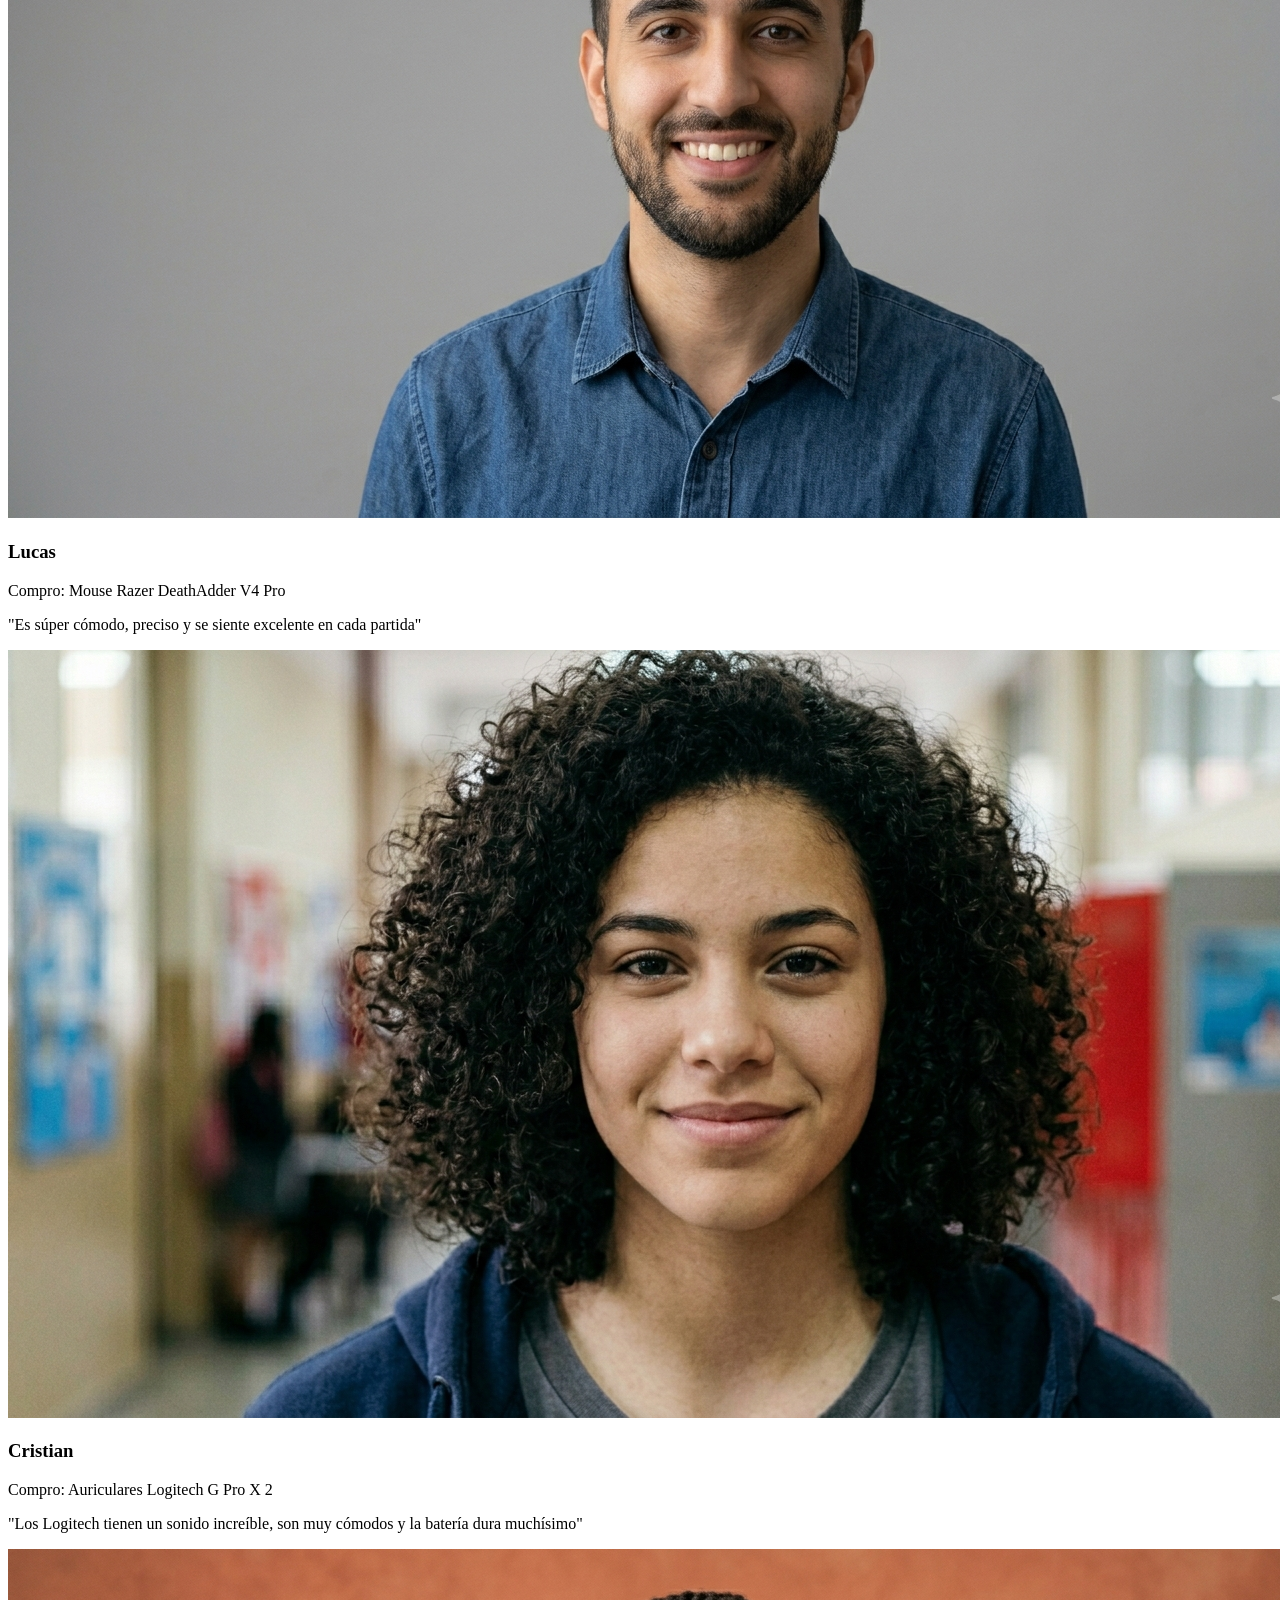
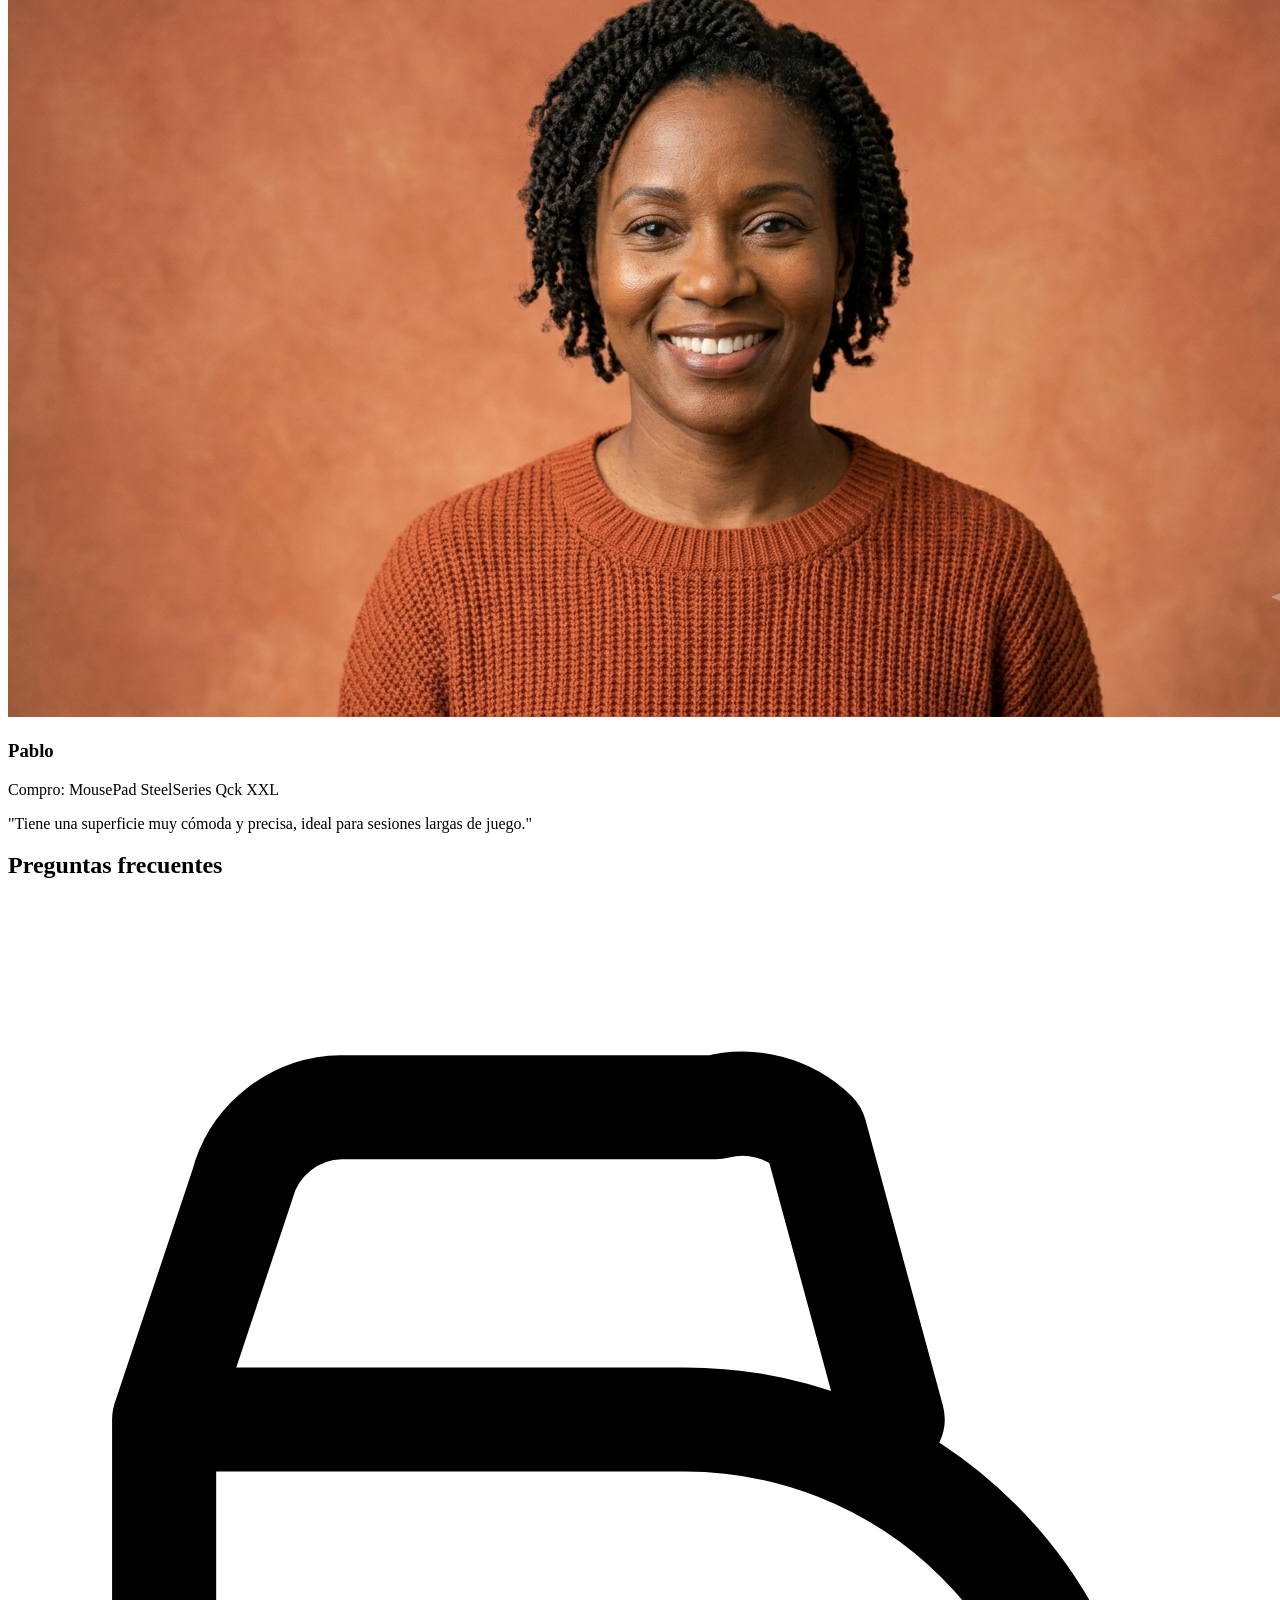
==== commit 4ee37334: "MousePad" ====
--- a/version-con-tailwind/index.html
+++ b/version-con-tailwind/index.html
@@ -76,7 +76,7 @@
     <nav aria-label="Categorías">
       <ul class="flex flex-col gap-2 px-4 pb-4 md:flex-row md:gap-3">
         <li class="w-full md:flex-1">
-          <a href="#" class="block w-full rounded border border-gray-300 px-3 py-2.5 text-center text-sm transition-colors duration-150 hover:bg-gray-100 md:py-2">Mouse Pad</a>
+          <a href="#" class="block w-full rounded border border-gray-300 px-3 py-2.5 text-center text-sm transition-colors duration-150 hover:bg-gray-100 md:py-2">MousePad</a>
         </li>
         <li class="w-full md:flex-1">
           <a href="#" class="block w-full rounded border border-gray-300 px-3 py-2.5 text-center text-sm transition-colors duration-150 hover:bg-gray-100 md:py-2">Teclado</a>
